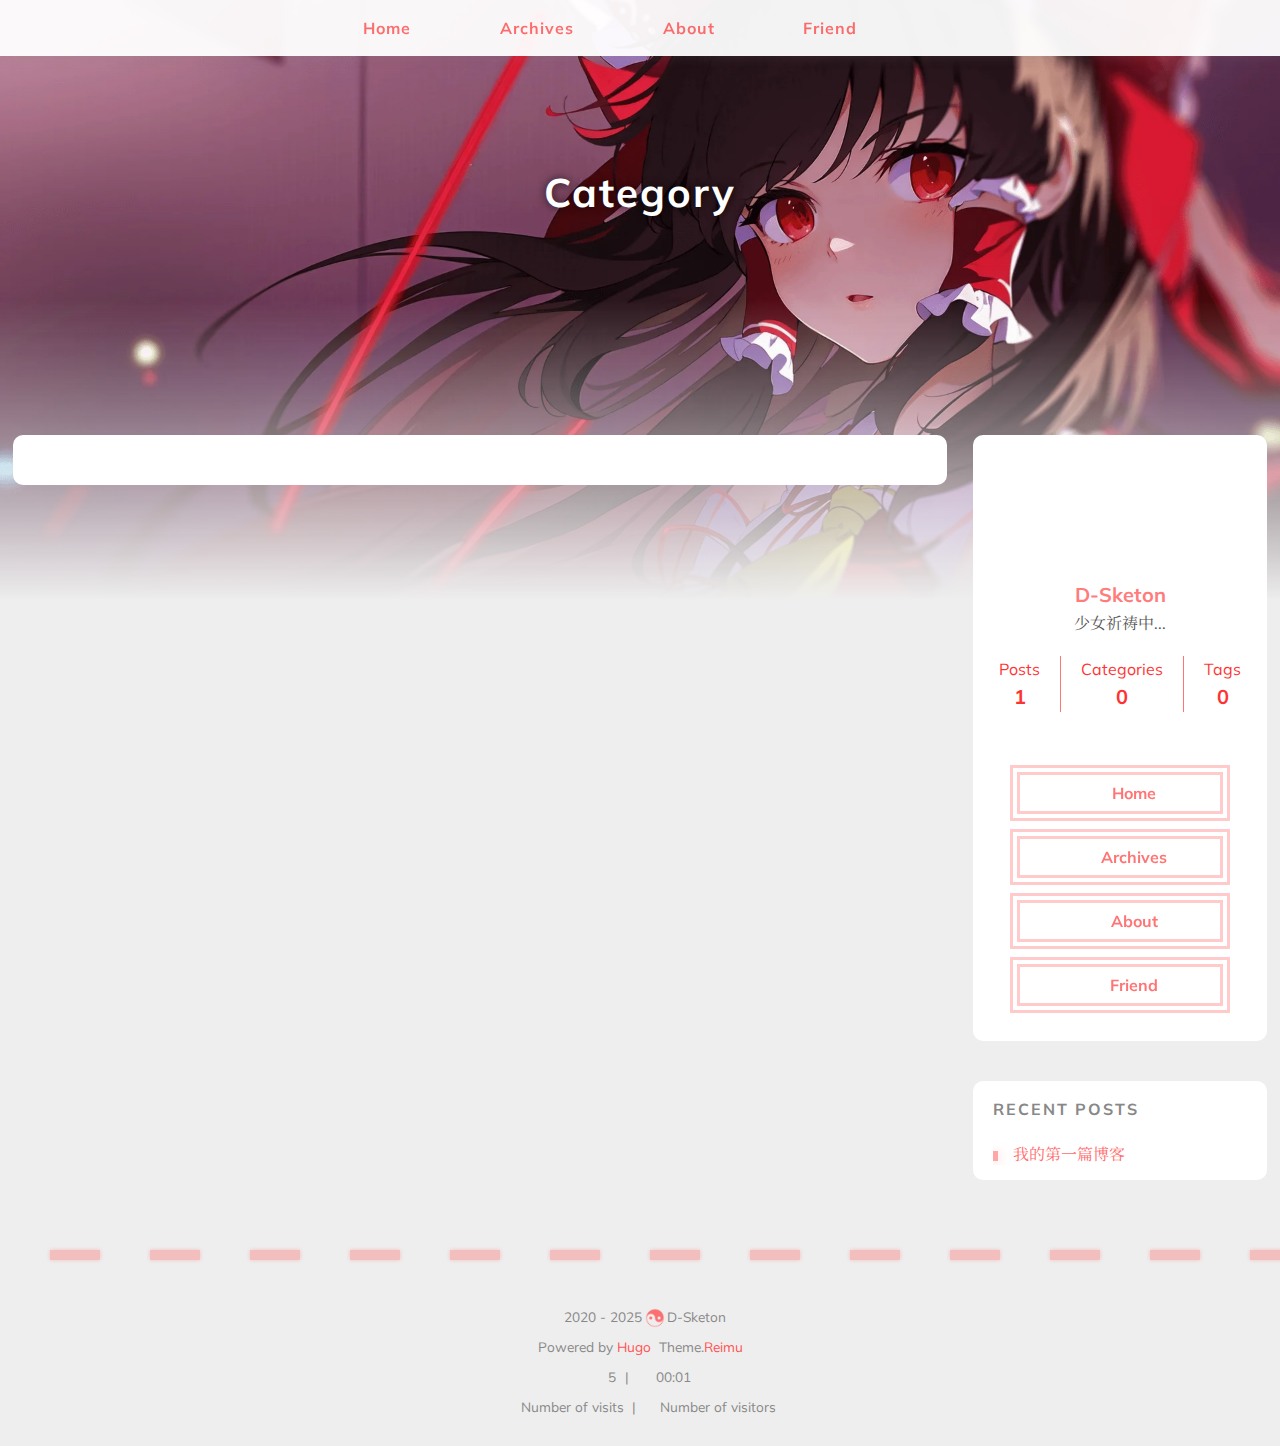
==== categories/index.html @ f2ee666e "test" ====
<!doctype html>
<html
  lang="zh-CN" 
  
    data-theme-mode="auto"
  
>
  <head><script src="/livereload.js?mindelay=10&amp;v=2&amp;port=1313&amp;path=livereload" data-no-instant defer></script>
    
    <meta charset="utf-8" />
<meta
  name="viewport"
  content="width=device-width, initial-scale=1, shrink-to-fit=no"
/>







  
    
  

<title>
  Category | D-Sketon
</title>
<meta
  name="description"
  content="少女祈祷中..."
/>










<script>
  window.siteConfig = JSON.parse("{\"anchor_icon\":null,\"clipboard\":{\"copyright\":{\"content\":\"本文版权：本博客所有文章除特别声明外，均采用 BY-NC-SA 许可协议。转载请注明出处！\",\"count\":50,\"enable\":false},\"fail\":\"复制失败 (ﾟ⊿ﾟ)ﾂ\",\"success\":\"复制成功(*^▽^*)\"},\"code_block\":{\"expand\":true},\"icon_font\":\"4552607_0khxww3tj3q9\",\"outdate\":{\"daysago\":180,\"enable\":false,\"message\":\"本文最后更新于 {time}，请注意文中内容可能已经发生变化。\"}}");
</script>











  
  
  
    
  

  
  
  
    
  

  
    

<link rel="preconnect" href="https://fonts.gstatic.com" crossorigin />
<link
  rel="preload"
  as="style"
  href="https://fonts.googleapis.com/css?family=Mulish:400,400italic,700,700italic%7cNoto%20Serif%20SC:400,400italic,700,700italic%7c&amp;display=swap"
/>
<link
  rel="stylesheet"
  href="https://fonts.googleapis.com/css?family=Mulish:400,400italic,700,700italic%7cNoto%20Serif%20SC:400,400italic,700,700italic%7c&amp;display=swap"
  media="print"
  onload="this.media='all'"
/>






  <link
    rel="preload"
    href="//at.alicdn.com/t/c/font_4552607_0khxww3tj3q9.woff2"
    as="font"
    type="font/woff2"
    crossorigin="anonymous"
  />



  






 <link rel="stylesheet" href="/css/loader.css" />




  <meta property="og:type" content="website" />
  <meta property="og:title" content="Category | D-Sketon" />
  <meta
    property="og:description"
    content="少女祈祷中..."
  />
  <meta property="og:url" content="http://localhost:1313/categories/" />
  <meta
    property="og:site_name"
    content="My New Hugo Site"
  />
  <meta
    property="og:image"
    content="/"
  />
  <meta property="article:author" content="D-Sketon" />
  <meta property="article:published_time" content="0001-01-01T00:00:00&#43;00:00" />
  <meta property="article:modified_time" content="0001-01-01T00:00:00&#43;00:00" />
  
  
  <meta name="twitter:card" content="summary" />
  <meta name="twitter:image" content="/" />
  
  
  
  
  


<link rel="alternate" type="application/rss+xml" href="http://localhost:1313/categories/index.xml" title="My New Hugo Site">


<link rel="shortcut icon" href="/favicon.ico">







 <link rel="stylesheet" href="/css/main.css" />





  <link
    rel="preload"
    as="style"
    href="https://npm.webcache.cn/photoswipe@5.4.4/dist/photoswipe.css"
    onload="this.onload=null;this.rel='stylesheet'"
  />






  <link
    rel="preload"
    as="style"
    href="https://npm.webcache.cn/katex@0.16.9/dist/katex.min.css"
    onload="this.onload=null;this.rel='stylesheet'"
  />








  

  
  
  
  
  
  
  <script
    src="https://npm.webcache.cn/pace-js@1.2.4/pace.min.js"
    
    
    
    
    integrity="sha384-k6YtvFUEIuEFBdrLKJ3YAUbBki333tj1CSUisai5Cswsg9wcLNaPzsTHDswp4Az8" crossorigin="anonymous"
  ></script>





  


  <link rel="stylesheet" href="https://npm.webcache.cn/@reimujs/aos@0.1.0/dist/aos.css" />





    
  </head>
  <body>
    
    
  <div id='loader'>
    <div class="loading-left-bg loading-bg"></div>
    <div class="loading-right-bg loading-bg"></div>
    <div class="spinner-box">
      <div class="loading-taichi">
        
          <svg width="150" height="150" viewBox="0 0 1024 1024" class="icon" version="1.1" xmlns="https://www.w3.org/2000/svg" shape-rendering="geometricPrecision">
            <path d="M303.5 432A80 80 0 0 1 291.5 592A80 80 0 0 1 303.5 432z" fill="var(--red-1, #ff5252)" />
            <path d="M512 65A447 447 0 0 1 512 959L512 929A417 417 0 0 0 512 95A417 417 0 0 0 512 929L512 959A447 447 0 0 1 512 65z 
          M512 95A417 417 0 0 1 929 512A208.5 208.5 0 0 1 720.5 720.5L720.5 592A80 80 0 0 0 720.5 432A80 80 0 0 0 720.5 592L720.5 720.5A208.5 208.5 0 0 1 512 512A208.5 208.5 0 0 0 303.5 303.5A208.5 208.5 0 0 0 95 512A417 417 0 0 1 512 95z" fill="var(--red-1, #ff5252)" />
          </svg>
        
      </div>
      <div class="loading-word">少女祈祷中...</div>
    </div>
  </div>
  </div>
  <script>
    var time = null;
    var startLoading = () => {
      time = Date.now();
      document.getElementById('loader').classList.remove("loading");
    }
    var endLoading = () => {
      if (!time) {
        document.body.style.overflow = 'auto';
        document.getElementById('loader').classList.add("loading");
      } else {
        if (Date.now() - time > 500) {
          time = null;
          document.body.style.overflow = 'auto';
          document.getElementById('loader').classList.add("loading");
        } else {
          setTimeout(endLoading, 500 - (Date.now() - time));
          time = null;
        }
      }
    }
    window.addEventListener('DOMContentLoaded', endLoading);
    document.getElementById('loader').addEventListener('click', endLoading);
  </script>


<div id="copy-tooltip" style="pointer-events: none; opacity: 0; transition: all 0.2s ease; position: fixed;top: 50%;left: 50%;z-index: 999;transform: translate(-50%, -50%);color: white;background: rgba(0, 0, 0, 0.5);padding: 10px 15px;border-radius: 10px;">
</div>


    <div id="container">
      <div id="wrap">
        
<div id="header-nav">
  <nav id="main-nav">
    
      <span class="main-nav-link-wrap">
        <div class='main-nav-icon icon rotate'>
          
            
              &#xe62b;
            
          
        </div>
        <a class="main-nav-link" href="/">Home</a>
      </span>
    
      <span class="main-nav-link-wrap">
        <div class='main-nav-icon icon rotate'>
          
            
              &#xe62b;
            
          
        </div>
        <a class="main-nav-link" href="/archives">Archives</a>
      </span>
    
      <span class="main-nav-link-wrap">
        <div class='main-nav-icon icon rotate'>
          
            
              &#xe62b;
            
          
        </div>
        <a class="main-nav-link" href="/about">About</a>
      </span>
    
      <span class="main-nav-link-wrap">
        <div class='main-nav-icon icon rotate'>
          
            
              &#xe62b;
            
          
        </div>
        <a class="main-nav-link" href="/friend">Friend</a>
      </span>
    
    <a id="main-nav-toggle" class="nav-icon"></a>
  </nav>
  <nav id="sub-nav">
    <a id="nav-rss-link" class="nav-icon" href="http://localhost:1313/categories/index.xml" title="RSS Feed" target="_blank"></a>
    
    
  </nav>
</div>
<header id="header">
  
    
      <picture>
        
      </picture>
      
        <img  fetchpriority="high" src="/images/banner.webp" alt="Categories">
      
    
  

  <div id="header-outer">
    <div id="header-title">
      
        
        
          
        
  
        
          <a href="/" id="logo">
            <h1 data-aos="slide-up">Category</h1>
          </a>
        
      
  
      
        
        
        <h2 id="subtitle-wrap" data-aos="slide-down">
          
        </h2>
      
    </div>
  </div>
</header>
        <div id="content"
          
          class="sidebar-right"  >
          <aside id="sidebar">
  
  
  
  <div class="sidebar-wrapper ">
    <div
      class="sidebar-wrap"
      data-aos="fade-up"
    >
      
        
<div class="sidebar-author">
  <img
    data-src="/avatar/avatar.webp"
    data-sizes="auto"
    alt="D-Sketon"
    class="lazyload"
  />
  <div class="sidebar-author-name">D-Sketon</div>
  <div class="sidebar-description">少女祈祷中...</div>
</div>
<div class="sidebar-state">
  <div class="sidebar-state-article">
    <div>Posts</div>
    
    <div class="sidebar-state-number">1</div>
  </div>
  <div class="sidebar-state-category">
    <div>Categories</div>
    <div class="sidebar-state-number">
      0
    </div>
  </div>
  <div class="sidebar-state-tag">
    <div>Tags</div>
    <div class="sidebar-state-number">0</div>
  </div>
</div>
<div class="sidebar-social">
  
</div>
<div class="sidebar-menu">
  
    <div class="sidebar-menu-link-wrap">
      <a
        class="sidebar-menu-link-dummy"
        href="/"
        aria-label="Home"
      ></a>
      <div class='sidebar-menu-icon icon rotate'>
        
          
            &#xe62b;
          
        
      </div>
      <div class="sidebar-menu-link">Home</div>
    </div>
  
    <div class="sidebar-menu-link-wrap">
      <a
        class="sidebar-menu-link-dummy"
        href="/archives"
        aria-label="Archives"
      ></a>
      <div class='sidebar-menu-icon icon rotate'>
        
          
            &#xe62b;
          
        
      </div>
      <div class="sidebar-menu-link">Archives</div>
    </div>
  
    <div class="sidebar-menu-link-wrap">
      <a
        class="sidebar-menu-link-dummy"
        href="/about"
        aria-label="About"
      ></a>
      <div class='sidebar-menu-icon icon rotate'>
        
          
            &#xe62b;
          
        
      </div>
      <div class="sidebar-menu-link">About</div>
    </div>
  
    <div class="sidebar-menu-link-wrap">
      <a
        class="sidebar-menu-link-dummy"
        href="/friend"
        aria-label="Friend"
      ></a>
      <div class='sidebar-menu-icon icon rotate'>
        
          
            &#xe62b;
          
        
      </div>
      <div class="sidebar-menu-link">Friend</div>
    </div>
  
</div>

      

      
    </div>
  </div>

  <div class="sidebar-widget">
    
      
        

      
        

      
        
      
        
  
  <div class="widget-wrapper">
    <div
      class="widget-wrap"
      data-aos="fade-up"
    >
      <h3 class="widget-title">Recent Posts</h3>
      <div class="widget">
        <ul>
          
            <li>
              <a href="http://localhost:1313/post/%E6%88%91%E7%9A%84%E7%AC%AC%E4%B8%80%E7%AF%87%E5%8D%9A%E5%AE%A2/">我的第一篇博客</a>
            </li>
          
        </ul>
      </div>
    </div>
  </div>


      
    
  </div>
  
</aside>

          <section id="main">
  <div
    class="archives-outer-wrap"
    data-aos="fade-up"
  >
    <div
      class="
        category-wrap
      "
    >
      
    </div>
  </div>
</section>
        </div>
        
        
        



  
  



<footer id="footer">
  <div style="width: 100%; overflow: hidden">
    <div class="footer-line"></div>
  </div>
  <div id="footer-info">
    
    <div>
      <span class="icon-copyright"></span>
      2020 -
      2025
      <span class="footer-info-sep rotate"></span>
      D-Sketon
    </div>
    
      <div>
        Powered by&nbsp;<a
          href="https://gohugo.io/"
          target="_blank"
          >Hugo</a
        >&nbsp; Theme.<a
          href="https://github.com/D-Sketon/hugo-theme-reimu"
          target="_blank"
          >Reimu</a
        >
      </div>
    
    
      <div>
        <span class="icon-brush"
          >&nbsp;
            5
          </span
        >
        &nbsp;|&nbsp;
        <span class="icon-coffee">&nbsp;
          
          

          00:01
        </span>
      </div>
    
    
    
    
      <div>
        <span class="icon-eye"></span>
        <span id="busuanzi_container_site_pv"
          >Number of visits&nbsp;<span
            id="busuanzi_value_site_pv"
          ></span
        ></span>
        &nbsp;|&nbsp;
        <span class="icon-user"></span>
        <span id="busuanzi_container_site_uv"
          >Number of visitors&nbsp;<span
            id="busuanzi_value_site_uv"
          ></span
        ></span>
      </div>
    
  </div>
</footer>

        
          <div class="sidebar-top">
            <div class="sidebar-top-taichi rotate"></div>
            <div class="arrow-up"></div>
          </div>
        
        <div id="mask" class="hide"></div>
      </div>
      <nav id="mobile-nav">
  <div class="sidebar-wrap">
    
      
<div class="sidebar-author">
  <img
    data-src="/avatar/avatar.webp"
    data-sizes="auto"
    alt="D-Sketon"
    class="lazyload"
  />
  <div class="sidebar-author-name">D-Sketon</div>
  <div class="sidebar-description">少女祈祷中...</div>
</div>
<div class="sidebar-state">
  <div class="sidebar-state-article">
    <div>Posts</div>
    
    <div class="sidebar-state-number">1</div>
  </div>
  <div class="sidebar-state-category">
    <div>Categories</div>
    <div class="sidebar-state-number">
      0
    </div>
  </div>
  <div class="sidebar-state-tag">
    <div>Tags</div>
    <div class="sidebar-state-number">0</div>
  </div>
</div>
<div class="sidebar-social">
  
</div>
<div class="sidebar-menu">
  
    <div class="sidebar-menu-link-wrap">
      <a
        class="sidebar-menu-link-dummy"
        href="/"
        aria-label="Home"
      ></a>
      <div class='sidebar-menu-icon icon rotate'>
        
          
            &#xe62b;
          
        
      </div>
      <div class="sidebar-menu-link">Home</div>
    </div>
  
    <div class="sidebar-menu-link-wrap">
      <a
        class="sidebar-menu-link-dummy"
        href="/archives"
        aria-label="Archives"
      ></a>
      <div class='sidebar-menu-icon icon rotate'>
        
          
            &#xe62b;
          
        
      </div>
      <div class="sidebar-menu-link">Archives</div>
    </div>
  
    <div class="sidebar-menu-link-wrap">
      <a
        class="sidebar-menu-link-dummy"
        href="/about"
        aria-label="About"
      ></a>
      <div class='sidebar-menu-icon icon rotate'>
        
          
            &#xe62b;
          
        
      </div>
      <div class="sidebar-menu-link">About</div>
    </div>
  
    <div class="sidebar-menu-link-wrap">
      <a
        class="sidebar-menu-link-dummy"
        href="/friend"
        aria-label="Friend"
      ></a>
      <div class='sidebar-menu-icon icon rotate'>
        
          
            &#xe62b;
          
        
      </div>
      <div class="sidebar-menu-link">Friend</div>
    </div>
  
</div>

    
  </div>
  
</nav>

    </div>
    
    






  
  
  
  
  
  
  <script
    src="https://npm.webcache.cn/lazysizes@5.3.2/lazysizes.min.js"
    
    
    
    
    integrity="sha384-3gT/vsepWkfz/ff7PpWNUeMzeWoH3cDhm/A8jM7ouoAK0/fP/9bcHHR5kHq2nf&#43;e" crossorigin="anonymous"
  ></script>




  
  
  
  
  
  
  <script
    src="https://npm.webcache.cn/clipboard@2.0.11/dist/clipboard.min.js"
    
    
    
    
    integrity="sha384-J08i8An/QeARD9ExYpvphB8BsyOj3Gh2TSh1aLINKO3L0cMSH2dN3E22zFoXEi0Q" crossorigin="anonymous"
  ></script>











  
      
      <script src="/js/main.js" ></script>
      



  





  
      
      <script src="/js/aos.js" ></script>
      

  <script>
    var aosInit = () => {
      AOS.init({
        duration: 1000,
        easing: "ease",
        once: true,
        offset: 50,
      });
    };
    if (document.readyState === "loading") {
      document.addEventListener("DOMContentLoaded", aosInit);
    } else {
      aosInit();
    }
  </script>








  
      
      <script src="/js/pjax_main.js" data-pjax></script>
      





  

  
  
  
  
  
  
  <script
    src="https://npm.webcache.cn/mouse-firework@0.1.1/dist/index.umd.js"
    
    
    
    
    integrity="sha384-8LyaidD9GPxQQgLJO/WRw/O2h3BoNq/ApI/ecpvM6RsrCz2qP2ppBXUKihP4V/2d" crossorigin="anonymous"
  ></script>


<script>
  if (window.firework) {
    const options = JSON.parse("{\"excludeelements\":[\"a\",\"button\"],\"particles\":[{\"colors\":[\"var(--red-1)\",\"var(--red-2)\",\"var(--red-3)\",\"var(--red-4)\"],\"duration\":[1200,1800],\"easing\":\"easeOutExpo\",\"move\":[\"emit\"],\"number\":20,\"shape\":\"circle\",\"shapeOptions\":{\"alpha\":[0.3,0.5],\"radius\":[16,32]}},{\"colors\":[\"var(--red-0)\"],\"duration\":[1200,1800],\"easing\":\"easeOutExpo\",\"move\":[\"diffuse\"],\"number\":1,\"shape\":\"circle\",\"shapeOptions\":{\"alpha\":[0.2,0.5],\"lineWidth\":6,\"radius\":20}}]}");
    options.excludeElements = options.excludeelements;
    delete options.excludeelements;
    window.firework(options);
  }
</script>








<div id="lazy-script">
  <div>
    
      
      
        
      
      <script data-pjax>
        window.REIMU_POST = {
          author: "D-Sketon",
          title: "Categories",
          url: "http:\/\/localhost:1313\/categories\/",
          description: "",
          cover: "http:\/\/localhost:1313\/images\/banner.webp",
        };
      </script>
    
    
    
      





  
      
      <script src="/js/insert_highlight.js" data-pjax></script>
      

      
      
      
      
      <script type="module" data-pjax>
        const PhotoSwipeLightbox = (await safeImport("https:\/\/npm.webcache.cn\/photoswipe@5.4.4\/dist\/photoswipe-lightbox.esm.min.js", "sha384-DiL6M\/gG\u002bwmTxmCRZyD1zee6lIhawn5TGvED0FOh7fXcN9B0aZ9dexSF\/N6lrZi\/")).default;

        const pswp = () => {
          if (_$$('.article-entry a.article-gallery-item').length > 0) {
            new PhotoSwipeLightbox({
              gallery: '.article-entry',
              children: 'a.article-gallery-item',
              pswpModule: () => safeImport("https:\/\/npm.webcache.cn\/photoswipe@5.4.4\/dist\/photoswipe.esm.min.js", "sha384-WkkO3GCmgkC3VQWpaV8DqhKJqpzpF9JoByxDmnV8\u002boTJ7m3DfYEWX1fu1scuS4\u002bs")
            }).init();
          }
          if(_$$('.article-gallery a.article-gallery-item').length > 0) {
            new PhotoSwipeLightbox({
              gallery: '.article-gallery',
              children: 'a.article-gallery-item',
              pswpModule: () => safeImport("https:\/\/npm.webcache.cn\/photoswipe@5.4.4\/dist\/photoswipe.esm.min.js", "sha384-WkkO3GCmgkC3VQWpaV8DqhKJqpzpF9JoByxDmnV8\u002boTJ7m3DfYEWX1fu1scuS4\u002bs")
            }).init();
          }
          window.lightboxStatus = 'done';
          window.removeEventListener('lightbox:ready', pswp);
        }
        if(window.lightboxStatus === 'ready') {
          pswp()
        } else {
          window.addEventListener('lightbox:ready', pswp);
        }
      </script>
      












      
    
    
  </div>
</div>




  

  
  
  
  
  
  
  <script
    src="https://npm.webcache.cn/busuanzi@2.3.0/bsz.pure.mini.js"
    
    async
    
    
    integrity="sha384-0M75wtSkhjIInv4coYlaJU83&#43;OypaRCIq2SukQVQX04eGTCBXJDuWAbJet56id&#43;S" crossorigin="anonymous"
  ></script>





  <script>
    if ('serviceWorker' in navigator) {
      navigator.serviceWorker.getRegistrations().then((registrations) => {
        for (let registration of registrations) {
          registration.unregister();
        }
      });
    }
  </script>


<script>
  const reimuCopyright = String.raw`
   ______     ______     __     __    __     __  __    
  /\  == \   /\  ___\   /\ \   /\ "-./  \   /\ \/\ \   
  \ \  __<   \ \  __\   \ \ \  \ \ \-./\ \  \ \ \_\ \  
   \ \_\ \_\  \ \_____\  \ \_\  \ \_\ \ \_\  \ \_____\ 
    \/_/ /_/   \/_____/   \/_/   \/_/  \/_/   \/_____/ 
                                                    
  `;
  console.log(String.raw`%c ${reimuCopyright}`, "color: #ff5252;");
  console.log(
    "%c Theme.Reimu" + " %c https://github.com/D-Sketon/hugo-theme-reimu ",
    "color: white; background: #ff5252; padding:5px 0;",
    "padding:4px;border:1px solid #ff5252;",
  );
</script>






    
  </body>
</html>
---- css/loader.css ----
[data-theme="dark"] #loader .loading-bg {
  background-color: rgba(37, 37, 37, 0.9);
}

[data-theme="dark"] #loader .spinner-box .loading-word {
  color: var(--red-1, #ff5252);
}

#loader .loading-bg {
  position: fixed;
  z-index: 1000;
  width: 50%;
  height: 100%;
  background-color: rgba(255, 255, 255, 0.9);
  transition: 0.8s;
}

#loader .loading-right-bg {
  right: 0;
}

#loader .spinner-box {
  position: fixed;
  z-index: 1001;
  display: flex;
  justify-content: center;
  align-items: center;
  width: 100%;
  height: 100vh;
  opacity: 1;
  transition: 0.5s;
}

#loader .spinner-box .loading-taichi {
  opacity: 0.8;
  animation: rotate-all 2s linear infinite;
}

#loader .spinner-box .loading-word {
  position: absolute;
  color: var(--red-1, #ff5252);
  top: calc(50% + 110px);
  left: 50%;
  transform: translate(-50%, -50%);
  font: 700 1.2rem Mulish, "Noto Serif SC", "Noto Serif JP", -apple-system, "PingFang SC", "Microsoft YaHei", sans-serif;
}

#loader.loading .loading-left-bg {
  transform: translate(-100%, 0);
}

#loader.loading .loading-right-bg {
  transform: translate(100%, 0);
}

#loader.loading .spinner-box {
  opacity: 0;
  visibility: hidden;
}

@keyframes rotate-all {
  100% {
    transform: rotate(360deg);
  }
}
---- css/main.css ----
@charset "UTF-8";
:root {
  --footer-icon: url(../images/taichi.png);
  --top-icon: url(../images/taichi.png);
  --sponsor-icon: url(../images/taichi.png);
}

:root {
  --red-0: #ff0000;
  --red-1: #ff5252;
  --red-2: #ff7c7c;
  --red-3: #ffafaf;
  --red-4: #ffd0d0;
  --red-5: #ffecec;
  --red-5-5: #fff3f3;
  --red-6: #fff7f7;
  --grey-9: #888;
  --grey-7: var(--color-default);
  --color-archive-year: black;
  --color-default: #555;
  --color-border: var(--red-3);
  --color-link: var(--red-1);
  --color-background: #eee;
  --color-code-background: #f8f8f8;
  --color-header-background: rgba(255, 255, 255, 0.9);
  --color-footer-background: #fff;
  --color-mobile-nav-background: #fff;
  --color-wrap: #fff;
  --color-sticky: #fff;
  --color-h2-border: #eee;
  --color-meta-shadow: var(--red-6);
  --color-hover-shadow: rgba(120, 120, 120, 0.15);
  --color-h2-after: var(--red-1);
  --color-red-6-shadow: rgba(255, 78, 78, 0.6);
  --color-red-3-shadow: rgba(255, 78, 78, 0.3);
  --highlight-nav: #e6e6e6;
  --highlight-scrollbar: #d6d6d6;
  --highlight-background: #f7f7f7;
  --highlight-current-line: #dadada;
  --highlight-selection: #e9e9e9;
  --highlight-foreground: #4d4d4d;
  --highlight-comment: #7d7d7d;
  --highlight-red: #c8362b;
  --highlight-orange: #b66014;
  --highlight-yellow: #cb911d;
  --highlight-green: #2ea52e;
  --highlight-aqua: #479d9d;
  --highlight-blue: #1973b8;
  --highlight-purple: #7135ac;
  --cursor-default: url(../images/cursor/reimu-cursor-default.png), auto;
  --cursor-pointer: url(../images/cursor/reimu-cursor-pointer.png), pointer;
  --cursor-text: url(../images/cursor/reimu-cursor-text.png), text;
}

[data-theme="dark"]:root {
  --red-0: var(--red-1);
  --red-4: rgba(255, 208, 208, 0.5);
  --red-5: rgba(255,228,228,0.15);
  --red-5-5: rgba(255,236,236,0.05);
  --red-6: rgba(255, 243, 243, 0.2);
  --color-archive-year: #999;
  --color-default: #999;
  --color-border: var(--red-5);
  --color-background: #21252b;
  --color-code-background: rgba(232, 232, 232, 0.1);
  --color-header-background: #222222;
  --color-footer-background: #21252b;
  --color-mobile-nav-background: #21252b;
  --color-wrap: #272b30;
  --color-h2-border: #47474a;
  --color-meta-shadow: rgba(0, 0, 0, 0.2);
  --color-hover-shadow: rgba(0, 0, 0, 0.2);
  --highlight-nav: #2e353f;
  --highlight-scrollbar: #454d59;
  --highlight-background: #22272e;
  --highlight-current-line: #393939;
  --highlight-selection: #515151;
  --highlight-foreground: #cccccc;
  --highlight-comment: #999999;
  --highlight-red: #f47067;
  --highlight-orange: #f69d50;
  --highlight-yellow: #ffcc66;
  --highlight-green: #99cc99;
  --highlight-aqua: #66cccc;
  --highlight-blue: #54b6ff;
  --highlight-purple: #dcbdfb;
}

[data-theme="dark"] img {
  filter: brightness(70%);
}

[data-theme="dark"] .pswp__img {
  opacity: 1;
  filter: none;
  animation: none;
}

[data-theme="dark"] img.lazyloaded {
  opacity: 1;
  animation: blur-darken 0.8s ease-in-out forwards !important;
}

@keyframes blur {
  0% {
    filter: blur(10px);
  }
  to {
    filter: blur(0);
  }
}

@keyframes blur-darken {
  0% {
    filter: blur(10px) brightness(70%);
  }
  to {
    filter: blur(0) brightness(70%);
  }
}

@keyframes rotate-all {
  100% {
    transform: rotate(360deg);
  }
}

@keyframes transform-all {
  100% {
    transform: translateX(-100px);
  }
}

body [data-aos="fade-up"] {
  transform: translate3d(0, 30px, 0);
}

body [data-aos="zoom-in"] {
  transform: scale(0.8);
}

[data-aos^="fade"],
[data-aos^="zoom"] {
  transition-property: all !important;
}

@font-face {
  font-family: "iconfont";
  src: url("//at.alicdn.com/t/c/font_4552607_0khxww3tj3q9.woff2") format("woff2");
  font-display: swap;
}

.tag-wrap .archives-tag-list-link:before {
  font-family: "iconfont";
  content: "\e622";
}

.category-wrap .archives-category-list-link:before {
  font-family: "iconfont";
  content: "\e604";
}

.article-date-link:before {
  font-family: "iconfont";
  content: "\e606";
}

.article-category-link:before {
  font-family: "iconfont";
  content: "\e604";
}

.article-tag-list-link:before {
  font-family: "iconfont";
  content: "\e622";
}

.article-comment-link:before {
  font-family: "iconfont";
  content: "\e608";
}

.icon-copyright:before {
  font-family: "iconfont";
  content: "\e60a";
}

.icon-brush:before {
  font-family: "iconfont";
  content: "\e618";
}

.icon-coffee:before {
  font-family: "iconfont";
  content: "\e607";
}

.icon-eye:before {
  font-family: "iconfont";
  content: "\e60f";
}

.icon-user:before {
  font-family: "iconfont";
  content: "\e628";
}

#main-nav-toggle:before {
  font-family: "iconfont";
  content: "\e62f";
}

#nav-rss-link:before {
  font-family: "iconfont";
  content: "\e61f";
}

#nav-search-btn:before {
  font-family: "iconfont";
  content: "\e631";
}

#nav-sun-btn:before {
  font-family: "iconfont";
  content: "\e621";
}

#nav-moon-btn:before {
  font-family: "iconfont";
  content: "\e617";
}

#nav-circle-half-stroke-btn:before {
  font-family: "iconfont";
  content: "\e641";
}

.icon-copy:before {
  font-family: "iconfont";
  content: "\e60c";
}

.icon-chevron-down:before {
  font-family: "iconfont";
  content: "\e609";
}

.icon-check:before {
  font-family: "iconfont";
  content: "\e636";
}

.icon-times:before {
  font-family: "iconfont";
  content: "\e637";
}

.icon-calendar:before {
  font-family: "iconfont";
  content: "\e605";
}

.icon-pencil:before {
  font-family: "iconfont";
  content: "\e61b";
}

.icon-clock:before {
  font-family: "iconfont";
  content: "\e613";
}

.post-sticky:before {
  font-family: "iconfont";
  content: "\e627";
}

.reimu-popup .popup-btn-close:before {
  font-family: "iconfont";
  content: "\e626";
}

.reimu-search-input-icon:before {
  font-family: "iconfont";
  content: "\e631";
}

.ais-pagination--item__previous a:before {
  font-family: "iconfont";
  content: "\e601";
}

.ais-pagination--item__next a:before {
  font-family: "iconfont";
  content: "\e630";
}

.sidebar-btn-wrapper .sidebar-toc-btn:before {
  font-family: "iconfont";
  content: "\e633";
}

.sidebar-btn-wrapper .sidebar-common-btn:before {
  font-family: "iconfont";
  content: "\e632";
}

.sidebar-top .arrow-up:before {
  font-family: "iconfont";
  content: "\e634";
}

.icon-link:before {
  font-family: "iconfont";
  content: "\e639";
}

.icon-globe:before {
  font-family: "iconfont";
  content: "\e638";
}

.icon-creative-commons:before {
  font-family: "iconfont";
  content: "\e63a";
}

.icon-taichi:before {
  font-family: "iconfont";
  content: "\e62b";
}

.icon-image:before {
  font-family: "iconfont";
  content: "\e63f";
}

.icon {
  font-family: "iconfont";
}

html, body, div, span, applet, object, iframe,
h1, h2, h3, h4, h5, h6, p, blockquote, pre,
a, abbr, acronym, address, big, cite, code,
del, dfn, em, img, ins, kbd, q, s, samp,
small, strike, strong, sub, sup, tt, var,
dl, dt, dd, ol, ul, li,
fieldset, form, label, legend,
table, caption, tbody, tfoot, thead, tr, th, td {
  margin: 0;
  padding: 0;
  border: 0;
  outline: 0;
  font-weight: inherit;
  font-style: inherit;
  font-family: inherit;
  font-size: 100%;
  vertical-align: baseline;
}

body {
  line-height: 1;
  color: black;
  background: white;
}

ol, ul {
  list-style: none;
}

table {
  border-collapse: separate;
  border-spacing: 0;
  vertical-align: middle;
}

caption, th, td {
  text-align: left;
  font-weight: normal;
  vertical-align: middle;
}

a img {
  border: none;
}

h1, h2, h3, h4, h5, h6 {
  font-family: "Mulish", "Noto Serif SC", "-apple-system", "PingFang SC", "Microsoft YaHei", "sans-serif";
  font-weight: 700;
}

input, button {
  margin: 0;
  padding: 0;
}

input::-moz-focus-inner, button::-moz-focus-inner {
  border: 0;
  padding: 0;
}

html, body, #container {
  height: 100%;
  scroll-behavior: smooth;
  cursor: var(--cursor-default);
}

body {
  width: 100%;
  background: var(--color-background);
  -webkit-text-size-adjust: 100%;
  -webkit-font-smoothing: antialiased;
  text-size-adjust: 100%;
  font-family: "Mulish", "Noto Serif SC", "-apple-system", "PingFang SC", "Microsoft YaHei", "sans-serif";
  transition: background 1s;
}

body ::selection {
  background: var(--red-1);
  color: #fff;
}

a, .main-nav-icon, .popup-btn-close {
  cursor: var(--cursor-pointer) !important;
}

.site-search input {
  cursor: var(--cursor-text) !important;
}

#main span, #main p, #main code, #main kbd, #main input, #main textarea {
  cursor: var(--cursor-text) !important;
}

#main nav span {
  cursor: var(--cursor-default) !important;
}

.code-copy, .code-lang, .code-expand {
  cursor: var(--cursor-pointer) !important;
}

.reimu-powered {
  cursor: var(--cursor-default) !important;
}

#container {
  position: relative;
}

.mobile-nav-on {
  overflow: hidden !important;
}

#wrap {
  position: absolute;
  z-index: 1;
  top: 0;
  left: 0;
  height: 100%;
  width: 100%;
  transition: 1s;
  background: var(--color-background);
}

#main {
  flex: 1;
  padding: 0 10px;
  max-width: 100%;
  box-sizing: border-box;
}

@media screen and (max-width: 959px) {
  #main {
    min-width: 100%;
  }
}

#content {
  position: relative;
  display: flex;
  padding-top: 5px;
  align-items: stretch;
  max-width: 1350px;
  margin: 0 auto;
  overflow: visible;
}

@media screen and (min-width: 960px) {
  .sidebar-left #main,
.sidebar-right #main {
    padding: 0;
    width: 73%;
    margin: 0 1%;
  }
}

#content.sidebar-right {
  flex-direction: row-reverse;
}

#mask {
  z-index: 1000;
  position: fixed;
  top: 0;
  left: 0;
  width: 100%;
  height: 100%;
  background: rgba(0, 0, 0, 0.3);
  backdrop-filter: blur(3px);
  -webkit-backdrop-filter: blur(3px);
  opacity: 1;
  transition: 0.3s;
}

#mask.hide {
  opacity: 0;
  visibility: hidden;
}

#header {
  min-height: 400px;
  height: 35vh;
  position: relative;
}

#header img {
  position: absolute;
  top: 0;
  left: 0;
  width: 100%;
  height: 150%;
  z-index: -2;
  user-select: none;
  display: block;
  object-fit: cover;
  transition: 0.3s;
  -webkit-mask: linear-gradient(to top, transparent, #fff 50%);
  mask: linear-gradient(to top, transparent, #fff 50%);
}

@media screen and (max-width: 959px) {
  #header img {
    height: 120%;
  }
}

@media screen and (max-width: 767px) {
  #header img {
    height: 100%;
  }
}

#header-outer {
  height: 100%;
  position: relative;
  max-width: 100%;
}

[data-theme="dark"] #header-nav:hover {
  background: var(--color-header-background);
}

#header-nav {
  position: fixed;
  top: 0;
  left: 0;
  right: 0;
  display: flex;
  justify-content: center;
  overflow: hidden;
  background: var(--color-header-background);
  box-shadow: 0 0 10px 3px var(--color-hover-shadow);
  transition: background 1s, top 0.3s;
  z-index: 200;
}

#header-nav:hover {
  background: rgba(255, 255, 255, 0.95);
}

#header-nav.header-nav-hidden {
  top: -80px;
}

#header-title {
  font-family: "Mulish", "Noto Serif SC", "-apple-system", "PingFang SC", "Microsoft YaHei", "sans-serif";
  font-weight: 700;
  text-align: center;
  position: absolute;
  top: 50%;
  margin: -20px 2.5% 0;
  width: 95%;
}

#logo {
  text-decoration: none;
  color: #fff;
  font-size: 40px;
  font-weight: 700;
  letter-spacing: 2px;
  display: inline-block;
  transform: translateY(-20%);
  text-shadow: 0 0 0.5rem rgba(0, 0, 0, 0.7);
}

@media screen and (max-width: 959px) {
  #logo {
    font-size: 35px;
  }
}

@media screen and (min-width: 480px) and (max-width: 767px) {
  #logo {
    font-size: 30px;
  }
}

@media screen and (max-width: 479px) {
  #logo {
    font-size: 30px;
  }
}

#subtitle {
  text-decoration: none;
  color: #fff;
  font-size: 18px;
  font-weight: 400;
  letter-spacing: 1px;
  text-shadow: 0 0 5px rgba(0, 0, 0, 0.7);
}

@media screen and (max-width: 959px) {
  #subtitle {
    font-size: 15px;
  }
}

@media screen and (min-width: 480px) and (max-width: 767px) {
  #subtitle {
    font-size: 14px;
  }
}

@media screen and (max-width: 479px) {
  #subtitle {
    font-size: 13px;
  }
}

#subtitle-wrap {
  margin-top: 18px;
}

#main-nav {
  display: flex;
  align-items: center;
}

.nav-icon {
  color: var(--red-0);
  opacity: 0.8;
  text-decoration: none;
  transition: 0.2s;
  padding: 20px 15px;
  text-align: center;
  font-size: 14px;
  width: 14px;
  height: 14px;
  will-change: transform;
}

.nav-icon:hover {
  opacity: 1;
  transform: scale(1.1);
}

[data-theme="dark"] .main-nav-link,
[data-theme="dark"] .nav-icon,
[data-theme="dark"] .main-nav-link-wrap {
  color: var(--red-2);
}

.main-nav-link-wrap {
  color: var(--red-0);
  opacity: 0.8;
  text-decoration: none;
  transition: 0.2s;
  padding: 20px 15px;
  padding: 0 15px;
  display: flex;
  transition: 0.3s;
}

.main-nav-link-wrap:hover {
  opacity: 1;
}

@media screen and (max-width: 959px) {
  .main-nav-link-wrap {
    padding: 0 10px;
  }
}

@media screen and (max-width: 767px) {
  .main-nav-link-wrap {
    padding: 0 4px;
  }
}

@media screen and (max-width: 767px) {
  .main-nav-link-wrap {
    display: none;
  }
}

.main-nav-link-wrap:hover .main-nav-icon:before {
  transform: rotate(90deg) scale(1.1);
}

.main-nav-link-wrap:hover .main-nav-icon {
  transform: scale(1.1);
}

.main-nav-link-wrap:hover .main-nav-icon.rotate {
  transform: rotate(90deg) scale(1.1);
}

.main-nav-link {
  color: var(--red-0);
  opacity: 0.8;
  text-decoration: none;
  transition: 0.2s;
  padding: 20px 15px;
  letter-spacing: 1px;
  font-weight: 700;
  opacity: 0.7;
}

.main-nav-icon {
  color: var(--red-0);
  opacity: 0.8;
  text-decoration: none;
  transition: 0.2s;
  padding: 20px 15px;
  cursor: var(--cursor-pointer);
  padding: 15px 5px;
  display: flex;
  align-items: center;
  font-size: 24px;
  font-weight: 400;
  transition: transform 0.3s, color 0.3s;
  will-change: transform;
}

.main-nav-icon.rotate {
  transform: rotate(90deg);
}

.main-nav-icon:before {
  font-size: 24px;
  font-weight: 400;
  transform: rotate(90deg);
  transition: transform 0.3s;
  will-change: transform;
}

#main-nav-toggle {
  display: none;
}

@media screen and (max-width: 767px) {
  #main-nav-toggle {
    display: block;
  }
}

#sub-nav {
  display: flex;
  align-items: center;
}

#nav-sun-btn:before,
#nav-moon-btn:before,
#nav-circle-half-stroke-btn:before {
  font-weight: 700;
}

#footer {
  background-color: linear-gradient(to top, var(--color-footer-background) 50%, transparent);
  padding: 40px 0 20px;
  color: var(--grey-9);
  transition: 1s;
}

#footer:hover .footer-line {
  opacity: 0.5;
}

#footer a {
  color: var(--color-link);
  text-decoration: none;
}

#footer a:hover {
  text-decoration: underline;
}

#footer .footer-beian a {
  color: var(--grey-9);
}

.footer-line {
  margin: 20px 0 40px;
  opacity: 0.3;
  width: 200%;
  height: 10px;
  background: linear-gradient(to left, var(--red-1) 50%, transparent 0%) repeat-x 0 0/100px 10px;
  transition: opacity 0.3s;
  animation: transform-all 3s linear infinite;
  filter: drop-shadow(0px 0px 2px var(--red-1));
}

#footer-info {
  line-height: 1.8em;
  font-size: 0.85em;
}

#footer-info div {
  margin: 5px 0;
  display: flex;
  justify-content: center;
}

.icon-brush,
.icon-coffee,
.icon-eye,
.icon-user {
  margin: 0 5px;
}

.footer-info-sep {
  width: 25px;
  opacity: 0.8;
}

.footer-info-sep.rotate {
  animation: rotate-all 3s linear infinite;
}

@supports (-webkit-mask: var(--footer-icon) no-repeat center/80%) {
  .footer-info-sep {
    background-color: var(--red-1);
    -webkit-mask: var(--footer-icon) no-repeat center/80%;
  }
}

@supports (mask: var(--footer-icon) no-repeat center/80%) {
  .footer-info-sep {
    background-color: var(--red-1);
    mask: var(--footer-icon) no-repeat center/80%;
  }
}

@supports not ((mask: var(--footer-icon) no-repeat center/80%) and (-webkit-mask: var(--footer-icon) no-repeat center/80%)) {
  .footer-info-sep {
    background: var(--footer-icon) no-repeat center/80%;
  }
}

.article-copyright {
  background: var(--red-5-5);
  border-left: 6px var(--red-4) solid;
  margin: 1.8em 0;
  border-radius: 10px;
  transition: 0.3s;
  padding: 5px 10px;
  box-shadow: 0 0 5px 2px var(--color-meta-shadow);
  position: relative;
  overflow: hidden;
  word-break: break-all;
}

.article-copyright .icon {
  margin: 0 4px;
}

.article-copyright p {
  font-size: 14px;
  line-height: 2;
  color: var(--color-default);
}

.article-copyright p strong {
  font-weight: 700;
}

.article-copyright a {
  color: var(--color-default);
  text-decoration: none;
}

.article-copyright a:hover {
  text-decoration: underline;
}

.article-copyright-bg {
  font-size: 120px;
  color: var(--red-3);
  opacity: 0.2;
  position: absolute;
  right: -15px;
  bottom: -40px;
}

.archives-outer-wrap {
  background: var(--color-wrap);
  border-radius: 10px;
  padding: 15px 0;
}

.archives-wrap {
  padding: 20px 50px;
}

.archive-year-wrap {
  margin-bottom: 2em;
  position: relative;
}

.archive-year-wrap:before {
  content: "";
  width: 100%;
  border-bottom: 1px solid var(--color-h2-border);
  position: absolute;
  bottom: -15px;
  transition: 1s;
}

.archive-year-wrap:after {
  content: "";
  position: absolute;
  background: var(--color-h2-after);
  width: 1em;
  height: 7px;
  bottom: -18px;
  left: 0;
  border-radius: 10px;
  box-shadow: 0 2px 12px var(--color-red-6-shadow);
  transition: 0.3s;
}

.archive-year-wrap:hover:after {
  width: 3em;
}

.archive-year {
  text-decoration: none;
  color: var(--color-archive-year);
  margin-bottom: 15px;
  font-weight: bold;
  font-size: 25px;
}

.archive-article {
  padding: 15px 0 15px 25px;
  display: flex;
  align-items: center;
}

.archive-article:before {
  content: "";
  display: inline-block;
  vertical-align: middle;
  width: 6px;
  height: 15px;
  background: var(--color-h2-after);
  margin: -2px 11px 0 -25px;
  box-shadow: 0 2px 12px var(--color-red-6-shadow);
  opacity: 0.5;
  transition: 0.2s;
  flex-shrink: 0;
}

.archive-article:hover:before {
  width: 6px;
  height: 6px;
  border-radius: 50%;
  opacity: 1;
}

.archive-article:hover .archive-article-title {
  opacity: 1;
}

.archive-article-date-wrap {
  flex-shrink: 0;
}

.archive-article-date-wrap a {
  text-decoration: none;
}

.dt-published {
  color: var(--grey-9);
  margin-left: 5px;
}

.archive-article-title {
  display: inline-block;
  text-decoration: none;
  font-weight: bold;
  color: var(--red-0);
  transition: 0.3s;
  opacity: 0.7;
  margin-left: 15px;
}

.tag-wrap,
.category-wrap {
  display: flex;
  flex-wrap: wrap;
  padding: 10px 50px;
}

.tag-wrap a,
.category-wrap a {
  text-decoration: none;
}

.archives-tag-list-item,
.archives-category-list-item {
  display: flex;
  text-transform: uppercase;
  background: var(--red-5);
  border-radius: 10px;
  padding: 8px 15px;
  margin: 5px;
  box-shadow: 0 0 5px 2px var(--color-meta-shadow);
}

.archives-tag-list-link,
.archives-category-list-link {
  color: var(--red-1);
  font-size: 12px;
}

.archives-tag-list-link:before,
.archives-category-list-link:before {
  margin-right: 10px;
}

.archives-category-list-item {
  background: var(--red-5-5);
  padding: 10px 20px;
}

.archives-category-list-link {
  font-size: 14px;
}

.archives-category-list-link:before {
  font-weight: 700;
}

.post-link {
  position: absolute;
  top: 0;
  left: 0;
  width: 100%;
  height: 100%;
}

[data-theme="dark"] .post-wrap-left,
[data-theme="dark"] .post-wrap-right {
  box-shadow: 0 0 10px 3px var(--color-hover-shadow);
}

.post-wrapper {
  border-radius: 10px;
  transition: 0.3s;
}

.post-wrapper .aos-animate {
  transition-property: initial !important;
}

@media screen and (min-width: 768px) {
  .post-wrapper .aos-animate:hover {
    box-shadow: 0 0 10px 3px var(--color-hover-shadow);
  }
}

.post-wrapper img {
  will-change: transform;
}

@media screen and (min-width: 768px) {
  .post-wrapper:hover {
    transform: scale(1.01);
  }
  .post-wrapper:hover img {
    transform: scale(1.05);
  }
}

.post-wrap-right {
  flex-direction: row-reverse;
}

.post-wrap-left,
.post-wrap-right {
  width: 100%;
  height: 230px;
  margin-bottom: 40px;
  position: relative;
  border-radius: 10px;
  background: var(--color-wrap);
  display: flex;
  transition: 0.3s;
}

@media screen and (max-width: 767px) {
  .post-wrap-left,
.post-wrap-right {
    flex-direction: column;
    height: 400px;
  }
}

.post-info {
  height: 100%;
  width: 100%;
  padding: 20px;
  overflow: hidden;
  box-sizing: border-box;
}

.post-meta {
  display: flex;
  justify-content: flex-end;
  margin: 5px 0;
}

.post-meta span {
  font-size: 14px;
  color: var(--grey-7);
  margin: 0 8px;
  white-space: nowrap;
  text-overflow: ellipsis;
  overflow: hidden;
}

.post-meta span:before {
  margin: 0 10px;
}

@media screen and (max-width: 767px) {
  .post-meta span:before {
    margin: 0;
  }
}

.post-article {
  display: -webkit-box;
  -webkit-box-orient: vertical;
  -webkit-line-clamp: 3;
  line-clamp: 3;
  overflow: hidden;
  line-height: 30px;
  font-size: 15px;
  color: var(--grey-7);
}

.post-article a {
  color: var(--color-link);
}

.post-cover-left {
  width: 40%;
  position: relative;
  overflow: hidden;
  min-height: 95px;
  background-color: var(--color-wrap);
  flex-shrink: 0;
  pointer-events: none;
}

@media screen and (min-width: 768px) {
  .post-cover-left {
    border-radius: 10px 0 0 10px;
    -webkit-clip-path: polygon(0 0, 92% 0%, 100% 100%, 0% 100%);
    clip-path: polygon(0 0, 92% 0%, 100% 100%, 0% 100%);
  }
}

@media screen and (max-width: 767px) {
  .post-cover-left {
    border-radius: 10px 10px 0 0;
  }
}

@media screen and (max-width: 767px) {
  .post-cover-left {
    width: 100%;
    height: 45%;
  }
}

.post-cover-left img {
  display: block;
  opacity: 0;
  transition: 0.2s;
  position: absolute;
  left: 0;
  top: 0;
  object-fit: cover;
  width: 100%;
  height: 100%;
}

.post-cover-left img.lazyloaded {
  opacity: 1;
  animation: blur 0.8s forwards;
}

.post-cover-right {
  width: 40%;
  position: relative;
  overflow: hidden;
  min-height: 95px;
  background-color: var(--color-wrap);
  flex-shrink: 0;
  pointer-events: none;
}

@media screen and (min-width: 768px) {
  .post-cover-right {
    border-radius: 0 10px 10px 0;
    -webkit-clip-path: polygon(0 0, 100% 0%, 100% 100%, 8% 100%);
    clip-path: polygon(0 0, 100% 0%, 100% 100%, 8% 100%);
  }
}

@media screen and (max-width: 767px) {
  .post-cover-right {
    border-radius: 10px 10px 0 0;
  }
}

@media screen and (max-width: 767px) {
  .post-cover-right {
    width: 100%;
    height: 45%;
  }
}

.post-cover-right img {
  display: block;
  opacity: 0;
  transition: 0.2s;
  position: absolute;
  left: 0;
  top: 0;
  object-fit: cover;
  width: 100%;
  height: 100%;
}

.post-cover-right img.lazyloaded {
  opacity: 1;
  animation: blur 0.8s forwards;
}

.post-title {
  padding: 20px 0;
  color: var(--color-link);
  font-size: 25px;
  letter-spacing: 1px;
  white-space: nowrap;
  overflow: hidden;
  text-overflow: ellipsis;
  transition: color 0.3s;
}

.post-sticky {
  position: absolute;
  display: flex;
  justify-content: center;
  align-items: center;
  top: 0;
  left: 0;
  width: 70px;
  height: 35px;
  background: var(--color-sticky);
  color: var(--red-1);
  font-weight: bold;
  font-size: 15px;
  z-index: 1;
  transition: 0.3s;
  border-top-left-radius: 10px;
  border-bottom-right-radius: 10px;
}

.post-sticky:before {
  margin-right: 5px;
}

#page-nav {
  margin: 50px auto;
  background: var(--color-wrap);
  border-radius: 10px;
  text-align: center;
  color: var(--grey-9);
  overflow: hidden;
  transition: 1s;
}

#page-nav:hover {
  box-shadow: 0 0 10px 2px var(--color-hover-shadow);
}

#page-nav a,
#page-nav span {
  padding: 10px 15px;
}

#page-nav a {
  color: var(--grey-9);
  text-decoration: none;
  transition: 0.2s;
}

#page-nav a:hover {
  background: var(--red-2);
  box-shadow: 0 0 10px var(--color-red-6-shadow);
  color: #fff;
}

#page-nav .prev {
  float: left;
  padding: 15px;
}

#page-nav .next {
  float: right;
  padding: 15px;
}

#page-nav .page-number {
  display: inline-block;
  border-radius: 10px;
  margin: 5px;
}

@media screen and (max-width: 479px) {
  #page-nav .page-number {
    display: none;
  }
}

#page-nav .current {
  background: var(--red-1);
  color: white;
  font-weight: bold;
  box-shadow: 0 0 10px var(--color-red-6-shadow);
}

@media screen and (max-width: 479px) {
  #page-nav .current {
    display: inline-block;
  }
}

.hr-line {
  margin: 10px 35px;
  opacity: 0.3;
  height: 4px;
  background-image: linear-gradient(to right, var(--red-0) 50%, transparent 0%);
  background-size: 50px 4px;
  background-repeat: repeat-x;
  filter: drop-shadow(0px 0px 2px var(--red-1));
  transition: opacity 0.3s, color 0.3s;
}

.hr-line:hover {
  opacity: 0.5;
}

.article-inner {
  background: var(--color-wrap);
  border-radius: 10px;
  display: flow-root;
  transition: 0.3s;
}

.article-meta {
  display: flex;
  flex-direction: column;
  padding: 20px 35px 0;
}

.article-date {
  display: flex;
}

.article-date-link {
  text-decoration: none;
  text-transform: uppercase;
  font-size: 14px;
  color: var(--red-1);
  background: var(--red-5);
  border-radius: 10px;
  padding: 10px 18px;
  margin: 0 12px 1em 0;
  box-shadow: 0 0 5px 2px var(--color-meta-shadow);
  transition: 0.3s;
}

.article-date-link:before {
  margin-right: 10px;
}

.article-category {
  display: flex;
  flex-wrap: wrap;
}

.article-category-link {
  text-decoration: none;
  text-transform: uppercase;
  font-size: 14px;
  color: var(--red-1);
  background: var(--red-5);
  border-radius: 10px;
  padding: 10px 18px;
  margin: 0 12px 1em 0;
  box-shadow: 0 0 5px 2px var(--color-meta-shadow);
  transition: 0.3s;
}

.article-category-link:before {
  font-weight: 700;
  margin-right: 10px;
}

.article-entry {
  color: var(--color-default);
  padding: 0 35px;
}

.article-entry h1 {
  font-size: 2em;
}

.article-entry h2 {
  font-size: 1.5em;
  position: relative;
}

.article-entry h2:before {
  content: "";
  position: absolute;
  width: 100%;
  border-bottom: 1px solid var(--color-h2-border);
  bottom: -15px;
  box-sizing: unset;
  transition: 1s;
}

.article-entry h2:after {
  content: "";
  position: absolute;
  background: var(--color-h2-after);
  width: 1em;
  height: 7px;
  bottom: -18px;
  left: 0;
  border-radius: 10px;
  box-shadow: 0 2px 12px var(--color-red-6-shadow);
  transition: 0.3s;
}

.article-entry h2:hover:after {
  width: 3em;
}

.article-entry h3 {
  font-size: 1.3em;
}

.article-entry h4 {
  font-size: 1.2em;
}

.article-entry h5 {
  font-size: 1em;
}

.article-entry h6 {
  font-size: 1em;
  color: var(--grey-9);
}

.article-entry hr {
  margin: 10px 0;
  opacity: 0.3;
  height: 4px;
  background-image: linear-gradient(to right, var(--red-0) 50%, transparent 0%);
  background-size: 50px 4px;
  background-repeat: repeat-x;
  border: none;
  filter: drop-shadow(0px 0px 2px var(--red-1));
  transition: opacity 0.3s, color 0.3s;
}

.article-entry hr:hover {
  opacity: 0.5;
}

.article-entry strong {
  font-weight: bold;
}

.article-entry em,
.article-entry cite {
  font-style: italic;
}

.article-entry sup,
.article-entry sub {
  font-size: 0.75em;
  line-height: 0;
  position: relative;
  vertical-align: baseline;
}

.article-entry sup {
  top: -0.5em;
}

.article-entry sub {
  bottom: -0.2em;
}

.article-entry small {
  font-size: 0.85em;
}

.article-entry acronym,
.article-entry abbr {
  text-decoration: none;
  border-bottom: 1px dotted;
}

.article-entry ul,
.article-entry ol,
.article-entry dl {
  margin: 0 20px;
  line-height: 1.8em;
}

.article-entry ul ul,
.article-entry ul ol,
.article-entry ol ul,
.article-entry ol ol {
  margin-top: 0;
  margin-bottom: 0;
}

.article-entry ul {
  list-style: disc;
}

.article-entry ol {
  list-style: decimal;
}

.article-entry dt {
  font-weight: bold;
}

.article-entry:before, .article-entry:after {
  content: "";
  display: table;
}

.article-entry:after {
  clear: both;
}

@media screen and (max-width: 767px) {
  .article-entry {
    padding: 0 20px;
  }
}

.article-entry p,
.article-entry table {
  line-height: 1.8em;
  margin: 1.2em 0;
}

.article-entry h1,
.article-entry h2,
.article-entry h3,
.article-entry h4,
.article-entry h5,
.article-entry h6 {
  font-weight: bold;
  line-height: 1.2em;
  margin: 1.2em 0 0.8em;
}

.article-entry h1:before,
.article-entry h2:before,
.article-entry h3:before,
.article-entry h4:before,
.article-entry h5:before,
.article-entry h6:before {
  font-family: "iconfont";
  font-weight: normal;
}

.article-entry h1 a,
.article-entry h2 a,
.article-entry h3 a,
.article-entry h4 a,
.article-entry h5 a,
.article-entry h6 a {
  font-family: "iconfont";
  opacity: 0.5;
  margin-right: 5px;
  transition: 0.3s;
}

.article-entry h1 a:hover,
.article-entry h2 a:hover,
.article-entry h3 a:hover,
.article-entry h4 a:hover,
.article-entry h5 a:hover,
.article-entry h6 a:hover {
  opacity: 0.8;
  text-decoration: none !important;
}

.article-entry h2 {
  margin-bottom: 40px;
}

.article-entry a {
  color: var(--color-link);
  text-decoration: none;
  word-break: break-word;
}

.article-entry a:hover {
  text-decoration: underline;
}

.article-entry ul,
.article-entry ol,
.article-entry dl {
  margin-top: 1.2em;
  margin-bottom: 1.2em;
}

.article-entry li:hover::marker {
  transition: color 0.2s;
  color: var(--red-1);
}

.article-entry img {
  opacity: 0;
  transition: 0.3s;
}

.article-entry img,
.article-entry video {
  max-width: 100%;
  height: auto;
  display: block;
  margin: auto;
}

.article-entry img.lazyloaded {
  opacity: 1;
  animation: blur 0.8s ease-in-out forwards;
}

.article-entry iframe {
  border: none;
}

.article-entry table {
  width: 100%;
  border-collapse: collapse;
  border-spacing: 0;
}

.article-entry th {
  font-weight: bold;
  border-bottom: 3px solid var(--color-border);
  padding-bottom: 0.5em;
}

.article-entry td {
  border-bottom: 1px solid var(--color-border);
  padding: 10px 0;
}

.article-entry blockquote {
  background: var(--red-5-5);
  border-left: 6px var(--red-4) solid;
  margin: 1.2em 0;
  border-radius: 10px;
  transition: 0.3s;
  padding: 1px 10px;
  box-shadow: 0 0 5px 2px var(--color-meta-shadow);
}

.article-entry blockquote:hover {
  box-shadow: 0 0 6px 4px var(--color-meta-shadow);
}

.article-entry blockquote footer {
  font-size: 14px;
  margin: 1.8em 0;
}

.article-entry blockquote footer cite:before {
  content: "—";
  padding: 0 0.5em;
}

.article-entry details {
  margin: 1.8em 0px;
  padding: 18px 12px;
  border-radius: 10px;
  background-color: var(--red-5-5);
  box-shadow: 0 0 5px 2px var(--color-meta-shadow);
  transition: 0.3s;
}

.article-entry details:hover {
  box-shadow: 0 0 6px 4px var(--color-meta-shadow);
}

.article-entry summary {
  font-size: 1.1em;
  font-weight: bold;
  cursor: pointer;
  padding: 8px;
  border: none;
  border-radius: 10px;
  transition: 0.3s;
}

.article-entry summary:hover {
  background-color: var(--red-5);
}

.article-entry details[open] summary {
  background-color: var(--red-5);
}

.article-entry details[open] summary:hover {
  background-color: var(--red-5);
}

.article-entry details p {
  margin: 20px 0 0;
  padding: 10px;
  background-color: var(--color-footer-background);
  border-radius: 10px;
  transition: 0.3s;
}

.article-entry .caption {
  color: var(--grey-9);
  display: block;
  font-size: 0.9em;
  margin-top: 0.5em;
  position: relative;
  text-align: center;
}

.article-entry .video-container {
  position: relative;
  padding-top: calc(9 / 16 * 100%);
  height: 0;
  overflow: hidden;
}

.article-entry .video-container iframe,
.article-entry .video-container object,
.article-entry .video-container embed {
  position: absolute;
  top: 0;
  left: 0;
  width: 100%;
  height: 100%;
  margin-top: 0;
}

.article-more-link a {
  display: inline-block;
  line-height: 1em;
  padding: 10px 18px;
  border-radius: 10px;
  background: var(--red-5);
  color: var(--red-1);
  text-decoration: none;
  box-shadow: 0 0 5px 2px var(--color-meta-shadow);
  transition: 0.3s;
}

.article-more-link a:hover {
  background: var(--color-link);
  color: #fff;
  text-decoration: none;
}

.article-footer {
  font-size: 14px;
  margin: 0 35px 20px;
}

.article-footer:before, .article-footer:after {
  content: "";
  display: table;
}

.article-footer:after {
  clear: both;
}

@media screen and (max-width: 767px) {
  .article-footer {
    margin: 0 20px 20px;
  }
}

.article-footer:hover .article-footer:before {
  opacity: 0.5;
}

.article-footer:before {
  content: "";
  display: block;
  margin-top: 10px;
  opacity: 0.3;
  height: 4px;
  background-image: linear-gradient(to right, var(--red-0) 50%, transparent 0%);
  background-size: 50px 4px;
  background-repeat: repeat-x;
  filter: drop-shadow(0px 0px 2px var(--red-1));
  transition: 0.3s;
}

.article-footer a {
  text-decoration: none;
}

.article-tag-list-link,
.article-comment-link,
.article-visitor-link {
  color: var(--red-1);
  margin-top: 20px;
}

.article-tag-list-item {
  float: left;
  text-decoration: none;
  text-transform: uppercase;
  background: var(--red-5);
  border-radius: 10px;
  padding: 8px 15px;
  margin-top: 20px;
  margin-right: 10px;
  box-shadow: 0 0 5px 2px var(--color-meta-shadow);
}

.article-tag-list-link:before {
  margin-right: 10px;
}

.article-comment-link {
  float: right;
  background: var(--red-5);
  margin-left: 20px;
  border-radius: 10px;
  padding: 8px 15px;
}

.article-comment-link:before {
  margin-right: 10px;
}

.article-visitor-link {
  float: right;
  font-size: 14px;
  background: var(--red-5);
  border-radius: 10px;
  padding: 8px 15px;
}

#article-nav {
  margin-top: 10px;
  display: flex;
  flex-direction: column;
  border-radius: 10px;
  overflow: hidden;
}

@media screen and (min-width: 768px) {
  #article-nav {
    flex-direction: row;
  }
}

.article-nav-link-wrap {
  color: white;
  position: relative;
  flex: 1;
  display: flex;
  flex-direction: column;
  justify-content: center;
  padding-left: 20px;
  opacity: 0.9;
  transition: opacity 0.3s;
  height: 150px;
  min-height: 150px;
  flex-shrink: 0;
}

.article-nav-link-wrap a,
.article-nav-link-wrap img {
  position: absolute;
  top: 0;
  left: 0;
  width: 100%;
  height: 100%;
  filter: brightness(70%);
}

.article-nav-link-wrap img {
  display: block;
  opacity: 0;
  object-fit: cover;
  z-index: -1;
}

.article-nav-link-wrap img.lazyloaded {
  opacity: 1;
}

.article-nav-link-wrap:hover {
  opacity: 1;
}

.article-nav-link-right {
  align-items: flex-end;
  padding-right: 20px;
}

.article-nav-caption {
  text-transform: uppercase;
  letter-spacing: 2px;
  font-weight: bold;
}

.article-nav-title {
  font-size: 1.2em;
  line-height: 1.8em;
  margin-top: 0.8em;
  text-shadow: 0 0.2rem 0.3rem rgba(0, 0, 0, 0.5);
}

.article-gallery {
  background: #000;
  position: relative;
}

.article-gallery-photos {
  position: relative;
  overflow: hidden;
}

.article-gallery-img {
  display: none;
  max-width: 100%;
}

.article-gallery-img:first-child {
  display: block;
}

.article-gallery-img.loaded {
  position: absolute;
  display: block;
}

.article-gallery-img img {
  display: block;
  max-width: 100%;
  margin: 0 auto;
}

.katex-display {
  overflow-x: auto;
  overflow-y: hidden;
}

.katex {
  width: calc(100% - 2px);
}

.katex-html {
  padding: 3px;
}

.katex-html .base {
  margin: 0 auto;
}

.katex-html:has(span.tag) {
  display: flex !important;
}

.katex-display > .katex > .katex-html > .tag {
  position: relative !important;
  float: right;
  margin-left: 0.25rem;
}

.article-entry .mermaid {
  background: transparent;
}

.article-entry pre,
.article-entry code,
.article-entry kbd {
  font-family: "Menlo", "Monaco", "Consolas", "monospace", "Menlo", "Monaco", "Consolas", "monospace";
  font-size: 95%;
  transition: 0.3s;
  word-break: break-word;
}

.article-entry code,
.article-entry kbd {
  background: var(--color-code-background);
  padding: 1px 5px;
  border-radius: 5px;
  color: var(--color-link);
}

.article-entry pre {
  background: var(--highlight-background);
  padding: 0 20px 15px;
  border-radius: 10px;
  color: var(--highlight-foreground);
  line-height: 1.8em;
  border-radius: 0;
}

.article-entry pre code {
  background: none;
  text-shadow: none;
  color: var(--highlight-foreground);
  padding: 0;
}

.article-entry div.highlight {
  background: var(--highlight-background);
  padding: 0 20px 15px;
  border-radius: 10px;
  color: var(--highlight-foreground);
  line-height: 1.8em;
  margin-block-start: 1.2em;
  margin-block-end: 1.2em;
  margin-inline-start: 0;
  margin-inline-end: 0;
  transition: 0.3s;
  interpolate-size: allow-keywords;
  box-shadow: 0 0 10px 2px var(--color-hover-shadow);
}

.article-entry div.highlight.code-closed pre {
  height: 0;
  opacity: 0;
  overflow: hidden;
}

.article-entry div.highlight:hover {
  box-shadow: 0 0 10px 4px var(--color-hover-shadow);
}

.article-entry div.highlight ::-webkit-scrollbar {
  width: 10px;
  height: 10px;
  background-color: transparent;
}

.article-entry div.highlight ::-webkit-scrollbar-track {
  border-radius: 10px;
  background-color: transparent;
}

.article-entry div.highlight ::-webkit-scrollbar-thumb {
  border-radius: 10px;
  background-color: var(--highlight-scrollbar);
}

.article-entry div.highlight pre {
  border: none;
  margin: 0;
  padding: 0;
  border-radius: 0;
}

.article-entry div.highlight table {
  margin: 0;
  table-layout: fixed;
}

.article-entry div.highlight td {
  border: none;
  padding: 0;
}

.article-entry div.highlight tr td:first-of-type {
  width: 30px;
  padding-right: 10px;
  vertical-align: top;
}

.article-entry div.highlight tr td:first-of-type pre code {
  color: #666;
}

.article-entry div.highlight tr td:last-of-type {
  overflow: auto;
}

.article-entry div.highlight > pre {
  overflow: auto;
}

.code-area {
  width: 100%;
  overflow: auto;
  transition: 0.3s;
}

.code-figcaption {
  width: 100%;
  display: flex;
  justify-content: space-between;
  height: 40px;
  align-items: center;
  flex-shrink: 0;
  background: linear-gradient(to right, transparent 0%, var(--highlight-nav) 50%, transparent 100%);
  margin-bottom: 10px;
}

.code-decoration {
  width: 70px;
}

.code-decoration:after {
  content: " ";
  position: absolute;
  border-radius: 50%;
  background: #ff5f56;
  width: 12px;
  height: 12px;
  box-shadow: 20px 0 #ffbd2e, 40px 0 #27c93f;
}

.code-left-wrap,
.code-right-wrap {
  display: flex;
}

.code-copy {
  margin: 5px;
  z-index: 1;
  filter: invert(50%);
  color: #fff;
  transition: 0.3s;
}

.code-copy:hover {
  opacity: 0.7;
}

.code-lang {
  margin: 5px;
  line-height: 0;
  font-weight: bold;
  z-index: 1;
  filter: invert(50%);
}

.code-expand {
  margin: 5px;
  filter: invert(50%);
  z-index: 1;
  transition: 0.3s;
  transform: rotate(0deg);
  color: #fff;
}

.code-expand:hover {
  opacity: 0.7;
}

.code-closed .code-expand {
  transform: rotate(-180deg) !important;
  transition: 0.3s;
}

.chroma .s,
.chroma .sa,
.chroma .sb,
.chroma .sc,
.chroma .dl,
.chroma .sd,
.chroma .s2,
.chroma .se,
.chroma .sh,
.chroma .si,
.chroma .sx,
.chroma .sr,
.chroma .s1,
.chroma .ss {
  color: var(--highlight-green);
}

.chroma .m,
.chroma .mb,
.chroma .mf,
.chroma .mh,
.chroma .mi,
.chroma .il,
.chroma .mo {
  color: var(--highlight-orange);
}

.chroma .c,
.chroma .ch,
.chroma .cm,
.chroma .c1,
.chroma .cs,
.chroma .cp,
.chroma .cpf {
  color: var(--highlight-comment);
}

.chroma .k,
.chroma .kc,
.chroma .kd,
.chroma .kn,
.chroma .kp,
.chroma .kr,
.chroma .kt {
  color: var(--highlight-purple);
}

.chroma .nb,
.chroma .nl,
.chroma .nt {
  color: var(--highlight-orange);
}

.chroma .n,
.chroma .na,
.chroma .nc,
.chroma .no,
.chroma .nd,
.chroma .ni,
.chroma .ne,
.chroma .fm,
.chroma .nn,
.chroma .nx,
.chroma .py {
  color: var(--highlight-comment);
}

.chroma .hl {
  background-color: var(--highlight-selection);
}

.chroma .lnt,
.chroma .ln {
  white-space: pre;
  -webkit-user-select: none;
  user-select: none;
}

.chroma .hl:has(.lnt) {
  background-color: inherit;
}

.chroma .gd {
  background: #ff5e5e80;
}

.chroma .gi {
  background: #5eff667a;
}

.sponsor-wrapper {
  display: flex;
  justify-content: center;
  flex-direction: column;
  align-items: center;
  margin: 5px 0;
  margin-top: 10px;
}

.sponsor-title {
  font-size: 18px;
  letter-spacing: 2px;
  color: var(--color-link);
  opacity: 0.8;
  text-decoration: none;
  transition: opacity 0.2s;
  display: block;
  padding: 10px 0;
  font-weight: 700;
  user-select: none;
}

.sponsor-icon {
  width: 30px;
  margin: 0 10px;
  opacity: 0.8;
}

.sponsor-icon.rotate {
  animation: rotate-all 3s linear infinite;
}

@supports (-webkit-mask: var(--sponsor-icon) no-repeat center/80%) {
  .sponsor-icon {
    background-color: var(--red-1);
    -webkit-mask: var(--sponsor-icon) no-repeat center/80%;
  }
}

@supports (mask: var(--sponsor-icon) no-repeat center/80%) {
  .sponsor-icon {
    background-color: var(--red-1);
    mask: var(--sponsor-icon) no-repeat center/80%;
  }
}

@supports not ((mask: var(--sponsor-icon) no-repeat center/80%) and (-webkit-mask: var(--sponsor-icon) no-repeat center/80%)) {
  .sponsor-icon {
    background: var(--sponsor-icon) no-repeat center/80%;
  }
}

.sponsor-button-wrapper {
  margin: 8px 50px;
  display: flex;
  position: relative;
  width: fit-content;
  justify-content: center;
  border: 10px var(--color-red-3-shadow) double;
  transition: border 0.5s;
  cursor: var(--cursor-pointer);
}

.sponsor-button-wrapper:hover {
  border: 10px var(--color-h2-after) double;
}

.sponsor-button-wrapper:hover + .sponsor-tip {
  opacity: 0.8;
}

.sponsor-button-wrapper.active {
  border: 10px var(--color-h2-after) double;
}

.sponsor-tip {
  transition: opacity 0.2s;
  color: var(--color-link);
  opacity: 0;
  font-size: 14px;
  font-weight: 700;
  letter-spacing: 1px;
}

.sponsor-tip.active {
  opacity: 0.8;
}

.sponsor-qr {
  gap: 5px;
  width: 100%;
  flex-wrap: wrap;
  justify-content: center;
  display: none;
  margin-top: 5px;
}

.sponsor-qr.active {
  display: flex;
}

.sponsor-qr-image-wrapper {
  display: flex;
  flex-direction: column;
  align-items: center;
}

.sponsor-qr-name {
  font-size: 14px;
  opacity: 0.9;
  color: var(--color-default);
  margin-top: 8px;
}

#comments {
  background: var(--color-wrap);
  padding: 20px;
  border-radius: 10px;
  margin: 10px 0;
}

#comments a {
  color: var(--color-link);
}

.gscomment {
  width: auto;
}

.wl-emoji-popup {
  max-width: calc(100vw - 90px) !important;
}

.wl-count {
  color: var(--color-default);
}

.gtcomment {
  color: var(--color-default);
}

.wl-header input {
  font-size: revert !important;
}

@media screen and (min-width: 960px) {
  #mobile-nav {
    display: none;
  }
}

@media screen and (max-width: 959px) {
  #mobile-nav {
    position: fixed;
    top: 0;
    left: -280px;
    width: 280px;
    height: 100%;
    background: var(--color-mobile-nav-background);
    z-index: 1001;
    transition: 0.3s;
  }
  .mobile-nav-on #mobile-nav {
    left: 0;
  }
}

#mobile-nav .sidebar-wrap {
  background: var(--color-mobile-nav-background);
}

.friend-wrap {
  display: flex;
  flex-wrap: wrap;
  margin-bottom: 30px;
}

.friend-item-wrap {
  width: 48%;
  height: 100px;
  background: var(--color-wrap);
  box-shadow: 0 0 10px 2px var(--color-hover-shadow);
  border-radius: 10px;
  position: relative;
  display: flex;
  margin: 1%;
  transition: 0.3s;
}

.friend-item-wrap:hover {
  transform: scale(1.015);
  box-shadow: 0 0 10px 4px var(--color-hover-shadow);
}

@media screen and (max-width: 767px) {
  .friend-item-wrap {
    width: 98%;
  }
}

.friend-item-wrap a {
  position: absolute;
  width: 100%;
  height: 100%;
  top: 0;
  left: 0;
}

.friend-icon-wrap {
  width: 100px;
  height: 100%;
  pointer-events: none;
  flex-shrink: 0;
}

.friend-icon {
  height: 0;
  width: 100%;
  padding-bottom: 100%;
  position: relative;
}

.friend-icon img {
  display: block;
  opacity: 0;
  transition: opacity 0.2s;
  position: absolute;
  left: 15%;
  top: 15%;
  object-fit: cover;
  border-radius: 50%;
  width: 70%;
  height: 70%;
}

.friend-icon img.lazyloaded {
  opacity: 1;
  animation: blur 0.8s forwards;
}

.friend-info-wrap {
  display: flex;
  justify-content: center;
  flex-direction: column;
  padding: 0 8px;
  overflow: hidden;
}

.friend-info-wrap div {
  margin: 10px 0;
  overflow: hidden;
  text-overflow: ellipsis;
}

.friend-name {
  color: var(--red-2);
  font-size: 18px;
  font-weight: bold;
  white-space: nowrap;
}

.friend-desc {
  color: var(--grey-9);
  font-size: 14px;
  -webkit-line-clamp: 2;
  line-clamp: 2;
  display: -webkit-box;
  -webkit-box-orient: vertical;
}

.post-link-card-wrap {
  display: flex;
  justify-content: center;
  margin: 20px 0;
}

.post-link-card {
  display: flex;
  padding: 10px;
  border-radius: 10px;
  overflow: hidden;
  position: relative;
  transition: 0.3s;
  box-shadow: 0 0 10px 2px var(--color-hover-shadow);
  width: 60%;
}

@media screen and (max-width: 767px) {
  .post-link-card {
    width: 95%;
  }
}

.post-link-card:hover {
  transform: scale(1.015);
  box-shadow: 0 0 10px 4px var(--color-hover-shadow);
}

.post-link-card a {
  position: absolute;
  width: 100%;
  height: 100%;
  top: 0;
  left: 0;
}

.post-link-card-cover-wrap {
  height: 66px;
  width: 68px;
  padding-right: 20px;
  flex-shrink: 0;
  pointer-events: none;
}

.post-link-card-cover-wrap img {
  width: 100%;
  height: 100%;
  border-radius: 10px;
  object-fit: cover;
}

.post-link-card-cover-wrap.auto {
  background: var(--color-background);
  display: flex;
  align-items: center;
  justify-content: center;
  border-radius: 10px;
  padding-right: 0;
  margin-right: 20px;
}

.post-link-card-cover-wrap .icon-globe {
  font-size: 20px;
}

@media screen and (max-width: 767px) {
  .post-link-card-cover-wrap {
    display: none !important;
  }
}

.post-link-card-item-wrap {
  display: flex;
  flex-direction: column;
  justify-content: center;
  overflow: hidden;
}

.post-link-card-item-wrap div {
  padding: 5px 0;
  text-overflow: ellipsis;
  white-space: nowrap;
  overflow: hidden;
}

.post-link-card-title {
  font-size: 18px;
  font-weight: 700;
  color: var(--red-1);
}

.post-link-card-excerpt {
  font-size: 14px;
  color: var(--grey-9);
}

.post-link-card-excerpt .icon-link {
  font-size: 12px;
  margin-right: 5px;
}

#sidebar {
  display: none;
}

.sidebar-left #sidebar,
.sidebar-right #sidebar {
  display: block;
}

@media screen and (max-width: 959px) {
  .sidebar-left #sidebar,
.sidebar-right #sidebar {
    display: none;
  }
}

@media screen and (min-width: 960px) {
  .sidebar-left #sidebar,
.sidebar-right #sidebar {
    width: 23%;
    margin: 0 1%;
    height: inherit;
  }
}

[data-theme="dark"] .sidebar-wrap {
  box-shadow: 0 0 10px 3px var(--color-hover-shadow);
}

[data-theme="dark"] #mobile-nav .sidebar-wrap {
  box-shadow: 0 0 0 0;
}

.sidebar-wrapper {
  transition: 0.3s;
}

.sidebar-wrapper .aos-animate {
  transition-property: initial !important;
}

.sidebar-wrapper .aos-animate:hover {
  box-shadow: 0 0 10px 3px var(--color-hover-shadow);
}

.sidebar-wrapper:hover {
  transform: scale(1.015);
}

.sidebar-wrapper.wrap-sticky {
  position: sticky;
  top: 5px;
}

.sidebar-wrap {
  width: 100%;
  border-radius: 10px;
  background: var(--color-wrap);
  display: flex;
  flex-shrink: 0;
  flex-direction: column;
  justify-content: center;
  align-items: center;
  transition: 0.3s;
  interpolate-size: allow-keywords;
}

.sidebar-wrap .hidden {
  display: none;
}

.sidebar-author {
  display: flex;
  flex-shrink: 0;
  flex-direction: column;
  align-items: center;
}

.sidebar-author img {
  display: block;
  min-width: 100px;
  min-height: 100px;
  width: 100px;
  height: 100px;
  border-radius: 50%;
  transition: all 0.3s;
  opacity: 0;
  object-fit: cover;
  margin: 20px;
  box-shadow: 0 0 15px 5px var(--color-red-6-shadow);
  will-change: transform;
}

.sidebar-author img:hover {
  transform: scale(1.05);
}

.sidebar-author img.lazyloaded {
  opacity: 1;
  animation: blur 0.8s forwards;
}

.sidebar-author .sidebar-author-name {
  font-weight: bold;
  font-size: 20px;
  color: var(--red-2);
  margin: 10px;
}

.sidebar-author .sidebar-description {
  color: var(--grey-7);
  margin: 0 20px;
}

.sidebar-state {
  display: flex;
  justify-content: center;
  padding: 25px 0;
  color: var(--red-0);
  opacity: 0.8;
  transition: opacity 0.5s, color 0.5s;
}

.sidebar-state:hover {
  opacity: 1;
}

.sidebar-state .sidebar-state-article {
  display: flex;
  flex-direction: column;
  flex-shrink: 0;
  align-items: center;
  padding: 0 20px;
  border-right: 1px solid var(--red-1);
}

.sidebar-state .sidebar-state-article div {
  margin: 5px 0;
}

.sidebar-state .sidebar-state-category {
  display: flex;
  flex-direction: column;
  flex-shrink: 0;
  align-items: center;
  padding: 0 20px;
}

.sidebar-state .sidebar-state-category div {
  margin: 5px 0;
}

.sidebar-state .sidebar-state-tag {
  display: flex;
  flex-direction: column;
  flex-shrink: 0;
  align-items: center;
  padding: 0 20px;
  border-left: 1px solid var(--red-1);
}

.sidebar-state .sidebar-state-tag div {
  margin: 5px 0;
}

.sidebar-state .sidebar-state-number {
  font-weight: bold;
  font-size: 20px;
}

.sidebar-social {
  display: flex;
  flex-shrink: 0;
  justify-content: center;
  width: 70%;
  flex-wrap: wrap;
}

.sidebar-social div a {
  position: absolute;
  top: 0;
  left: 0;
  width: 100%;
  height: 100%;
}

.sidebar-social-icon {
  position: relative;
  display: flex;
  justify-content: center;
  align-items: center;
  width: 36px;
  height: 25px;
  font: 20px "iconfont";
  transition: transform 0.2s;
  will-change: transform;
}

.sidebar-social-icon:hover {
  transform: scale(1.2);
}

.sidebar-menu {
  margin: 20px 0;
  width: 100%;
}

.sidebar-menu-link-wrap {
  display: flex;
  position: relative;
  justify-content: center;
  border: 10px var(--color-red-3-shadow) double;
  transition: border 0.5s, background 0.5s, color 0.5s;
  width: 70%;
  max-width: 200px;
  margin: 8px auto;
}

.sidebar-menu-link-wrap:hover {
  border: 10px var(--color-h2-after) double;
}

.sidebar-menu-link-wrap:hover .sidebar-menu-icon:before {
  transform: rotate(90deg) scale(1.1);
}

.sidebar-menu-link-wrap:hover .sidebar-menu-icon {
  transform: scale(1.1);
}

.sidebar-menu-link-wrap:hover .sidebar-menu-icon.rotate {
  transform: rotate(90deg) scale(1.1);
}

.sidebar-menu-icon {
  color: var(--color-link);
  opacity: 0.8;
  text-decoration: none;
  transition: opacity 0.2s, color 0.2s;
  display: block;
  padding: 10px 15px;
  font-weight: 700;
  font-size: 24px;
  font-weight: 400;
  transition: transform 0.3s, color 0.3s, opacity 0.3s;
  will-change: transform;
  pointer-events: none;
  padding: 5px 5px;
  display: flex;
  align-items: center;
}

.sidebar-menu-icon.rotate {
  transform: rotate(90deg);
}

.sidebar-menu-icon:before {
  font-size: 24px;
  font-weight: 400;
  transform: rotate(90deg);
  transition: transform 0.3s;
  will-change: transform;
}

.sidebar-menu-link-dummy {
  position: absolute;
  width: 100%;
  height: 100%;
  top: 0;
  left: 0;
}

.sidebar-menu-link {
  color: var(--color-link);
  opacity: 0.8;
  text-decoration: none;
  transition: opacity 0.2s, color 0.2s;
  display: block;
  padding: 10px 15px;
  font-weight: 700;
  pointer-events: none;
}

.link-active {
  background: var(--red-0);
  border: 10px var(--color-wrap) double;
  box-shadow: 0 0 10px 3px var(--color-red-6-shadow);
  opacity: 0.8;
}

.link-active:hover {
  opacity: 1;
}

.link-active .sidebar-menu-link {
  color: #fff;
  opacity: 1;
}

.link-active .sidebar-menu-icon {
  opacity: 1;
  color: #fff;
}

.sidebar-toc {
  width: 100%;
  padding: 10px 20px;
  box-sizing: border-box;
}

.sidebar-toc-wrapper {
  color: var(--color-link);
  max-height: calc(100vh - 150px);
  overflow: auto;
}

.sidebar-toc-wrapper::-webkit-scrollbar {
  width: 5px;
  height: 5px;
}

.sidebar-toc-wrapper a {
  color: var(--color-link);
  text-decoration: none;
  opacity: 0.8;
  transition: 0.3s;
}

.sidebar-toc-wrapper a:hover {
  color: var(--red-0);
}

.sidebar-toc-wrapper ul, .sidebar-toc-wrapper ol {
  margin-left: 15px;
  list-style: none;
}

.sidebar-toc-wrapper li {
  margin: 7px 0;
  padding: 2px 0;
}

.sidebar-toc-wrapper li:before {
  content: "";
  width: 5px;
  height: 10px;
  background: var(--color-h2-after);
  display: inline-block;
  vertical-align: middle;
  margin-right: 11px;
  box-shadow: 0 2px 12px var(--color-red-6-shadow);
  opacity: 0.5;
  transition: 0.3s;
}

.sidebar-toc-wrapper li:hover:before {
  width: 5px;
  height: 5px;
  border-radius: 50%;
  opacity: 1;
}

.sidebar-toc-wrapper nav > ul ul,
.sidebar-toc-wrapper nav > ol ol {
  transform: scaleY(0);
  height: 0;
  overflow: hidden;
  transition: 0.3s;
  transform-origin: top;
}

.sidebar-toc-wrapper nav > ul ul > li:last-child,
.sidebar-toc-wrapper nav > ol ol > li:last-child {
  margin-bottom: 0;
}

.sidebar-toc-wrapper .active > ul,
.sidebar-toc-wrapper .current > ul,
.sidebar-toc-wrapper .active > ol,
.sidebar-toc-wrapper .current > ol {
  height: auto;
  transform: scaleY(1);
}

.sidebar-toc-wrapper .active > a,
.sidebar-toc-wrapper .current > a {
  color: var(--red-0);
  opacity: 1;
}

.sidebar-toc-wrapper li {
  overflow: hidden;
  text-overflow: ellipsis;
  white-space: nowrap;
}

.toc-title {
  letter-spacing: 2px;
  color: var(--grey-9);
  line-height: 1em;
  font-weight: bold;
  padding: 10px 0;
}

.sidebar-btn-wrapper {
  display: flex;
  justify-content: center;
  position: absolute;
  bottom: 10px;
  left: 0;
  right: 0;
}

.sidebar-btn-wrapper .sidebar-toc-btn,
.sidebar-btn-wrapper .sidebar-common-btn {
  display: flex;
  justify-content: center;
  align-items: center;
  width: 40px;
  height: 40px;
  background: var(--red-3);
  color: white;
  font-weight: bold;
  box-shadow: 0 0 10px var(--color-red-6-shadow);
  border-radius: 10px;
  margin: 20px;
  transition: 0.3s;
  will-change: transform;
}

.sidebar-btn-wrapper .sidebar-toc-btn:hover,
.sidebar-btn-wrapper .sidebar-common-btn:hover {
  transform: scale(1.05);
}

[data-theme="dark"] .sidebar-btn-wrapper .sidebar-toc-btn, [data-theme="dark"] .sidebar-btn-wrapper .sidebar-common-btn {
  filter: brightness(0.8);
}

.sidebar-btn-wrapper .current {
  background: var(--red-1);
}

.sidebar-common-sidebar {
  display: flex;
  flex-direction: column;
  width: 100%;
  align-items: center;
  overflow-y: auto;
  max-height: calc(100vh - 120px);
}

.sidebar-common-sidebar::-webkit-scrollbar {
  width: 5px;
  height: 5px;
}

.sidebar-toc-sidebar {
  width: 100%;
}

.sidebar-top {
  position: fixed;
  bottom: 30px;
  right: 30px;
  width: 50px;
  height: 50px;
  background-color: var(--color-wrap);
  border-radius: 50%;
  font-family: "iconfont";
  box-shadow: 0 0 10px 4px var(--color-hover-shadow);
  z-index: 999;
}

.sidebar-top .sidebar-top-taichi {
  width: 50px;
  height: 50px;
  transition: 0.3s;
  border-radius: 50%;
}

.sidebar-top .sidebar-top-taichi.rotate {
  animation: rotate-all 3s linear infinite;
}

.sidebar-top .arrow-up {
  transition: 0.3s;
  opacity: 0;
}

.sidebar-top .arrow-up:before {
  width: 50px;
  height: 50px;
  position: absolute;
  color: var(--red-1);
  font-size: 20px;
  top: 0;
  text-align: center;
  line-height: 50px;
}

.sidebar-top:hover .sidebar-top-taichi {
  opacity: 0;
}

.sidebar-top:hover .arrow-up {
  opacity: 1;
}

@supports (-webkit-mask: var(--top-icon) no-repeat center/100%) {
  .sidebar-top-taichi {
    background-color: var(--red-1);
    -webkit-mask: var(--top-icon) no-repeat center/100%;
  }
}

@supports (-webkit-mask: var(--top-icon) no-repeat center/100%) {
  .sidebar-top-taichi {
    background-color: var(--red-1);
    mask: var(--top-icon) no-repeat center/100%;
  }
}

@supports not ((mask: var(--top-icon) no-repeat center/100%) and (-webkit-mask: var(--top-icon) no-repeat center/100%)) {
  .sidebar-top-taichi {
    background: var(--top-icon) no-repeat center/100%;
  }
}

.tagcloud a {
  display: inline-block;
  margin: 5px 5px 0 0;
}

[data-theme="dark"] .widget-wrap {
  box-shadow: 0 0 10px 3px var(--color-hover-shadow);
}

.widget-wrap {
  margin: 40px 0;
  background: var(--color-wrap);
  border-radius: 10px;
  transition: 0.3s;
}

.widget-wrapper {
  transition: 0.3s;
}

.widget-wrapper .aos-animate {
  transition-property: initial !important;
}

.widget-wrapper .aos-animate:hover {
  box-shadow: 0 0 10px 3px var(--color-hover-shadow);
}

.widget-wrapper:hover {
  transform: scale(1.015);
}

.widget-title {
  text-transform: uppercase;
  letter-spacing: 2px;
  color: var(--grey-9);
  padding: 20px 20px 10px;
}

.widget-link {
  text-decoration: none;
  color: var(--grey-9);
  font-size: 14px;
  padding: 20px 20px 10px;
}

.widget {
  color: var(--grey-7);
  padding: 10px 20px;
}

.widget li {
  color: var(--color-link);
  overflow: hidden;
  text-overflow: ellipsis;
  white-space: nowrap;
}

.widget a,
.widget span {
  color: var(--color-link);
  text-decoration: none;
  opacity: 0.85;
  transition: 0.3s;
}

.widget a:hover,
.widget span:hover {
  opacity: 1;
  color: var(--red-0);
}

.widget span {
  margin-left: 5px;
}

.widget ul ul,
.widget ul ol,
.widget ul dl,
.widget ol ul,
.widget ol ol,
.widget ol dl,
.widget dl ul,
.widget dl ol,
.widget dl dl {
  margin-left: 15px;
  list-style: none;
}

.widget li {
  margin: 5px 0;
  line-height: normal;
}

.widget li:before {
  content: "";
  display: inline-block;
  width: 5px;
  height: 10px;
  background: var(--color-h2-after);
  vertical-align: middle;
  margin-right: 11px;
  box-shadow: 0 2px 12px var(--color-red-6-shadow);
  opacity: 0.5;
  transition: 0.3s;
}

.widget li:hover:before {
  width: 5px;
  height: 5px;
  border-radius: 50%;
  opacity: 1;
}

[data-theme="dark"] ::-webkit-scrollbar, [data-theme="dark"] ::-webkit-scrollbar-track {
  background-color: #616161;
}

::-webkit-scrollbar {
  width: 10px;
  height: 10px;
  background-color: #f5f5f5;
}

::-webkit-scrollbar-track {
  border-radius: 10px;
  background-color: #f5f5f5;
}

::-webkit-scrollbar-thumb {
  border-radius: 10px;
  background-color: var(--red-3);
}

.pace {
  pointer-events: none;
  -webkit-user-select: none;
  -moz-user-select: none;
  user-select: none;
}

.pace-inactive {
  display: none;
}

.pace .pace-progress {
  position: fixed;
  z-index: 2000;
  top: 0;
  right: 100%;
  width: 100%;
  height: 2px;
  background: var(--red-1);
}
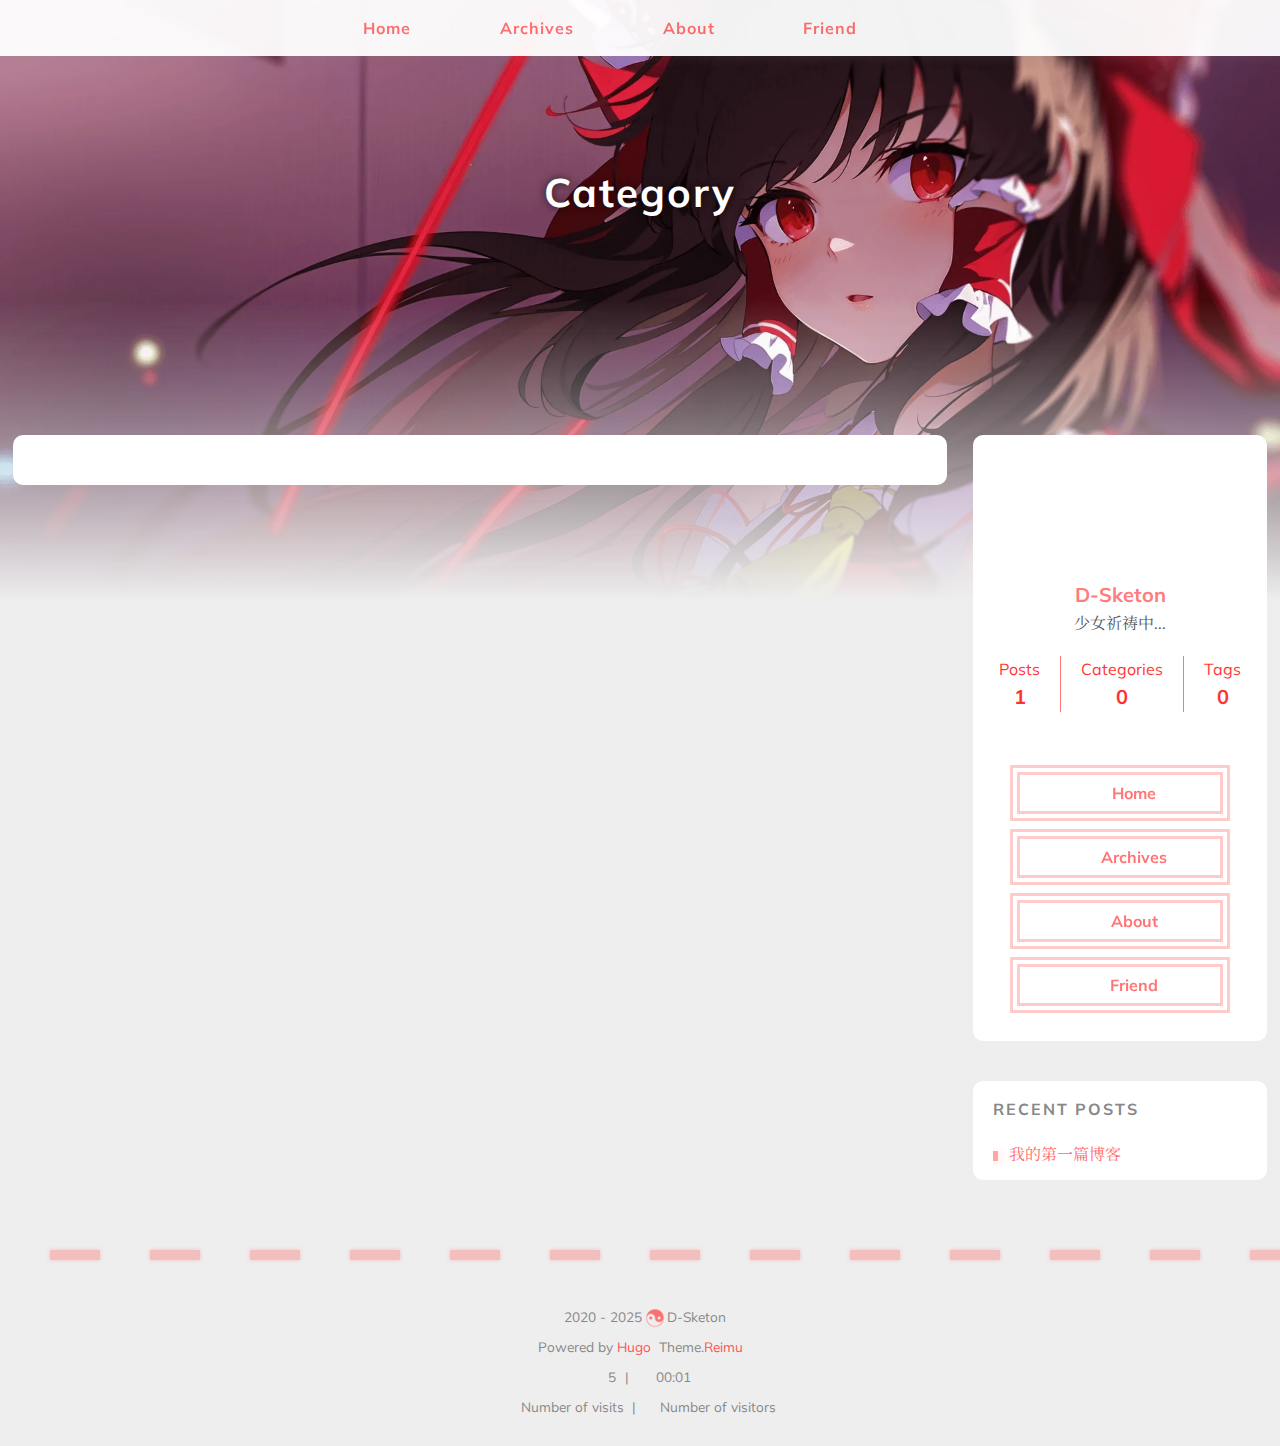
==== commit efca9974: "测试" ====
--- a/categories/index.html
+++ b/categories/index.html
@@ -1,895 +1,21 @@
-<!doctype html>
-<html
-  lang="zh-CN" 
-  
-    data-theme-mode="auto"
-  
->
-  <head><script src="/livereload.js?mindelay=10&amp;v=2&amp;port=1313&amp;path=livereload" data-no-instant defer></script>
-    
-    <meta charset="utf-8" />
-<meta
-  name="viewport"
-  content="width=device-width, initial-scale=1, shrink-to-fit=no"
-/>
-
-
-
-
-
-
-
-  
-    
-  
-
-<title>
-  Category | D-Sketon
-</title>
-<meta
-  name="description"
-  content="少女祈祷中..."
-/>
-
-
-
-
-
-
-
-
-
-
-<script>
-  window.siteConfig = JSON.parse("{\"anchor_icon\":null,\"clipboard\":{\"copyright\":{\"content\":\"本文版权：本博客所有文章除特别声明外，均采用 BY-NC-SA 许可协议。转载请注明出处！\",\"count\":50,\"enable\":false},\"fail\":\"复制失败 (ﾟ⊿ﾟ)ﾂ\",\"success\":\"复制成功(*^▽^*)\"},\"code_block\":{\"expand\":true},\"icon_font\":\"4552607_0khxww3tj3q9\",\"outdate\":{\"daysago\":180,\"enable\":false,\"message\":\"本文最后更新于 {time}，请注意文中内容可能已经发生变化。\"}}");
-</script>
-
-
-
-
-
-
-
-
-
-
-
-  
-  
-  
-    
-  
-
-  
-  
-  
-    
-  
-
-  
-    
-
-<link rel="preconnect" href="https://fonts.gstatic.com" crossorigin />
-<link
-  rel="preload"
-  as="style"
-  href="https://fonts.googleapis.com/css?family=Mulish:400,400italic,700,700italic%7cNoto%20Serif%20SC:400,400italic,700,700italic%7c&amp;display=swap"
-/>
-<link
-  rel="stylesheet"
-  href="https://fonts.googleapis.com/css?family=Mulish:400,400italic,700,700italic%7cNoto%20Serif%20SC:400,400italic,700,700italic%7c&amp;display=swap"
-  media="print"
-  onload="this.media='all'"
-/>
-
-
-
-
-
-
-  <link
-    rel="preload"
-    href="//at.alicdn.com/t/c/font_4552607_0khxww3tj3q9.woff2"
-    as="font"
-    type="font/woff2"
-    crossorigin="anonymous"
-  />
-
-
-
-  
-
-
-
-
-
-
- <link rel="stylesheet" href="/css/loader.css" />
-
-
-
-
-  <meta property="og:type" content="website" />
-  <meta property="og:title" content="Category | D-Sketon" />
-  <meta
-    property="og:description"
-    content="少女祈祷中..."
-  />
-  <meta property="og:url" content="http://localhost:1313/categories/" />
-  <meta
-    property="og:site_name"
-    content="My New Hugo Site"
-  />
-  <meta
-    property="og:image"
-    content="/"
-  />
-  <meta property="article:author" content="D-Sketon" />
-  <meta property="article:published_time" content="0001-01-01T00:00:00&#43;00:00" />
-  <meta property="article:modified_time" content="0001-01-01T00:00:00&#43;00:00" />
-  
-  
-  <meta name="twitter:card" content="summary" />
-  <meta name="twitter:image" content="/" />
-  
-  
-  
-  
-  
-
-
-<link rel="alternate" type="application/rss+xml" href="http://localhost:1313/categories/index.xml" title="My New Hugo Site">
-
-
-<link rel="shortcut icon" href="/favicon.ico">
-
-
-
-
-
-
-
- <link rel="stylesheet" href="/css/main.css" />
-
-
-
-
-
-  <link
-    rel="preload"
-    as="style"
-    href="https://npm.webcache.cn/photoswipe@5.4.4/dist/photoswipe.css"
-    onload="this.onload=null;this.rel='stylesheet'"
-  />
-
-
-
-
-
-
-  <link
-    rel="preload"
-    as="style"
-    href="https://npm.webcache.cn/katex@0.16.9/dist/katex.min.css"
-    onload="this.onload=null;this.rel='stylesheet'"
-  />
-
-
-
-
-
-
-
-
-  
-
-  
-  
-  
-  
-  
-  
-  <script
-    src="https://npm.webcache.cn/pace-js@1.2.4/pace.min.js"
-    
-    
-    
-    
-    integrity="sha384-k6YtvFUEIuEFBdrLKJ3YAUbBki333tj1CSUisai5Cswsg9wcLNaPzsTHDswp4Az8" crossorigin="anonymous"
-  ></script>
-
-
-
-
-
-  
-
-
-  <link rel="stylesheet" href="https://npm.webcache.cn/@reimujs/aos@0.1.0/dist/aos.css" />
-
-
-
-
-
-    
-  </head>
-  <body>
-    
-    
-  <div id='loader'>
-    <div class="loading-left-bg loading-bg"></div>
-    <div class="loading-right-bg loading-bg"></div>
-    <div class="spinner-box">
-      <div class="loading-taichi">
-        
-          <svg width="150" height="150" viewBox="0 0 1024 1024" class="icon" version="1.1" xmlns="https://www.w3.org/2000/svg" shape-rendering="geometricPrecision">
-            <path d="M303.5 432A80 80 0 0 1 291.5 592A80 80 0 0 1 303.5 432z" fill="var(--red-1, #ff5252)" />
-            <path d="M512 65A447 447 0 0 1 512 959L512 929A417 417 0 0 0 512 95A417 417 0 0 0 512 929L512 959A447 447 0 0 1 512 65z 
-          M512 95A417 417 0 0 1 929 512A208.5 208.5 0 0 1 720.5 720.5L720.5 592A80 80 0 0 0 720.5 432A80 80 0 0 0 720.5 592L720.5 720.5A208.5 208.5 0 0 1 512 512A208.5 208.5 0 0 0 303.5 303.5A208.5 208.5 0 0 0 95 512A417 417 0 0 1 512 95z" fill="var(--red-1, #ff5252)" />
-          </svg>
-        
-      </div>
-      <div class="loading-word">少女祈祷中...</div>
-    </div>
-  </div>
-  </div>
-  <script>
-    var time = null;
-    var startLoading = () => {
-      time = Date.now();
-      document.getElementById('loader').classList.remove("loading");
-    }
-    var endLoading = () => {
-      if (!time) {
-        document.body.style.overflow = 'auto';
-        document.getElementById('loader').classList.add("loading");
-      } else {
-        if (Date.now() - time > 500) {
-          time = null;
-          document.body.style.overflow = 'auto';
-          document.getElementById('loader').classList.add("loading");
-        } else {
-          setTimeout(endLoading, 500 - (Date.now() - time));
-          time = null;
-        }
-      }
-    }
-    window.addEventListener('DOMContentLoaded', endLoading);
-    document.getElementById('loader').addEventListener('click', endLoading);
-  </script>
-
-
-<div id="copy-tooltip" style="pointer-events: none; opacity: 0; transition: all 0.2s ease; position: fixed;top: 50%;left: 50%;z-index: 999;transform: translate(-50%, -50%);color: white;background: rgba(0, 0, 0, 0.5);padding: 10px 15px;border-radius: 10px;">
-</div>
-
-
-    <div id="container">
-      <div id="wrap">
-        
-<div id="header-nav">
-  <nav id="main-nav">
-    
-      <span class="main-nav-link-wrap">
-        <div class='main-nav-icon icon rotate'>
-          
-            
-              &#xe62b;
-            
-          
-        </div>
-        <a class="main-nav-link" href="/">Home</a>
-      </span>
-    
-      <span class="main-nav-link-wrap">
-        <div class='main-nav-icon icon rotate'>
-          
-            
-              &#xe62b;
-            
-          
-        </div>
-        <a class="main-nav-link" href="/archives">Archives</a>
-      </span>
-    
-      <span class="main-nav-link-wrap">
-        <div class='main-nav-icon icon rotate'>
-          
-            
-              &#xe62b;
-            
-          
-        </div>
-        <a class="main-nav-link" href="/about">About</a>
-      </span>
-    
-      <span class="main-nav-link-wrap">
-        <div class='main-nav-icon icon rotate'>
-          
-            
-              &#xe62b;
-            
-          
-        </div>
-        <a class="main-nav-link" href="/friend">Friend</a>
-      </span>
-    
-    <a id="main-nav-toggle" class="nav-icon"></a>
-  </nav>
-  <nav id="sub-nav">
-    <a id="nav-rss-link" class="nav-icon" href="http://localhost:1313/categories/index.xml" title="RSS Feed" target="_blank"></a>
-    
-    
-  </nav>
-</div>
-<header id="header">
-  
-    
-      <picture>
-        
-      </picture>
-      
-        <img  fetchpriority="high" src="/images/banner.webp" alt="Categories">
-      
-    
-  
-
-  <div id="header-outer">
-    <div id="header-title">
-      
-        
-        
-          
-        
-  
-        
-          <a href="/" id="logo">
-            <h1 data-aos="slide-up">Category</h1>
-          </a>
-        
-      
-  
-      
-        
-        
-        <h2 id="subtitle-wrap" data-aos="slide-down">
-          
-        </h2>
-      
-    </div>
-  </div>
-</header>
-        <div id="content"
-          
-          class="sidebar-right"  >
-          <aside id="sidebar">
-  
-  
-  
-  <div class="sidebar-wrapper ">
-    <div
-      class="sidebar-wrap"
-      data-aos="fade-up"
-    >
-      
-        
-<div class="sidebar-author">
-  <img
-    data-src="/avatar/avatar.webp"
-    data-sizes="auto"
-    alt="D-Sketon"
-    class="lazyload"
-  />
-  <div class="sidebar-author-name">D-Sketon</div>
-  <div class="sidebar-description">少女祈祷中...</div>
-</div>
-<div class="sidebar-state">
-  <div class="sidebar-state-article">
-    <div>Posts</div>
-    
-    <div class="sidebar-state-number">1</div>
-  </div>
-  <div class="sidebar-state-category">
-    <div>Categories</div>
-    <div class="sidebar-state-number">
-      0
-    </div>
-  </div>
-  <div class="sidebar-state-tag">
-    <div>Tags</div>
-    <div class="sidebar-state-number">0</div>
-  </div>
-</div>
-<div class="sidebar-social">
-  
-</div>
-<div class="sidebar-menu">
-  
-    <div class="sidebar-menu-link-wrap">
-      <a
-        class="sidebar-menu-link-dummy"
-        href="/"
-        aria-label="Home"
-      ></a>
-      <div class='sidebar-menu-icon icon rotate'>
-        
-          
-            &#xe62b;
-          
-        
-      </div>
-      <div class="sidebar-menu-link">Home</div>
-    </div>
-  
-    <div class="sidebar-menu-link-wrap">
-      <a
-        class="sidebar-menu-link-dummy"
-        href="/archives"
-        aria-label="Archives"
-      ></a>
-      <div class='sidebar-menu-icon icon rotate'>
-        
-          
-            &#xe62b;
-          
-        
-      </div>
-      <div class="sidebar-menu-link">Archives</div>
-    </div>
-  
-    <div class="sidebar-menu-link-wrap">
-      <a
-        class="sidebar-menu-link-dummy"
-        href="/about"
-        aria-label="About"
-      ></a>
-      <div class='sidebar-menu-icon icon rotate'>
-        
-          
-            &#xe62b;
-          
-        
-      </div>
-      <div class="sidebar-menu-link">About</div>
-    </div>
-  
-    <div class="sidebar-menu-link-wrap">
-      <a
-        class="sidebar-menu-link-dummy"
-        href="/friend"
-        aria-label="Friend"
-      ></a>
-      <div class='sidebar-menu-icon icon rotate'>
-        
-          
-            &#xe62b;
-          
-        
-      </div>
-      <div class="sidebar-menu-link">Friend</div>
-    </div>
-  
-</div>
-
-      
-
-      
-    </div>
-  </div>
-
-  <div class="sidebar-widget">
-    
-      
-        
-
-      
-        
-
-      
-        
-      
-        
-  
-  <div class="widget-wrapper">
-    <div
-      class="widget-wrap"
-      data-aos="fade-up"
-    >
-      <h3 class="widget-title">Recent Posts</h3>
-      <div class="widget">
-        <ul>
-          
-            <li>
-              <a href="http://localhost:1313/post/%E6%88%91%E7%9A%84%E7%AC%AC%E4%B8%80%E7%AF%87%E5%8D%9A%E5%AE%A2/">我的第一篇博客</a>
-            </li>
-          
-        </ul>
-      </div>
-    </div>
-  </div>
-
-
-      
-    
-  </div>
-  
-</aside>
-
-          <section id="main">
-  <div
-    class="archives-outer-wrap"
-    data-aos="fade-up"
-  >
-    <div
-      class="
-        category-wrap
-      "
-    >
-      
-    </div>
-  </div>
-</section>
-        </div>
-        
-        
-        
-
-
-
-  
-  
-
-
-
-<footer id="footer">
-  <div style="width: 100%; overflow: hidden">
-    <div class="footer-line"></div>
-  </div>
-  <div id="footer-info">
-    
-    <div>
-      <span class="icon-copyright"></span>
-      2020 -
-      2025
-      <span class="footer-info-sep rotate"></span>
-      D-Sketon
-    </div>
-    
-      <div>
-        Powered by&nbsp;<a
-          href="https://gohugo.io/"
-          target="_blank"
-          >Hugo</a
-        >&nbsp; Theme.<a
-          href="https://github.com/D-Sketon/hugo-theme-reimu"
-          target="_blank"
-          >Reimu</a
-        >
-      </div>
-    
-    
-      <div>
-        <span class="icon-brush"
-          >&nbsp;
-            5
-          </span
-        >
-        &nbsp;|&nbsp;
-        <span class="icon-coffee">&nbsp;
-          
-          
-
-          00:01
-        </span>
-      </div>
-    
-    
-    
-    
-      <div>
-        <span class="icon-eye"></span>
-        <span id="busuanzi_container_site_pv"
-          >Number of visits&nbsp;<span
-            id="busuanzi_value_site_pv"
-          ></span
-        ></span>
-        &nbsp;|&nbsp;
-        <span class="icon-user"></span>
-        <span id="busuanzi_container_site_uv"
-          >Number of visitors&nbsp;<span
-            id="busuanzi_value_site_uv"
-          ></span
-        ></span>
-      </div>
-    
-  </div>
-</footer>
-
-        
-          <div class="sidebar-top">
-            <div class="sidebar-top-taichi rotate"></div>
-            <div class="arrow-up"></div>
-          </div>
-        
-        <div id="mask" class="hide"></div>
-      </div>
-      <nav id="mobile-nav">
-  <div class="sidebar-wrap">
-    
-      
-<div class="sidebar-author">
-  <img
-    data-src="/avatar/avatar.webp"
-    data-sizes="auto"
-    alt="D-Sketon"
-    class="lazyload"
-  />
-  <div class="sidebar-author-name">D-Sketon</div>
-  <div class="sidebar-description">少女祈祷中...</div>
-</div>
-<div class="sidebar-state">
-  <div class="sidebar-state-article">
-    <div>Posts</div>
-    
-    <div class="sidebar-state-number">1</div>
-  </div>
-  <div class="sidebar-state-category">
-    <div>Categories</div>
-    <div class="sidebar-state-number">
-      0
-    </div>
-  </div>
-  <div class="sidebar-state-tag">
-    <div>Tags</div>
-    <div class="sidebar-state-number">0</div>
-  </div>
-</div>
-<div class="sidebar-social">
-  
-</div>
-<div class="sidebar-menu">
-  
-    <div class="sidebar-menu-link-wrap">
-      <a
-        class="sidebar-menu-link-dummy"
-        href="/"
-        aria-label="Home"
-      ></a>
-      <div class='sidebar-menu-icon icon rotate'>
-        
-          
-            &#xe62b;
-          
-        
-      </div>
-      <div class="sidebar-menu-link">Home</div>
-    </div>
-  
-    <div class="sidebar-menu-link-wrap">
-      <a
-        class="sidebar-menu-link-dummy"
-        href="/archives"
-        aria-label="Archives"
-      ></a>
-      <div class='sidebar-menu-icon icon rotate'>
-        
-          
-            &#xe62b;
-          
-        
-      </div>
-      <div class="sidebar-menu-link">Archives</div>
-    </div>
-  
-    <div class="sidebar-menu-link-wrap">
-      <a
-        class="sidebar-menu-link-dummy"
-        href="/about"
-        aria-label="About"
-      ></a>
-      <div class='sidebar-menu-icon icon rotate'>
-        
-          
-            &#xe62b;
-          
-        
-      </div>
-      <div class="sidebar-menu-link">About</div>
-    </div>
-  
-    <div class="sidebar-menu-link-wrap">
-      <a
-        class="sidebar-menu-link-dummy"
-        href="/friend"
-        aria-label="Friend"
-      ></a>
-      <div class='sidebar-menu-icon icon rotate'>
-        
-          
-            &#xe62b;
-          
-        
-      </div>
-      <div class="sidebar-menu-link">Friend</div>
-    </div>
-  
-</div>
-
-    
-  </div>
-  
-</nav>
-
-    </div>
-    
-    
-
-
-
-
-
-
-  
-  
-  
-  
-  
-  
-  <script
-    src="https://npm.webcache.cn/lazysizes@5.3.2/lazysizes.min.js"
-    
-    
-    
-    
-    integrity="sha384-3gT/vsepWkfz/ff7PpWNUeMzeWoH3cDhm/A8jM7ouoAK0/fP/9bcHHR5kHq2nf&#43;e" crossorigin="anonymous"
-  ></script>
-
-
-
-
-  
-  
-  
-  
-  
-  
-  <script
-    src="https://npm.webcache.cn/clipboard@2.0.11/dist/clipboard.min.js"
-    
-    
-    
-    
-    integrity="sha384-J08i8An/QeARD9ExYpvphB8BsyOj3Gh2TSh1aLINKO3L0cMSH2dN3E22zFoXEi0Q" crossorigin="anonymous"
-  ></script>
-
-
-
-
-
-
-
-
-
-
-
-  
-      
-      <script src="/js/main.js" ></script>
-      
-
-
-
-  
-
-
-
-
-
-  
-      
-      <script src="/js/aos.js" ></script>
-      
-
-  <script>
-    var aosInit = () => {
-      AOS.init({
-        duration: 1000,
-        easing: "ease",
-        once: true,
-        offset: 50,
-      });
-    };
-    if (document.readyState === "loading") {
-      document.addEventListener("DOMContentLoaded", aosInit);
-    } else {
-      aosInit();
-    }
-  </script>
-
-
-
-
-
-
-
-
-  
-      
-      <script src="/js/pjax_main.js" data-pjax></script>
-      
-
-
-
-
-
-  
-
-  
-  
-  
-  
-  
-  
-  <script
-    src="https://npm.webcache.cn/mouse-firework@0.1.1/dist/index.umd.js"
-    
-    
-    
-    
-    integrity="sha384-8LyaidD9GPxQQgLJO/WRw/O2h3BoNq/ApI/ecpvM6RsrCz2qP2ppBXUKihP4V/2d" crossorigin="anonymous"
-  ></script>
-
-
-<script>
-  if (window.firework) {
-    const options = JSON.parse("{\"excludeelements\":[\"a\",\"button\"],\"particles\":[{\"colors\":[\"var(--red-1)\",\"var(--red-2)\",\"var(--red-3)\",\"var(--red-4)\"],\"duration\":[1200,1800],\"easing\":\"easeOutExpo\",\"move\":[\"emit\"],\"number\":20,\"shape\":\"circle\",\"shapeOptions\":{\"alpha\":[0.3,0.5],\"radius\":[16,32]}},{\"colors\":[\"var(--red-0)\"],\"duration\":[1200,1800],\"easing\":\"easeOutExpo\",\"move\":[\"diffuse\"],\"number\":1,\"shape\":\"circle\",\"shapeOptions\":{\"alpha\":[0.2,0.5],\"lineWidth\":6,\"radius\":20}}]}");
-    options.excludeElements = options.excludeelements;
-    delete options.excludeelements;
-    window.firework(options);
-  }
-</script>
-
-
-
-
-
-
-
-
-<div id="lazy-script">
-  <div>
-    
-      
-      
-        
-      
-      <script data-pjax>
-        window.REIMU_POST = {
-          author: "D-Sketon",
-          title: "Categories",
-          url: "http:\/\/localhost:1313\/categories\/",
-          description: "",
-          cover: "http:\/\/localhost:1313\/images\/banner.webp",
-        };
-      </script>
-    
-    
-    
-      
-
-
-
-
-
-  
-      
-      <script src="/js/insert_highlight.js" data-pjax></script>
-      
-
-      
-      
-      
-      
-      <script type="module" data-pjax>
+<!doctype html><html lang=zh-CN data-theme-mode=auto><head><meta charset=utf-8><meta name=viewport content="width=device-width,initial-scale=1,shrink-to-fit=no"><title>Category | D-Sketon
+</title><meta name=description content="少女祈祷中..."><script>window.siteConfig=JSON.parse('{"anchor_icon":null,"clipboard":{"copyright":{"content":"本文版权：本博客所有文章除特别声明外，均采用 BY-NC-SA 许可协议。转载请注明出处！","count":50,"enable":false},"fail":"复制失败 (ﾟ⊿ﾟ)ﾂ","success":"复制成功(*^▽^*)"},"code_block":{"expand":true},"icon_font":"4552607_0khxww3tj3q9","outdate":{"daysago":180,"enable":false,"message":"本文最后更新于 {time}，请注意文中内容可能已经发生变化。"}}')</script><link rel=preconnect href=https://fonts.gstatic.com crossorigin><link rel=preload as=style href="https://fonts.googleapis.com/css?family=Mulish:400,400italic,700,700italic%7cNoto%20Serif%20SC:400,400italic,700,700italic%7c&amp;display=swap"><link rel=stylesheet href="https://fonts.googleapis.com/css?family=Mulish:400,400italic,700,700italic%7cNoto%20Serif%20SC:400,400italic,700,700italic%7c&amp;display=swap" media=print onload='this.media="all"'><link rel=preload href=//at.alicdn.com/t/c/font_4552607_0khxww3tj3q9.woff2 as=font type=font/woff2 crossorigin=anonymous><link rel=stylesheet href=/css/loader.min.2ad0e9bbffb534e893c0ecefc44787a277cf851387e8ad9dccfbc3a5f0886dbe.css><meta property="og:type" content="website"><meta property="og:title" content="Category | D-Sketon"><meta property="og:description" content="少女祈祷中..."><meta property="og:url" content="https://Xtfcpdx.github.io/categories/"><meta property="og:site_name" content="My New Hugo Site"><meta property="og:image" content="/"><meta property="article:author" content="D-Sketon"><meta property="article:published_time" content="0001-01-01T00:00:00+00:00"><meta property="article:modified_time" content="0001-01-01T00:00:00+00:00"><meta name=twitter:card content="summary"><meta name=twitter:image content="/"><link rel=alternate type=application/rss+xml href=https://Xtfcpdx.github.io/categories/index.xml title="My New Hugo Site"><link rel="shortcut icon" href=/favicon.ico><link rel=stylesheet href=/css/main.min.bfa36cba7c9a2c83dc22bc022dd7a8295b4505067b26defd88d488bc2eb41e15.css><link rel=preload as=style href=https://npm.webcache.cn/photoswipe@5.4.4/dist/photoswipe.css onload='this.onload=null,this.rel="stylesheet"'><link rel=preload as=style href=https://npm.webcache.cn/katex@0.16.9/dist/katex.min.css onload='this.onload=null,this.rel="stylesheet"'><script src=https://npm.webcache.cn/pace-js@1.2.4/pace.min.js integrity=sha384-k6YtvFUEIuEFBdrLKJ3YAUbBki333tj1CSUisai5Cswsg9wcLNaPzsTHDswp4Az8 crossorigin=anonymous></script><link rel=stylesheet href=https://npm.webcache.cn/@reimujs/aos@0.1.0/dist/aos.css></head><body><div id=loader><div class="loading-left-bg loading-bg"></div><div class="loading-right-bg loading-bg"></div><div class=spinner-box><div class=loading-taichi><svg width="150" height="150" viewBox="0 0 1024 1024" class="icon" shape-rendering="geometricPrecision"><path d="M303.5 432a80 80 0 01-12 160 80 80 0 0112-160z" fill="var(--red-1, #ff5252)"/><path d="M512 65a447 447 0 010 894V929a417 417 0 000-834 417 417 0 000 834v30a447 447 0 010-894zm0 30A417 417 0 01929 512 208.5 208.5.0 01720.5 720.5V592a80 80 0 000-160 80 80 0 000 160V720.5A208.5 208.5.0 01512 512 208.5 208.5.0 00303.5 303.5 208.5 208.5.0 0095 512 417 417 0 01512 95z" fill="var(--red-1, #ff5252)"/></svg></div><div class=loading-word>少女祈祷中...</div></div></div></div><script>var time=null,startLoading=()=>{time=Date.now(),document.getElementById("loader").classList.remove("loading")},endLoading=()=>{time?Date.now()-time>500?(time=null,document.body.style.overflow="auto",document.getElementById("loader").classList.add("loading")):(setTimeout(endLoading,500-(Date.now()-time)),time=null):(document.body.style.overflow="auto",document.getElementById("loader").classList.add("loading"))};window.addEventListener("DOMContentLoaded",endLoading),document.getElementById("loader").addEventListener("click",endLoading)</script><div id=copy-tooltip style="pointer-events:none;opacity:0;transition:all .2s ease;position:fixed;top:50%;left:50%;z-index:999;transform:translate(-50%,-50%);color:#fff;background:rgba(0,0,0,.5);padding:10px 15px;border-radius:10px"></div><div id=container><div id=wrap><div id=header-nav><nav id=main-nav><span class=main-nav-link-wrap><div class='main-nav-icon icon rotate'>&#xe62b;</div><a class=main-nav-link href=/>Home</a>
+</span><span class=main-nav-link-wrap><div class='main-nav-icon icon rotate'>&#xe62b;</div><a class=main-nav-link href=/archives>Archives</a>
+</span><span class=main-nav-link-wrap><div class='main-nav-icon icon rotate'>&#xe62b;</div><a class=main-nav-link href=/about>About</a>
+</span><span class=main-nav-link-wrap><div class='main-nav-icon icon rotate'>&#xe62b;</div><a class=main-nav-link href=/friend>Friend</a>
+</span><a id=main-nav-toggle class=nav-icon></a></nav><nav id=sub-nav><a id=nav-rss-link class=nav-icon href=https://Xtfcpdx.github.io/categories/index.xml title="RSS Feed" target=_blank></a></nav></div><header id=header><picture></picture><img fetchpriority=high src=/images/banner.webp alt=Categories><div id=header-outer><div id=header-title><a href=/ id=logo><h1 data-aos=slide-up>Category</h1></a><h2 id=subtitle-wrap data-aos=slide-down></h2></div></div></header><div id=content class=sidebar-right><aside id=sidebar><div class=sidebar-wrapper><div class=sidebar-wrap data-aos=fade-up><div class=sidebar-author><img data-src=/avatar/avatar.webp data-sizes=auto alt=D-Sketon class=lazyload><div class=sidebar-author-name>D-Sketon</div><div class=sidebar-description>少女祈祷中...</div></div><div class=sidebar-state><div class=sidebar-state-article><div>Posts</div><div class=sidebar-state-number>1</div></div><div class=sidebar-state-category><div>Categories</div><div class=sidebar-state-number>0</div></div><div class=sidebar-state-tag><div>Tags</div><div class=sidebar-state-number>0</div></div></div><div class=sidebar-social></div><div class=sidebar-menu><div class=sidebar-menu-link-wrap><a class=sidebar-menu-link-dummy href=/ aria-label=Home></a><div class='sidebar-menu-icon icon rotate'>&#xe62b;</div><div class=sidebar-menu-link>Home</div></div><div class=sidebar-menu-link-wrap><a class=sidebar-menu-link-dummy href=/archives aria-label=Archives></a><div class='sidebar-menu-icon icon rotate'>&#xe62b;</div><div class=sidebar-menu-link>Archives</div></div><div class=sidebar-menu-link-wrap><a class=sidebar-menu-link-dummy href=/about aria-label=About></a><div class='sidebar-menu-icon icon rotate'>&#xe62b;</div><div class=sidebar-menu-link>About</div></div><div class=sidebar-menu-link-wrap><a class=sidebar-menu-link-dummy href=/friend aria-label=Friend></a><div class='sidebar-menu-icon icon rotate'>&#xe62b;</div><div class=sidebar-menu-link>Friend</div></div></div></div></div><div class=sidebar-widget><div class=widget-wrapper><div class=widget-wrap data-aos=fade-up><h3 class=widget-title>Recent Posts</h3><div class=widget><ul><li><a href=https://Xtfcpdx.github.io/post/%E6%88%91%E7%9A%84%E7%AC%AC%E4%B8%80%E7%AF%87%E5%8D%9A%E5%AE%A2/>我的第一篇博客</a></li></ul></div></div></div></div></aside><section id=main><div class=archives-outer-wrap data-aos=fade-up><div class=category-wrap></div></div></section></div><footer id=footer><div style=width:100%;overflow:hidden><div class=footer-line></div></div><div id=footer-info><div><span class=icon-copyright></span>
+2020 -
+2025
+<span class="footer-info-sep rotate"></span>
+D-Sketon</div><div>Powered by&nbsp;<a href=https://gohugo.io/ target=_blank>Hugo</a>&nbsp; Theme.<a href=https://github.com/D-Sketon/hugo-theme-reimu target=_blank>Reimu</a></div><div><span class=icon-brush>&nbsp;
+5
+</span>&nbsp;|&nbsp;
+<span class=icon-coffee>&nbsp;
+00:01</span></div><div><span class=icon-eye></span>
+<span id=busuanzi_container_site_pv>Number of visits&nbsp;<span id=busuanzi_value_site_pv></span></span>
+&nbsp;|&nbsp;
+<span class=icon-user></span>
+<span id=busuanzi_container_site_uv>Number of visitors&nbsp;<span id=busuanzi_value_site_uv></span></span></div></div></footer><div class=sidebar-top><div class="sidebar-top-taichi rotate"></div><div class=arrow-up></div></div><div id=mask class=hide></div></div><nav id=mobile-nav><div class=sidebar-wrap><div class=sidebar-author><img data-src=/avatar/avatar.webp data-sizes=auto alt=D-Sketon class=lazyload><div class=sidebar-author-name>D-Sketon</div><div class=sidebar-description>少女祈祷中...</div></div><div class=sidebar-state><div class=sidebar-state-article><div>Posts</div><div class=sidebar-state-number>1</div></div><div class=sidebar-state-category><div>Categories</div><div class=sidebar-state-number>0</div></div><div class=sidebar-state-tag><div>Tags</div><div class=sidebar-state-number>0</div></div></div><div class=sidebar-social></div><div class=sidebar-menu><div class=sidebar-menu-link-wrap><a class=sidebar-menu-link-dummy href=/ aria-label=Home></a><div class='sidebar-menu-icon icon rotate'>&#xe62b;</div><div class=sidebar-menu-link>Home</div></div><div class=sidebar-menu-link-wrap><a class=sidebar-menu-link-dummy href=/archives aria-label=Archives></a><div class='sidebar-menu-icon icon rotate'>&#xe62b;</div><div class=sidebar-menu-link>Archives</div></div><div class=sidebar-menu-link-wrap><a class=sidebar-menu-link-dummy href=/about aria-label=About></a><div class='sidebar-menu-icon icon rotate'>&#xe62b;</div><div class=sidebar-menu-link>About</div></div><div class=sidebar-menu-link-wrap><a class=sidebar-menu-link-dummy href=/friend aria-label=Friend></a><div class='sidebar-menu-icon icon rotate'>&#xe62b;</div><div class=sidebar-menu-link>Friend</div></div></div></div></nav></div><script src=https://npm.webcache.cn/lazysizes@5.3.2/lazysizes.min.js integrity=sha384-3gT/vsepWkfz/ff7PpWNUeMzeWoH3cDhm/A8jM7ouoAK0/fP/9bcHHR5kHq2nf+e crossorigin=anonymous></script><script src=https://npm.webcache.cn/clipboard@2.0.11/dist/clipboard.min.js integrity=sha384-J08i8An/QeARD9ExYpvphB8BsyOj3Gh2TSh1aLINKO3L0cMSH2dN3E22zFoXEi0Q crossorigin=anonymous></script><script src=/js/main.js integrity crossorigin=anonymous></script><script src=/js/aos.js integrity crossorigin=anonymous></script><script>var aosInit=()=>{AOS.init({duration:1e3,easing:"ease",once:!0,offset:50})};document.readyState==="loading"?document.addEventListener("DOMContentLoaded",aosInit):aosInit()</script><script src=/js/pjax_main.js integrity crossorigin=anonymous data-pjax></script><script src=https://npm.webcache.cn/mouse-firework@0.1.1/dist/index.umd.js integrity=sha384-8LyaidD9GPxQQgLJO/WRw/O2h3BoNq/ApI/ecpvM6RsrCz2qP2ppBXUKihP4V/2d crossorigin=anonymous></script><script>if(window.firework){const e=JSON.parse('{"excludeelements":["a","button"],"particles":[{"colors":["var(--red-1)","var(--red-2)","var(--red-3)","var(--red-4)"],"duration":[1200,1800],"easing":"easeOutExpo","move":["emit"],"number":20,"shape":"circle","shapeOptions":{"alpha":[0.3,0.5],"radius":[16,32]}},{"colors":["var(--red-0)"],"duration":[1200,1800],"easing":"easeOutExpo","move":["diffuse"],"number":1,"shape":"circle","shapeOptions":{"alpha":[0.2,0.5],"lineWidth":6,"radius":20}}]}');e.excludeElements=e.excludeelements,delete e.excludeelements,window.firework(e)}</script><div id=lazy-script><div><script data-pjax>window.REIMU_POST={author:"D-Sketon",title:"Categories",url:"https://Xtfcpdx.github.io/categories/",description:"",cover:"https://Xtfcpdx.github.io/images/banner.webp"}</script><script src=/js/insert_highlight.js integrity crossorigin=anonymous data-pjax></script><script type=module data-pjax>
         const PhotoSwipeLightbox = (await safeImport("https:\/\/npm.webcache.cn\/photoswipe@5.4.4\/dist\/photoswipe-lightbox.esm.min.js", "sha384-DiL6M\/gG\u002bwmTxmCRZyD1zee6lIhawn5TGvED0FOh7fXcN9B0aZ9dexSF\/N6lrZi\/")).default;
 
         const pswp = () => {
@@ -915,83 +41,11 @@
         } else {
           window.addEventListener('lightbox:ready', pswp);
         }
-      </script>
-      
-
-
-
-
-
-
-
-
-
-
-
-
-      
-    
-    
-  </div>
-</div>
-
-
-
-
-  
-
-  
-  
-  
-  
-  
-  
-  <script
-    src="https://npm.webcache.cn/busuanzi@2.3.0/bsz.pure.mini.js"
-    
-    async
-    
-    
-    integrity="sha384-0M75wtSkhjIInv4coYlaJU83&#43;OypaRCIq2SukQVQX04eGTCBXJDuWAbJet56id&#43;S" crossorigin="anonymous"
-  ></script>
-
-
-
-
-
-  <script>
-    if ('serviceWorker' in navigator) {
-      navigator.serviceWorker.getRegistrations().then((registrations) => {
-        for (let registration of registrations) {
-          registration.unregister();
-        }
-      });
-    }
-  </script>
-
-
-<script>
-  const reimuCopyright = String.raw`
+      </script></div></div><script src=https://npm.webcache.cn/busuanzi@2.3.0/bsz.pure.mini.js async integrity=sha384-0M75wtSkhjIInv4coYlaJU83+OypaRCIq2SukQVQX04eGTCBXJDuWAbJet56id+S crossorigin=anonymous></script><script>"serviceWorker"in navigator&&navigator.serviceWorker.getRegistrations().then(e=>{for(let t of e)t.unregister()})</script><script>const reimuCopyright=String.raw`
    ______     ______     __     __    __     __  __    
   /\  == \   /\  ___\   /\ \   /\ "-./  \   /\ \/\ \   
   \ \  __<   \ \  __\   \ \ \  \ \ \-./\ \  \ \ \_\ \  
    \ \_\ \_\  \ \_____\  \ \_\  \ \_\ \ \_\  \ \_____\ 
     \/_/ /_/   \/_____/   \/_/   \/_/  \/_/   \/_____/ 
                                                     
-  `;
-  console.log(String.raw`%c ${reimuCopyright}`, "color: #ff5252;");
-  console.log(
-    "%c Theme.Reimu" + " %c https://github.com/D-Sketon/hugo-theme-reimu ",
-    "color: white; background: #ff5252; padding:5px 0;",
-    "padding:4px;border:1px solid #ff5252;",
-  );
-</script>
-
-
-
-
-
-
-    
-  </body>
-</html>
+  `;console.log(String.raw`%c ${reimuCopyright}`,"color: #ff5252;"),console.log("%c Theme.Reimu %c https://github.com/D-Sketon/hugo-theme-reimu ","color: white; background: #ff5252; padding:5px 0;","padding:4px;border:1px solid #ff5252;")</script></body></html>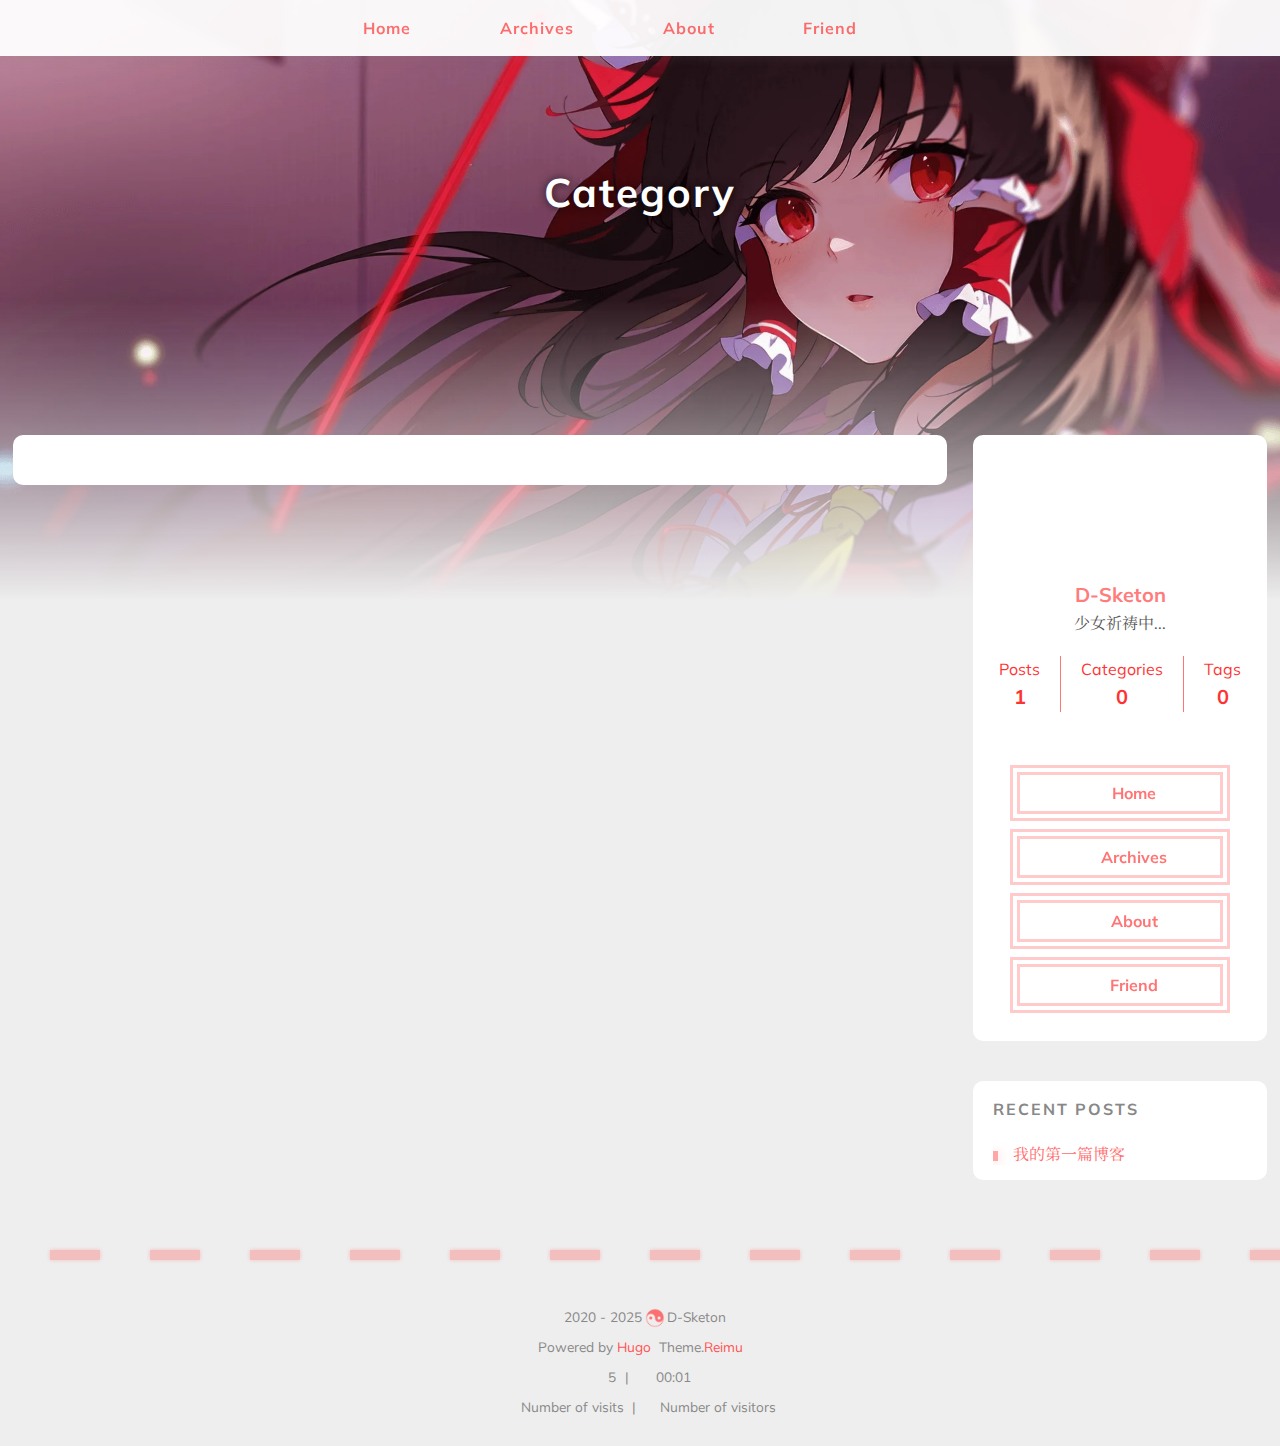
==== commit fbf7b719: "修改字体" ====
--- a/categories/index.html
+++ b/categories/index.html
@@ -1,21 +1,901 @@
-<!doctype html><html lang=zh-CN data-theme-mode=auto><head><meta charset=utf-8><meta name=viewport content="width=device-width,initial-scale=1,shrink-to-fit=no"><title>Category | D-Sketon
-</title><meta name=description content="少女祈祷中..."><script>window.siteConfig=JSON.parse('{"anchor_icon":null,"clipboard":{"copyright":{"content":"本文版权：本博客所有文章除特别声明外，均采用 BY-NC-SA 许可协议。转载请注明出处！","count":50,"enable":false},"fail":"复制失败 (ﾟ⊿ﾟ)ﾂ","success":"复制成功(*^▽^*)"},"code_block":{"expand":true},"icon_font":"4552607_0khxww3tj3q9","outdate":{"daysago":180,"enable":false,"message":"本文最后更新于 {time}，请注意文中内容可能已经发生变化。"}}')</script><link rel=preconnect href=https://fonts.gstatic.com crossorigin><link rel=preload as=style href="https://fonts.googleapis.com/css?family=Mulish:400,400italic,700,700italic%7cNoto%20Serif%20SC:400,400italic,700,700italic%7c&amp;display=swap"><link rel=stylesheet href="https://fonts.googleapis.com/css?family=Mulish:400,400italic,700,700italic%7cNoto%20Serif%20SC:400,400italic,700,700italic%7c&amp;display=swap" media=print onload='this.media="all"'><link rel=preload href=//at.alicdn.com/t/c/font_4552607_0khxww3tj3q9.woff2 as=font type=font/woff2 crossorigin=anonymous><link rel=stylesheet href=/css/loader.min.2ad0e9bbffb534e893c0ecefc44787a277cf851387e8ad9dccfbc3a5f0886dbe.css><meta property="og:type" content="website"><meta property="og:title" content="Category | D-Sketon"><meta property="og:description" content="少女祈祷中..."><meta property="og:url" content="https://Xtfcpdx.github.io/categories/"><meta property="og:site_name" content="My New Hugo Site"><meta property="og:image" content="/"><meta property="article:author" content="D-Sketon"><meta property="article:published_time" content="0001-01-01T00:00:00+00:00"><meta property="article:modified_time" content="0001-01-01T00:00:00+00:00"><meta name=twitter:card content="summary"><meta name=twitter:image content="/"><link rel=alternate type=application/rss+xml href=https://Xtfcpdx.github.io/categories/index.xml title="My New Hugo Site"><link rel="shortcut icon" href=/favicon.ico><link rel=stylesheet href=/css/main.min.bfa36cba7c9a2c83dc22bc022dd7a8295b4505067b26defd88d488bc2eb41e15.css><link rel=preload as=style href=https://npm.webcache.cn/photoswipe@5.4.4/dist/photoswipe.css onload='this.onload=null,this.rel="stylesheet"'><link rel=preload as=style href=https://npm.webcache.cn/katex@0.16.9/dist/katex.min.css onload='this.onload=null,this.rel="stylesheet"'><script src=https://npm.webcache.cn/pace-js@1.2.4/pace.min.js integrity=sha384-k6YtvFUEIuEFBdrLKJ3YAUbBki333tj1CSUisai5Cswsg9wcLNaPzsTHDswp4Az8 crossorigin=anonymous></script><link rel=stylesheet href=https://npm.webcache.cn/@reimujs/aos@0.1.0/dist/aos.css></head><body><div id=loader><div class="loading-left-bg loading-bg"></div><div class="loading-right-bg loading-bg"></div><div class=spinner-box><div class=loading-taichi><svg width="150" height="150" viewBox="0 0 1024 1024" class="icon" shape-rendering="geometricPrecision"><path d="M303.5 432a80 80 0 01-12 160 80 80 0 0112-160z" fill="var(--red-1, #ff5252)"/><path d="M512 65a447 447 0 010 894V929a417 417 0 000-834 417 417 0 000 834v30a447 447 0 010-894zm0 30A417 417 0 01929 512 208.5 208.5.0 01720.5 720.5V592a80 80 0 000-160 80 80 0 000 160V720.5A208.5 208.5.0 01512 512 208.5 208.5.0 00303.5 303.5 208.5 208.5.0 0095 512 417 417 0 01512 95z" fill="var(--red-1, #ff5252)"/></svg></div><div class=loading-word>少女祈祷中...</div></div></div></div><script>var time=null,startLoading=()=>{time=Date.now(),document.getElementById("loader").classList.remove("loading")},endLoading=()=>{time?Date.now()-time>500?(time=null,document.body.style.overflow="auto",document.getElementById("loader").classList.add("loading")):(setTimeout(endLoading,500-(Date.now()-time)),time=null):(document.body.style.overflow="auto",document.getElementById("loader").classList.add("loading"))};window.addEventListener("DOMContentLoaded",endLoading),document.getElementById("loader").addEventListener("click",endLoading)</script><div id=copy-tooltip style="pointer-events:none;opacity:0;transition:all .2s ease;position:fixed;top:50%;left:50%;z-index:999;transform:translate(-50%,-50%);color:#fff;background:rgba(0,0,0,.5);padding:10px 15px;border-radius:10px"></div><div id=container><div id=wrap><div id=header-nav><nav id=main-nav><span class=main-nav-link-wrap><div class='main-nav-icon icon rotate'>&#xe62b;</div><a class=main-nav-link href=/>Home</a>
-</span><span class=main-nav-link-wrap><div class='main-nav-icon icon rotate'>&#xe62b;</div><a class=main-nav-link href=/archives>Archives</a>
-</span><span class=main-nav-link-wrap><div class='main-nav-icon icon rotate'>&#xe62b;</div><a class=main-nav-link href=/about>About</a>
-</span><span class=main-nav-link-wrap><div class='main-nav-icon icon rotate'>&#xe62b;</div><a class=main-nav-link href=/friend>Friend</a>
-</span><a id=main-nav-toggle class=nav-icon></a></nav><nav id=sub-nav><a id=nav-rss-link class=nav-icon href=https://Xtfcpdx.github.io/categories/index.xml title="RSS Feed" target=_blank></a></nav></div><header id=header><picture></picture><img fetchpriority=high src=/images/banner.webp alt=Categories><div id=header-outer><div id=header-title><a href=/ id=logo><h1 data-aos=slide-up>Category</h1></a><h2 id=subtitle-wrap data-aos=slide-down></h2></div></div></header><div id=content class=sidebar-right><aside id=sidebar><div class=sidebar-wrapper><div class=sidebar-wrap data-aos=fade-up><div class=sidebar-author><img data-src=/avatar/avatar.webp data-sizes=auto alt=D-Sketon class=lazyload><div class=sidebar-author-name>D-Sketon</div><div class=sidebar-description>少女祈祷中...</div></div><div class=sidebar-state><div class=sidebar-state-article><div>Posts</div><div class=sidebar-state-number>1</div></div><div class=sidebar-state-category><div>Categories</div><div class=sidebar-state-number>0</div></div><div class=sidebar-state-tag><div>Tags</div><div class=sidebar-state-number>0</div></div></div><div class=sidebar-social></div><div class=sidebar-menu><div class=sidebar-menu-link-wrap><a class=sidebar-menu-link-dummy href=/ aria-label=Home></a><div class='sidebar-menu-icon icon rotate'>&#xe62b;</div><div class=sidebar-menu-link>Home</div></div><div class=sidebar-menu-link-wrap><a class=sidebar-menu-link-dummy href=/archives aria-label=Archives></a><div class='sidebar-menu-icon icon rotate'>&#xe62b;</div><div class=sidebar-menu-link>Archives</div></div><div class=sidebar-menu-link-wrap><a class=sidebar-menu-link-dummy href=/about aria-label=About></a><div class='sidebar-menu-icon icon rotate'>&#xe62b;</div><div class=sidebar-menu-link>About</div></div><div class=sidebar-menu-link-wrap><a class=sidebar-menu-link-dummy href=/friend aria-label=Friend></a><div class='sidebar-menu-icon icon rotate'>&#xe62b;</div><div class=sidebar-menu-link>Friend</div></div></div></div></div><div class=sidebar-widget><div class=widget-wrapper><div class=widget-wrap data-aos=fade-up><h3 class=widget-title>Recent Posts</h3><div class=widget><ul><li><a href=https://Xtfcpdx.github.io/post/%E6%88%91%E7%9A%84%E7%AC%AC%E4%B8%80%E7%AF%87%E5%8D%9A%E5%AE%A2/>我的第一篇博客</a></li></ul></div></div></div></div></aside><section id=main><div class=archives-outer-wrap data-aos=fade-up><div class=category-wrap></div></div></section></div><footer id=footer><div style=width:100%;overflow:hidden><div class=footer-line></div></div><div id=footer-info><div><span class=icon-copyright></span>
-2020 -
-2025
-<span class="footer-info-sep rotate"></span>
-D-Sketon</div><div>Powered by&nbsp;<a href=https://gohugo.io/ target=_blank>Hugo</a>&nbsp; Theme.<a href=https://github.com/D-Sketon/hugo-theme-reimu target=_blank>Reimu</a></div><div><span class=icon-brush>&nbsp;
-5
-</span>&nbsp;|&nbsp;
-<span class=icon-coffee>&nbsp;
-00:01</span></div><div><span class=icon-eye></span>
-<span id=busuanzi_container_site_pv>Number of visits&nbsp;<span id=busuanzi_value_site_pv></span></span>
-&nbsp;|&nbsp;
-<span class=icon-user></span>
-<span id=busuanzi_container_site_uv>Number of visitors&nbsp;<span id=busuanzi_value_site_uv></span></span></div></div></footer><div class=sidebar-top><div class="sidebar-top-taichi rotate"></div><div class=arrow-up></div></div><div id=mask class=hide></div></div><nav id=mobile-nav><div class=sidebar-wrap><div class=sidebar-author><img data-src=/avatar/avatar.webp data-sizes=auto alt=D-Sketon class=lazyload><div class=sidebar-author-name>D-Sketon</div><div class=sidebar-description>少女祈祷中...</div></div><div class=sidebar-state><div class=sidebar-state-article><div>Posts</div><div class=sidebar-state-number>1</div></div><div class=sidebar-state-category><div>Categories</div><div class=sidebar-state-number>0</div></div><div class=sidebar-state-tag><div>Tags</div><div class=sidebar-state-number>0</div></div></div><div class=sidebar-social></div><div class=sidebar-menu><div class=sidebar-menu-link-wrap><a class=sidebar-menu-link-dummy href=/ aria-label=Home></a><div class='sidebar-menu-icon icon rotate'>&#xe62b;</div><div class=sidebar-menu-link>Home</div></div><div class=sidebar-menu-link-wrap><a class=sidebar-menu-link-dummy href=/archives aria-label=Archives></a><div class='sidebar-menu-icon icon rotate'>&#xe62b;</div><div class=sidebar-menu-link>Archives</div></div><div class=sidebar-menu-link-wrap><a class=sidebar-menu-link-dummy href=/about aria-label=About></a><div class='sidebar-menu-icon icon rotate'>&#xe62b;</div><div class=sidebar-menu-link>About</div></div><div class=sidebar-menu-link-wrap><a class=sidebar-menu-link-dummy href=/friend aria-label=Friend></a><div class='sidebar-menu-icon icon rotate'>&#xe62b;</div><div class=sidebar-menu-link>Friend</div></div></div></div></nav></div><script src=https://npm.webcache.cn/lazysizes@5.3.2/lazysizes.min.js integrity=sha384-3gT/vsepWkfz/ff7PpWNUeMzeWoH3cDhm/A8jM7ouoAK0/fP/9bcHHR5kHq2nf+e crossorigin=anonymous></script><script src=https://npm.webcache.cn/clipboard@2.0.11/dist/clipboard.min.js integrity=sha384-J08i8An/QeARD9ExYpvphB8BsyOj3Gh2TSh1aLINKO3L0cMSH2dN3E22zFoXEi0Q crossorigin=anonymous></script><script src=/js/main.js integrity crossorigin=anonymous></script><script src=/js/aos.js integrity crossorigin=anonymous></script><script>var aosInit=()=>{AOS.init({duration:1e3,easing:"ease",once:!0,offset:50})};document.readyState==="loading"?document.addEventListener("DOMContentLoaded",aosInit):aosInit()</script><script src=/js/pjax_main.js integrity crossorigin=anonymous data-pjax></script><script src=https://npm.webcache.cn/mouse-firework@0.1.1/dist/index.umd.js integrity=sha384-8LyaidD9GPxQQgLJO/WRw/O2h3BoNq/ApI/ecpvM6RsrCz2qP2ppBXUKihP4V/2d crossorigin=anonymous></script><script>if(window.firework){const e=JSON.parse('{"excludeelements":["a","button"],"particles":[{"colors":["var(--red-1)","var(--red-2)","var(--red-3)","var(--red-4)"],"duration":[1200,1800],"easing":"easeOutExpo","move":["emit"],"number":20,"shape":"circle","shapeOptions":{"alpha":[0.3,0.5],"radius":[16,32]}},{"colors":["var(--red-0)"],"duration":[1200,1800],"easing":"easeOutExpo","move":["diffuse"],"number":1,"shape":"circle","shapeOptions":{"alpha":[0.2,0.5],"lineWidth":6,"radius":20}}]}');e.excludeElements=e.excludeelements,delete e.excludeelements,window.firework(e)}</script><div id=lazy-script><div><script data-pjax>window.REIMU_POST={author:"D-Sketon",title:"Categories",url:"https://Xtfcpdx.github.io/categories/",description:"",cover:"https://Xtfcpdx.github.io/images/banner.webp"}</script><script src=/js/insert_highlight.js integrity crossorigin=anonymous data-pjax></script><script type=module data-pjax>
+<!doctype html>
+<html
+  lang="zh-CN" 
+  
+    data-theme-mode="auto"
+  
+>
+  <head><script src="/livereload.js?mindelay=10&amp;v=2&amp;port=1313&amp;path=livereload" data-no-instant defer></script>
+    
+    <meta charset="utf-8" />
+<meta
+  name="viewport"
+  content="width=device-width, initial-scale=1, shrink-to-fit=no"
+/>
+
+
+
+
+
+
+
+  
+    
+  
+
+<title>
+  Category | D-Sketon
+</title>
+<meta
+  name="description"
+  content="少女祈祷中..."
+/>
+
+
+
+
+
+
+
+
+
+
+<script>
+  window.siteConfig = JSON.parse("{\"anchor_icon\":null,\"clipboard\":{\"copyright\":{\"content\":\"本文版权：本博客所有文章除特别声明外，均采用 BY-NC-SA 许可协议。转载请注明出处！\",\"count\":50,\"enable\":false},\"fail\":\"复制失败 (ﾟ⊿ﾟ)ﾂ\",\"success\":\"复制成功(*^▽^*)\"},\"code_block\":{\"expand\":true},\"icon_font\":\"4552607_0khxww3tj3q9\",\"outdate\":{\"daysago\":180,\"enable\":false,\"message\":\"本文最后更新于 {time}，请注意文中内容可能已经发生变化。\"}}");
+</script>
+
+
+
+
+
+
+
+
+
+
+
+  
+  
+  
+    
+  
+
+  
+  
+  
+    
+  
+
+  
+  
+  
+    
+  
+
+  
+    
+
+<link rel="preconnect" href="https://fonts.gstatic.com" crossorigin />
+<link
+  rel="preload"
+  as="style"
+  href="https://fonts.googleapis.com/css?family=%e5%be%ae%e8%bd%af%e9%9b%85%e9%bb%91:400,400italic,700,700italic%7cMulish:400,400italic,700,700italic%7cNoto%20Serif%20SC:400,400italic,700,700italic%7c&amp;display=swap"
+/>
+<link
+  rel="stylesheet"
+  href="https://fonts.googleapis.com/css?family=%e5%be%ae%e8%bd%af%e9%9b%85%e9%bb%91:400,400italic,700,700italic%7cMulish:400,400italic,700,700italic%7cNoto%20Serif%20SC:400,400italic,700,700italic%7c&amp;display=swap"
+  media="print"
+  onload="this.media='all'"
+/>
+
+
+
+
+
+
+  <link
+    rel="preload"
+    href="//at.alicdn.com/t/c/font_4552607_0khxww3tj3q9.woff2"
+    as="font"
+    type="font/woff2"
+    crossorigin="anonymous"
+  />
+
+
+
+  
+
+
+
+
+
+
+ <link rel="stylesheet" href="/css/loader.css" />
+
+
+
+
+  <meta property="og:type" content="website" />
+  <meta property="og:title" content="Category | D-Sketon" />
+  <meta
+    property="og:description"
+    content="少女祈祷中..."
+  />
+  <meta property="og:url" content="https://Xtfcpdx.github.io:1313/categories/" />
+  <meta
+    property="og:site_name"
+    content="My New Hugo Site"
+  />
+  <meta
+    property="og:image"
+    content="/"
+  />
+  <meta property="article:author" content="D-Sketon" />
+  <meta property="article:published_time" content="0001-01-01T00:00:00&#43;00:00" />
+  <meta property="article:modified_time" content="0001-01-01T00:00:00&#43;00:00" />
+  
+  
+  <meta name="twitter:card" content="summary" />
+  <meta name="twitter:image" content="/" />
+  
+  
+  
+  
+  
+
+
+<link rel="alternate" type="application/rss+xml" href="https://Xtfcpdx.github.io:1313/categories/index.xml" title="My New Hugo Site">
+
+
+<link rel="shortcut icon" href="/favicon.ico">
+
+
+
+
+
+
+
+ <link rel="stylesheet" href="/css/main.css" />
+
+
+
+
+
+  <link
+    rel="preload"
+    as="style"
+    href="https://npm.webcache.cn/photoswipe@5.4.4/dist/photoswipe.css"
+    onload="this.onload=null;this.rel='stylesheet'"
+  />
+
+
+
+
+
+
+  <link
+    rel="preload"
+    as="style"
+    href="https://npm.webcache.cn/katex@0.16.9/dist/katex.min.css"
+    onload="this.onload=null;this.rel='stylesheet'"
+  />
+
+
+
+
+
+
+
+
+  
+
+  
+  
+  
+  
+  
+  
+  <script
+    src="https://npm.webcache.cn/pace-js@1.2.4/pace.min.js"
+    
+    
+    
+    
+    integrity="sha384-k6YtvFUEIuEFBdrLKJ3YAUbBki333tj1CSUisai5Cswsg9wcLNaPzsTHDswp4Az8" crossorigin="anonymous"
+  ></script>
+
+
+
+
+
+  
+
+
+  <link rel="stylesheet" href="https://npm.webcache.cn/@reimujs/aos@0.1.0/dist/aos.css" />
+
+
+
+
+
+    
+  </head>
+  <body>
+    
+    
+  <div id='loader'>
+    <div class="loading-left-bg loading-bg"></div>
+    <div class="loading-right-bg loading-bg"></div>
+    <div class="spinner-box">
+      <div class="loading-taichi">
+        
+          <svg width="150" height="150" viewBox="0 0 1024 1024" class="icon" version="1.1" xmlns="https://www.w3.org/2000/svg" shape-rendering="geometricPrecision">
+            <path d="M303.5 432A80 80 0 0 1 291.5 592A80 80 0 0 1 303.5 432z" fill="var(--red-1, #ff5252)" />
+            <path d="M512 65A447 447 0 0 1 512 959L512 929A417 417 0 0 0 512 95A417 417 0 0 0 512 929L512 959A447 447 0 0 1 512 65z 
+          M512 95A417 417 0 0 1 929 512A208.5 208.5 0 0 1 720.5 720.5L720.5 592A80 80 0 0 0 720.5 432A80 80 0 0 0 720.5 592L720.5 720.5A208.5 208.5 0 0 1 512 512A208.5 208.5 0 0 0 303.5 303.5A208.5 208.5 0 0 0 95 512A417 417 0 0 1 512 95z" fill="var(--red-1, #ff5252)" />
+          </svg>
+        
+      </div>
+      <div class="loading-word">少女祈祷中...</div>
+    </div>
+  </div>
+  </div>
+  <script>
+    var time = null;
+    var startLoading = () => {
+      time = Date.now();
+      document.getElementById('loader').classList.remove("loading");
+    }
+    var endLoading = () => {
+      if (!time) {
+        document.body.style.overflow = 'auto';
+        document.getElementById('loader').classList.add("loading");
+      } else {
+        if (Date.now() - time > 500) {
+          time = null;
+          document.body.style.overflow = 'auto';
+          document.getElementById('loader').classList.add("loading");
+        } else {
+          setTimeout(endLoading, 500 - (Date.now() - time));
+          time = null;
+        }
+      }
+    }
+    window.addEventListener('DOMContentLoaded', endLoading);
+    document.getElementById('loader').addEventListener('click', endLoading);
+  </script>
+
+
+<div id="copy-tooltip" style="pointer-events: none; opacity: 0; transition: all 0.2s ease; position: fixed;top: 50%;left: 50%;z-index: 999;transform: translate(-50%, -50%);color: white;background: rgba(0, 0, 0, 0.5);padding: 10px 15px;border-radius: 10px;">
+</div>
+
+
+    <div id="container">
+      <div id="wrap">
+        
+<div id="header-nav">
+  <nav id="main-nav">
+    
+      <span class="main-nav-link-wrap">
+        <div class='main-nav-icon icon rotate'>
+          
+            
+              &#xe62b;
+            
+          
+        </div>
+        <a class="main-nav-link" href="/">Home</a>
+      </span>
+    
+      <span class="main-nav-link-wrap">
+        <div class='main-nav-icon icon rotate'>
+          
+            
+              &#xe62b;
+            
+          
+        </div>
+        <a class="main-nav-link" href="/archives">Archives</a>
+      </span>
+    
+      <span class="main-nav-link-wrap">
+        <div class='main-nav-icon icon rotate'>
+          
+            
+              &#xe62b;
+            
+          
+        </div>
+        <a class="main-nav-link" href="/about">About</a>
+      </span>
+    
+      <span class="main-nav-link-wrap">
+        <div class='main-nav-icon icon rotate'>
+          
+            
+              &#xe62b;
+            
+          
+        </div>
+        <a class="main-nav-link" href="/friend">Friend</a>
+      </span>
+    
+    <a id="main-nav-toggle" class="nav-icon"></a>
+  </nav>
+  <nav id="sub-nav">
+    <a id="nav-rss-link" class="nav-icon" href="https://Xtfcpdx.github.io:1313/categories/index.xml" title="RSS Feed" target="_blank"></a>
+    
+    
+  </nav>
+</div>
+<header id="header">
+  
+    
+      <picture>
+        
+      </picture>
+      
+        <img  fetchpriority="high" src="/images/banner.webp" alt="Categories">
+      
+    
+  
+
+  <div id="header-outer">
+    <div id="header-title">
+      
+        
+        
+          
+        
+  
+        
+          <a href="/" id="logo">
+            <h1 data-aos="slide-up">Category</h1>
+          </a>
+        
+      
+  
+      
+        
+        
+        <h2 id="subtitle-wrap" data-aos="slide-down">
+          
+        </h2>
+      
+    </div>
+  </div>
+</header>
+        <div id="content"
+          
+          class="sidebar-right"  >
+          <aside id="sidebar">
+  
+  
+  
+  <div class="sidebar-wrapper ">
+    <div
+      class="sidebar-wrap"
+      data-aos="fade-up"
+    >
+      
+        
+<div class="sidebar-author">
+  <img
+    data-src="/avatar/avatar.webp"
+    data-sizes="auto"
+    alt="D-Sketon"
+    class="lazyload"
+  />
+  <div class="sidebar-author-name">D-Sketon</div>
+  <div class="sidebar-description">少女祈祷中...</div>
+</div>
+<div class="sidebar-state">
+  <div class="sidebar-state-article">
+    <div>Posts</div>
+    
+    <div class="sidebar-state-number">1</div>
+  </div>
+  <div class="sidebar-state-category">
+    <div>Categories</div>
+    <div class="sidebar-state-number">
+      0
+    </div>
+  </div>
+  <div class="sidebar-state-tag">
+    <div>Tags</div>
+    <div class="sidebar-state-number">0</div>
+  </div>
+</div>
+<div class="sidebar-social">
+  
+</div>
+<div class="sidebar-menu">
+  
+    <div class="sidebar-menu-link-wrap">
+      <a
+        class="sidebar-menu-link-dummy"
+        href="/"
+        aria-label="Home"
+      ></a>
+      <div class='sidebar-menu-icon icon rotate'>
+        
+          
+            &#xe62b;
+          
+        
+      </div>
+      <div class="sidebar-menu-link">Home</div>
+    </div>
+  
+    <div class="sidebar-menu-link-wrap">
+      <a
+        class="sidebar-menu-link-dummy"
+        href="/archives"
+        aria-label="Archives"
+      ></a>
+      <div class='sidebar-menu-icon icon rotate'>
+        
+          
+            &#xe62b;
+          
+        
+      </div>
+      <div class="sidebar-menu-link">Archives</div>
+    </div>
+  
+    <div class="sidebar-menu-link-wrap">
+      <a
+        class="sidebar-menu-link-dummy"
+        href="/about"
+        aria-label="About"
+      ></a>
+      <div class='sidebar-menu-icon icon rotate'>
+        
+          
+            &#xe62b;
+          
+        
+      </div>
+      <div class="sidebar-menu-link">About</div>
+    </div>
+  
+    <div class="sidebar-menu-link-wrap">
+      <a
+        class="sidebar-menu-link-dummy"
+        href="/friend"
+        aria-label="Friend"
+      ></a>
+      <div class='sidebar-menu-icon icon rotate'>
+        
+          
+            &#xe62b;
+          
+        
+      </div>
+      <div class="sidebar-menu-link">Friend</div>
+    </div>
+  
+</div>
+
+      
+
+      
+    </div>
+  </div>
+
+  <div class="sidebar-widget">
+    
+      
+        
+
+      
+        
+
+      
+        
+      
+        
+  
+  <div class="widget-wrapper">
+    <div
+      class="widget-wrap"
+      data-aos="fade-up"
+    >
+      <h3 class="widget-title">Recent Posts</h3>
+      <div class="widget">
+        <ul>
+          
+            <li>
+              <a href="https://Xtfcpdx.github.io:1313/post/%E6%88%91%E7%9A%84%E7%AC%AC%E4%B8%80%E7%AF%87%E5%8D%9A%E5%AE%A2/">我的第一篇博客</a>
+            </li>
+          
+        </ul>
+      </div>
+    </div>
+  </div>
+
+
+      
+    
+  </div>
+  
+</aside>
+
+          <section id="main">
+  <div
+    class="archives-outer-wrap"
+    data-aos="fade-up"
+  >
+    <div
+      class="
+        category-wrap
+      "
+    >
+      
+    </div>
+  </div>
+</section>
+        </div>
+        
+        
+        
+
+
+
+  
+  
+
+
+
+<footer id="footer">
+  <div style="width: 100%; overflow: hidden">
+    <div class="footer-line"></div>
+  </div>
+  <div id="footer-info">
+    
+    <div>
+      <span class="icon-copyright"></span>
+      2020 -
+      2025
+      <span class="footer-info-sep rotate"></span>
+      D-Sketon
+    </div>
+    
+      <div>
+        Powered by&nbsp;<a
+          href="https://gohugo.io/"
+          target="_blank"
+          >Hugo</a
+        >&nbsp; Theme.<a
+          href="https://github.com/D-Sketon/hugo-theme-reimu"
+          target="_blank"
+          >Reimu</a
+        >
+      </div>
+    
+    
+      <div>
+        <span class="icon-brush"
+          >&nbsp;
+            5
+          </span
+        >
+        &nbsp;|&nbsp;
+        <span class="icon-coffee">&nbsp;
+          
+          
+
+          00:01
+        </span>
+      </div>
+    
+    
+    
+    
+      <div>
+        <span class="icon-eye"></span>
+        <span id="busuanzi_container_site_pv"
+          >Number of visits&nbsp;<span
+            id="busuanzi_value_site_pv"
+          ></span
+        ></span>
+        &nbsp;|&nbsp;
+        <span class="icon-user"></span>
+        <span id="busuanzi_container_site_uv"
+          >Number of visitors&nbsp;<span
+            id="busuanzi_value_site_uv"
+          ></span
+        ></span>
+      </div>
+    
+  </div>
+</footer>
+
+        
+          <div class="sidebar-top">
+            <div class="sidebar-top-taichi rotate"></div>
+            <div class="arrow-up"></div>
+          </div>
+        
+        <div id="mask" class="hide"></div>
+      </div>
+      <nav id="mobile-nav">
+  <div class="sidebar-wrap">
+    
+      
+<div class="sidebar-author">
+  <img
+    data-src="/avatar/avatar.webp"
+    data-sizes="auto"
+    alt="D-Sketon"
+    class="lazyload"
+  />
+  <div class="sidebar-author-name">D-Sketon</div>
+  <div class="sidebar-description">少女祈祷中...</div>
+</div>
+<div class="sidebar-state">
+  <div class="sidebar-state-article">
+    <div>Posts</div>
+    
+    <div class="sidebar-state-number">1</div>
+  </div>
+  <div class="sidebar-state-category">
+    <div>Categories</div>
+    <div class="sidebar-state-number">
+      0
+    </div>
+  </div>
+  <div class="sidebar-state-tag">
+    <div>Tags</div>
+    <div class="sidebar-state-number">0</div>
+  </div>
+</div>
+<div class="sidebar-social">
+  
+</div>
+<div class="sidebar-menu">
+  
+    <div class="sidebar-menu-link-wrap">
+      <a
+        class="sidebar-menu-link-dummy"
+        href="/"
+        aria-label="Home"
+      ></a>
+      <div class='sidebar-menu-icon icon rotate'>
+        
+          
+            &#xe62b;
+          
+        
+      </div>
+      <div class="sidebar-menu-link">Home</div>
+    </div>
+  
+    <div class="sidebar-menu-link-wrap">
+      <a
+        class="sidebar-menu-link-dummy"
+        href="/archives"
+        aria-label="Archives"
+      ></a>
+      <div class='sidebar-menu-icon icon rotate'>
+        
+          
+            &#xe62b;
+          
+        
+      </div>
+      <div class="sidebar-menu-link">Archives</div>
+    </div>
+  
+    <div class="sidebar-menu-link-wrap">
+      <a
+        class="sidebar-menu-link-dummy"
+        href="/about"
+        aria-label="About"
+      ></a>
+      <div class='sidebar-menu-icon icon rotate'>
+        
+          
+            &#xe62b;
+          
+        
+      </div>
+      <div class="sidebar-menu-link">About</div>
+    </div>
+  
+    <div class="sidebar-menu-link-wrap">
+      <a
+        class="sidebar-menu-link-dummy"
+        href="/friend"
+        aria-label="Friend"
+      ></a>
+      <div class='sidebar-menu-icon icon rotate'>
+        
+          
+            &#xe62b;
+          
+        
+      </div>
+      <div class="sidebar-menu-link">Friend</div>
+    </div>
+  
+</div>
+
+    
+  </div>
+  
+</nav>
+
+    </div>
+    
+    
+
+
+
+
+
+
+  
+  
+  
+  
+  
+  
+  <script
+    src="https://npm.webcache.cn/lazysizes@5.3.2/lazysizes.min.js"
+    
+    
+    
+    
+    integrity="sha384-3gT/vsepWkfz/ff7PpWNUeMzeWoH3cDhm/A8jM7ouoAK0/fP/9bcHHR5kHq2nf&#43;e" crossorigin="anonymous"
+  ></script>
+
+
+
+
+  
+  
+  
+  
+  
+  
+  <script
+    src="https://npm.webcache.cn/clipboard@2.0.11/dist/clipboard.min.js"
+    
+    
+    
+    
+    integrity="sha384-J08i8An/QeARD9ExYpvphB8BsyOj3Gh2TSh1aLINKO3L0cMSH2dN3E22zFoXEi0Q" crossorigin="anonymous"
+  ></script>
+
+
+
+
+
+
+
+
+
+
+
+  
+      
+      <script src="/js/main.js" ></script>
+      
+
+
+
+  
+
+
+
+
+
+  
+      
+      <script src="/js/aos.js" ></script>
+      
+
+  <script>
+    var aosInit = () => {
+      AOS.init({
+        duration: 1000,
+        easing: "ease",
+        once: true,
+        offset: 50,
+      });
+    };
+    if (document.readyState === "loading") {
+      document.addEventListener("DOMContentLoaded", aosInit);
+    } else {
+      aosInit();
+    }
+  </script>
+
+
+
+
+
+
+
+
+  
+      
+      <script src="/js/pjax_main.js" data-pjax></script>
+      
+
+
+
+
+
+  
+
+  
+  
+  
+  
+  
+  
+  <script
+    src="https://npm.webcache.cn/mouse-firework@0.1.1/dist/index.umd.js"
+    
+    
+    
+    
+    integrity="sha384-8LyaidD9GPxQQgLJO/WRw/O2h3BoNq/ApI/ecpvM6RsrCz2qP2ppBXUKihP4V/2d" crossorigin="anonymous"
+  ></script>
+
+
+<script>
+  if (window.firework) {
+    const options = JSON.parse("{\"excludeelements\":[\"a\",\"button\"],\"particles\":[{\"colors\":[\"var(--red-1)\",\"var(--red-2)\",\"var(--red-3)\",\"var(--red-4)\"],\"duration\":[1200,1800],\"easing\":\"easeOutExpo\",\"move\":[\"emit\"],\"number\":20,\"shape\":\"circle\",\"shapeOptions\":{\"alpha\":[0.3,0.5],\"radius\":[16,32]}},{\"colors\":[\"var(--red-0)\"],\"duration\":[1200,1800],\"easing\":\"easeOutExpo\",\"move\":[\"diffuse\"],\"number\":1,\"shape\":\"circle\",\"shapeOptions\":{\"alpha\":[0.2,0.5],\"lineWidth\":6,\"radius\":20}}]}");
+    options.excludeElements = options.excludeelements;
+    delete options.excludeelements;
+    window.firework(options);
+  }
+</script>
+
+
+
+
+
+
+
+
+<div id="lazy-script">
+  <div>
+    
+      
+      
+        
+      
+      <script data-pjax>
+        window.REIMU_POST = {
+          author: "D-Sketon",
+          title: "Categories",
+          url: "https:\/\/Xtfcpdx.github.io:1313\/categories\/",
+          description: "",
+          cover: "https:\/\/Xtfcpdx.github.io:1313\/images\/banner.webp",
+        };
+      </script>
+    
+    
+    
+      
+
+
+
+
+
+  
+      
+      <script src="/js/insert_highlight.js" data-pjax></script>
+      
+
+      
+      
+      
+      
+      <script type="module" data-pjax>
         const PhotoSwipeLightbox = (await safeImport("https:\/\/npm.webcache.cn\/photoswipe@5.4.4\/dist\/photoswipe-lightbox.esm.min.js", "sha384-DiL6M\/gG\u002bwmTxmCRZyD1zee6lIhawn5TGvED0FOh7fXcN9B0aZ9dexSF\/N6lrZi\/")).default;
 
         const pswp = () => {
@@ -41,11 +921,83 @@
         } else {
           window.addEventListener('lightbox:ready', pswp);
         }
-      </script></div></div><script src=https://npm.webcache.cn/busuanzi@2.3.0/bsz.pure.mini.js async integrity=sha384-0M75wtSkhjIInv4coYlaJU83+OypaRCIq2SukQVQX04eGTCBXJDuWAbJet56id+S crossorigin=anonymous></script><script>"serviceWorker"in navigator&&navigator.serviceWorker.getRegistrations().then(e=>{for(let t of e)t.unregister()})</script><script>const reimuCopyright=String.raw`
+      </script>
+      
+
+
+
+
+
+
+
+
+
+
+
+
+      
+    
+    
+  </div>
+</div>
+
+
+
+
+  
+
+  
+  
+  
+  
+  
+  
+  <script
+    src="https://npm.webcache.cn/busuanzi@2.3.0/bsz.pure.mini.js"
+    
+    async
+    
+    
+    integrity="sha384-0M75wtSkhjIInv4coYlaJU83&#43;OypaRCIq2SukQVQX04eGTCBXJDuWAbJet56id&#43;S" crossorigin="anonymous"
+  ></script>
+
+
+
+
+
+  <script>
+    if ('serviceWorker' in navigator) {
+      navigator.serviceWorker.getRegistrations().then((registrations) => {
+        for (let registration of registrations) {
+          registration.unregister();
+        }
+      });
+    }
+  </script>
+
+
+<script>
+  const reimuCopyright = String.raw`
    ______     ______     __     __    __     __  __    
   /\  == \   /\  ___\   /\ \   /\ "-./  \   /\ \/\ \   
   \ \  __<   \ \  __\   \ \ \  \ \ \-./\ \  \ \ \_\ \  
    \ \_\ \_\  \ \_____\  \ \_\  \ \_\ \ \_\  \ \_____\ 
     \/_/ /_/   \/_____/   \/_/   \/_/  \/_/   \/_____/ 
                                                     
-  `;console.log(String.raw`%c ${reimuCopyright}`,"color: #ff5252;"),console.log("%c Theme.Reimu %c https://github.com/D-Sketon/hugo-theme-reimu ","color: white; background: #ff5252; padding:5px 0;","padding:4px;border:1px solid #ff5252;")</script></body></html>+  `;
+  console.log(String.raw`%c ${reimuCopyright}`, "color: #ff5252;");
+  console.log(
+    "%c Theme.Reimu" + " %c https://github.com/D-Sketon/hugo-theme-reimu ",
+    "color: white; background: #ff5252; padding:5px 0;",
+    "padding:4px;border:1px solid #ff5252;",
+  );
+</script>
+
+
+
+
+
+
+    
+  </body>
+</html>
--- a/css/loader.css
+++ b/css/loader.css
@@ -0,0 +1,65 @@
+[data-theme="dark"] #loader .loading-bg {
+  background-color: rgba(37, 37, 37, 0.9);
+}
+
+[data-theme="dark"] #loader .spinner-box .loading-word {
+  color: var(--red-1, #ff5252);
+}
+
+#loader .loading-bg {
+  position: fixed;
+  z-index: 1000;
+  width: 50%;
+  height: 100%;
+  background-color: rgba(255, 255, 255, 0.9);
+  transition: 0.8s;
+}
+
+#loader .loading-right-bg {
+  right: 0;
+}
+
+#loader .spinner-box {
+  position: fixed;
+  z-index: 1001;
+  display: flex;
+  justify-content: center;
+  align-items: center;
+  width: 100%;
+  height: 100vh;
+  opacity: 1;
+  transition: 0.5s;
+}
+
+#loader .spinner-box .loading-taichi {
+  opacity: 0.8;
+  animation: rotate-all 2s linear infinite;
+}
+
+#loader .spinner-box .loading-word {
+  position: absolute;
+  color: var(--red-1, #ff5252);
+  top: calc(50% + 110px);
+  left: 50%;
+  transform: translate(-50%, -50%);
+  font: 700 1.2rem Mulish, "Noto Serif SC", "Noto Serif JP", -apple-system, "PingFang SC", "Microsoft YaHei", sans-serif;
+}
+
+#loader.loading .loading-left-bg {
+  transform: translate(-100%, 0);
+}
+
+#loader.loading .loading-right-bg {
+  transform: translate(100%, 0);
+}
+
+#loader.loading .spinner-box {
+  opacity: 0;
+  visibility: hidden;
+}
+
+@keyframes rotate-all {
+  100% {
+    transform: rotate(360deg);
+  }
+}
--- a/css/main.css
+++ b/css/main.css
@@ -0,0 +1,3368 @@
+@charset "UTF-8";
+:root {
+  --footer-icon: url(../images/taichi.png);
+  --top-icon: url(../images/taichi.png);
+  --sponsor-icon: url(../images/taichi.png);
+}
+
+:root {
+  --red-0: #ff0000;
+  --red-1: #ff5252;
+  --red-2: #ff7c7c;
+  --red-3: #ffafaf;
+  --red-4: #ffd0d0;
+  --red-5: #ffecec;
+  --red-5-5: #fff3f3;
+  --red-6: #fff7f7;
+  --grey-9: #888;
+  --grey-7: var(--color-default);
+  --color-archive-year: black;
+  --color-default: #555;
+  --color-border: var(--red-3);
+  --color-link: var(--red-1);
+  --color-background: #eee;
+  --color-code-background: #f8f8f8;
+  --color-header-background: rgba(255, 255, 255, 0.9);
+  --color-footer-background: #fff;
+  --color-mobile-nav-background: #fff;
+  --color-wrap: #fff;
+  --color-sticky: #fff;
+  --color-h2-border: #eee;
+  --color-meta-shadow: var(--red-6);
+  --color-hover-shadow: rgba(120, 120, 120, 0.15);
+  --color-h2-after: var(--red-1);
+  --color-red-6-shadow: rgba(255, 78, 78, 0.6);
+  --color-red-3-shadow: rgba(255, 78, 78, 0.3);
+  --highlight-nav: #e6e6e6;
+  --highlight-scrollbar: #d6d6d6;
+  --highlight-background: #f7f7f7;
+  --highlight-current-line: #dadada;
+  --highlight-selection: #e9e9e9;
+  --highlight-foreground: #4d4d4d;
+  --highlight-comment: #7d7d7d;
+  --highlight-red: #c8362b;
+  --highlight-orange: #b66014;
+  --highlight-yellow: #cb911d;
+  --highlight-green: #2ea52e;
+  --highlight-aqua: #479d9d;
+  --highlight-blue: #1973b8;
+  --highlight-purple: #7135ac;
+  --cursor-default: url(../images/cursor/reimu-cursor-default.png), auto;
+  --cursor-pointer: url(../images/cursor/reimu-cursor-pointer.png), pointer;
+  --cursor-text: url(../images/cursor/reimu-cursor-text.png), text;
+}
+
+[data-theme="dark"]:root {
+  --red-0: var(--red-1);
+  --red-4: rgba(255, 208, 208, 0.5);
+  --red-5: rgba(255,228,228,0.15);
+  --red-5-5: rgba(255,236,236,0.05);
+  --red-6: rgba(255, 243, 243, 0.2);
+  --color-archive-year: #999;
+  --color-default: #999;
+  --color-border: var(--red-5);
+  --color-background: #21252b;
+  --color-code-background: rgba(232, 232, 232, 0.1);
+  --color-header-background: #222222;
+  --color-footer-background: #21252b;
+  --color-mobile-nav-background: #21252b;
+  --color-wrap: #272b30;
+  --color-h2-border: #47474a;
+  --color-meta-shadow: rgba(0, 0, 0, 0.2);
+  --color-hover-shadow: rgba(0, 0, 0, 0.2);
+  --highlight-nav: #2e353f;
+  --highlight-scrollbar: #454d59;
+  --highlight-background: #22272e;
+  --highlight-current-line: #393939;
+  --highlight-selection: #515151;
+  --highlight-foreground: #cccccc;
+  --highlight-comment: #999999;
+  --highlight-red: #f47067;
+  --highlight-orange: #f69d50;
+  --highlight-yellow: #ffcc66;
+  --highlight-green: #99cc99;
+  --highlight-aqua: #66cccc;
+  --highlight-blue: #54b6ff;
+  --highlight-purple: #dcbdfb;
+}
+
+[data-theme="dark"] img {
+  filter: brightness(70%);
+}
+
+[data-theme="dark"] .pswp__img {
+  opacity: 1;
+  filter: none;
+  animation: none;
+}
+
+[data-theme="dark"] img.lazyloaded {
+  opacity: 1;
+  animation: blur-darken 0.8s ease-in-out forwards !important;
+}
+
+@keyframes blur {
+  0% {
+    filter: blur(10px);
+  }
+  to {
+    filter: blur(0);
+  }
+}
+
+@keyframes blur-darken {
+  0% {
+    filter: blur(10px) brightness(70%);
+  }
+  to {
+    filter: blur(0) brightness(70%);
+  }
+}
+
+@keyframes rotate-all {
+  100% {
+    transform: rotate(360deg);
+  }
+}
+
+@keyframes transform-all {
+  100% {
+    transform: translateX(-100px);
+  }
+}
+
+body [data-aos="fade-up"] {
+  transform: translate3d(0, 30px, 0);
+}
+
+body [data-aos="zoom-in"] {
+  transform: scale(0.8);
+}
+
+[data-aos^="fade"],
+[data-aos^="zoom"] {
+  transition-property: all !important;
+}
+
+@font-face {
+  font-family: "iconfont";
+  src: url("//at.alicdn.com/t/c/font_4552607_0khxww3tj3q9.woff2") format("woff2");
+  font-display: swap;
+}
+
+.tag-wrap .archives-tag-list-link:before {
+  font-family: "iconfont";
+  content: "\e622";
+}
+
+.category-wrap .archives-category-list-link:before {
+  font-family: "iconfont";
+  content: "\e604";
+}
+
+.article-date-link:before {
+  font-family: "iconfont";
+  content: "\e606";
+}
+
+.article-category-link:before {
+  font-family: "iconfont";
+  content: "\e604";
+}
+
+.article-tag-list-link:before {
+  font-family: "iconfont";
+  content: "\e622";
+}
+
+.article-comment-link:before {
+  font-family: "iconfont";
+  content: "\e608";
+}
+
+.icon-copyright:before {
+  font-family: "iconfont";
+  content: "\e60a";
+}
+
+.icon-brush:before {
+  font-family: "iconfont";
+  content: "\e618";
+}
+
+.icon-coffee:before {
+  font-family: "iconfont";
+  content: "\e607";
+}
+
+.icon-eye:before {
+  font-family: "iconfont";
+  content: "\e60f";
+}
+
+.icon-user:before {
+  font-family: "iconfont";
+  content: "\e628";
+}
+
+#main-nav-toggle:before {
+  font-family: "iconfont";
+  content: "\e62f";
+}
+
+#nav-rss-link:before {
+  font-family: "iconfont";
+  content: "\e61f";
+}
+
+#nav-search-btn:before {
+  font-family: "iconfont";
+  content: "\e631";
+}
+
+#nav-sun-btn:before {
+  font-family: "iconfont";
+  content: "\e621";
+}
+
+#nav-moon-btn:before {
+  font-family: "iconfont";
+  content: "\e617";
+}
+
+#nav-circle-half-stroke-btn:before {
+  font-family: "iconfont";
+  content: "\e641";
+}
+
+.icon-copy:before {
+  font-family: "iconfont";
+  content: "\e60c";
+}
+
+.icon-chevron-down:before {
+  font-family: "iconfont";
+  content: "\e609";
+}
+
+.icon-check:before {
+  font-family: "iconfont";
+  content: "\e636";
+}
+
+.icon-times:before {
+  font-family: "iconfont";
+  content: "\e637";
+}
+
+.icon-calendar:before {
+  font-family: "iconfont";
+  content: "\e605";
+}
+
+.icon-pencil:before {
+  font-family: "iconfont";
+  content: "\e61b";
+}
+
+.icon-clock:before {
+  font-family: "iconfont";
+  content: "\e613";
+}
+
+.post-sticky:before {
+  font-family: "iconfont";
+  content: "\e627";
+}
+
+.reimu-popup .popup-btn-close:before {
+  font-family: "iconfont";
+  content: "\e626";
+}
+
+.reimu-search-input-icon:before {
+  font-family: "iconfont";
+  content: "\e631";
+}
+
+.ais-pagination--item__previous a:before {
+  font-family: "iconfont";
+  content: "\e601";
+}
+
+.ais-pagination--item__next a:before {
+  font-family: "iconfont";
+  content: "\e630";
+}
+
+.sidebar-btn-wrapper .sidebar-toc-btn:before {
+  font-family: "iconfont";
+  content: "\e633";
+}
+
+.sidebar-btn-wrapper .sidebar-common-btn:before {
+  font-family: "iconfont";
+  content: "\e632";
+}
+
+.sidebar-top .arrow-up:before {
+  font-family: "iconfont";
+  content: "\e634";
+}
+
+.icon-link:before {
+  font-family: "iconfont";
+  content: "\e639";
+}
+
+.icon-globe:before {
+  font-family: "iconfont";
+  content: "\e638";
+}
+
+.icon-creative-commons:before {
+  font-family: "iconfont";
+  content: "\e63a";
+}
+
+.icon-taichi:before {
+  font-family: "iconfont";
+  content: "\e62b";
+}
+
+.icon-image:before {
+  font-family: "iconfont";
+  content: "\e63f";
+}
+
+.icon {
+  font-family: "iconfont";
+}
+
+html, body, div, span, applet, object, iframe,
+h1, h2, h3, h4, h5, h6, p, blockquote, pre,
+a, abbr, acronym, address, big, cite, code,
+del, dfn, em, img, ins, kbd, q, s, samp,
+small, strike, strong, sub, sup, tt, var,
+dl, dt, dd, ol, ul, li,
+fieldset, form, label, legend,
+table, caption, tbody, tfoot, thead, tr, th, td {
+  margin: 0;
+  padding: 0;
+  border: 0;
+  outline: 0;
+  font-weight: inherit;
+  font-style: inherit;
+  font-family: inherit;
+  font-size: 100%;
+  vertical-align: baseline;
+}
+
+body {
+  line-height: 1;
+  color: black;
+  background: white;
+}
+
+ol, ul {
+  list-style: none;
+}
+
+table {
+  border-collapse: separate;
+  border-spacing: 0;
+  vertical-align: middle;
+}
+
+caption, th, td {
+  text-align: left;
+  font-weight: normal;
+  vertical-align: middle;
+}
+
+a img {
+  border: none;
+}
+
+h1, h2, h3, h4, h5, h6 {
+  font-family: "微软雅黑", "Mulish", "Noto Serif SC", "-apple-system", "PingFang SC", "Microsoft YaHei", "sans-serif";
+  font-weight: 700;
+}
+
+input, button {
+  margin: 0;
+  padding: 0;
+}
+
+input::-moz-focus-inner, button::-moz-focus-inner {
+  border: 0;
+  padding: 0;
+}
+
+html, body, #container {
+  height: 100%;
+  scroll-behavior: smooth;
+  cursor: var(--cursor-default);
+}
+
+body {
+  width: 100%;
+  background: var(--color-background);
+  -webkit-text-size-adjust: 100%;
+  -webkit-font-smoothing: antialiased;
+  text-size-adjust: 100%;
+  font-family: "微软雅黑", "Mulish", "Noto Serif SC", "-apple-system", "PingFang SC", "Microsoft YaHei", "sans-serif";
+  transition: background 1s;
+}
+
+body ::selection {
+  background: var(--red-1);
+  color: #fff;
+}
+
+a, .main-nav-icon, .popup-btn-close {
+  cursor: var(--cursor-pointer) !important;
+}
+
+.site-search input {
+  cursor: var(--cursor-text) !important;
+}
+
+#main span, #main p, #main code, #main kbd, #main input, #main textarea {
+  cursor: var(--cursor-text) !important;
+}
+
+#main nav span {
+  cursor: var(--cursor-default) !important;
+}
+
+.code-copy, .code-lang, .code-expand {
+  cursor: var(--cursor-pointer) !important;
+}
+
+.reimu-powered {
+  cursor: var(--cursor-default) !important;
+}
+
+#container {
+  position: relative;
+}
+
+.mobile-nav-on {
+  overflow: hidden !important;
+}
+
+#wrap {
+  position: absolute;
+  z-index: 1;
+  top: 0;
+  left: 0;
+  height: 100%;
+  width: 100%;
+  transition: 1s;
+  background: var(--color-background);
+}
+
+#main {
+  flex: 1;
+  padding: 0 10px;
+  max-width: 100%;
+  box-sizing: border-box;
+}
+
+@media screen and (max-width: 959px) {
+  #main {
+    min-width: 100%;
+  }
+}
+
+#content {
+  position: relative;
+  display: flex;
+  padding-top: 5px;
+  align-items: stretch;
+  max-width: 1350px;
+  margin: 0 auto;
+  overflow: visible;
+}
+
+@media screen and (min-width: 960px) {
+  .sidebar-left #main,
+.sidebar-right #main {
+    padding: 0;
+    width: 73%;
+    margin: 0 1%;
+  }
+}
+
+#content.sidebar-right {
+  flex-direction: row-reverse;
+}
+
+#mask {
+  z-index: 1000;
+  position: fixed;
+  top: 0;
+  left: 0;
+  width: 100%;
+  height: 100%;
+  background: rgba(0, 0, 0, 0.3);
+  backdrop-filter: blur(3px);
+  -webkit-backdrop-filter: blur(3px);
+  opacity: 1;
+  transition: 0.3s;
+}
+
+#mask.hide {
+  opacity: 0;
+  visibility: hidden;
+}
+
+#header {
+  min-height: 400px;
+  height: 35vh;
+  position: relative;
+}
+
+#header img {
+  position: absolute;
+  top: 0;
+  left: 0;
+  width: 100%;
+  height: 150%;
+  z-index: -2;
+  user-select: none;
+  display: block;
+  object-fit: cover;
+  transition: 0.3s;
+  -webkit-mask: linear-gradient(to top, transparent, #fff 50%);
+  mask: linear-gradient(to top, transparent, #fff 50%);
+}
+
+@media screen and (max-width: 959px) {
+  #header img {
+    height: 120%;
+  }
+}
+
+@media screen and (max-width: 767px) {
+  #header img {
+    height: 100%;
+  }
+}
+
+#header-outer {
+  height: 100%;
+  position: relative;
+  max-width: 100%;
+}
+
+[data-theme="dark"] #header-nav:hover {
+  background: var(--color-header-background);
+}
+
+#header-nav {
+  position: fixed;
+  top: 0;
+  left: 0;
+  right: 0;
+  display: flex;
+  justify-content: center;
+  overflow: hidden;
+  background: var(--color-header-background);
+  box-shadow: 0 0 10px 3px var(--color-hover-shadow);
+  transition: background 1s, top 0.3s;
+  z-index: 200;
+}
+
+#header-nav:hover {
+  background: rgba(255, 255, 255, 0.95);
+}
+
+#header-nav.header-nav-hidden {
+  top: -80px;
+}
+
+#header-title {
+  font-family: "微软雅黑", "Mulish", "Noto Serif SC", "-apple-system", "PingFang SC", "Microsoft YaHei", "sans-serif";
+  font-weight: 700;
+  text-align: center;
+  position: absolute;
+  top: 50%;
+  margin: -20px 2.5% 0;
+  width: 95%;
+}
+
+#logo {
+  text-decoration: none;
+  color: #fff;
+  font-size: 40px;
+  font-weight: 700;
+  letter-spacing: 2px;
+  display: inline-block;
+  transform: translateY(-20%);
+  text-shadow: 0 0 0.5rem rgba(0, 0, 0, 0.7);
+}
+
+@media screen and (max-width: 959px) {
+  #logo {
+    font-size: 35px;
+  }
+}
+
+@media screen and (min-width: 480px) and (max-width: 767px) {
+  #logo {
+    font-size: 30px;
+  }
+}
+
+@media screen and (max-width: 479px) {
+  #logo {
+    font-size: 30px;
+  }
+}
+
+#subtitle {
+  text-decoration: none;
+  color: #fff;
+  font-size: 18px;
+  font-weight: 400;
+  letter-spacing: 1px;
+  text-shadow: 0 0 5px rgba(0, 0, 0, 0.7);
+}
+
+@media screen and (max-width: 959px) {
+  #subtitle {
+    font-size: 15px;
+  }
+}
+
+@media screen and (min-width: 480px) and (max-width: 767px) {
+  #subtitle {
+    font-size: 14px;
+  }
+}
+
+@media screen and (max-width: 479px) {
+  #subtitle {
+    font-size: 13px;
+  }
+}
+
+#subtitle-wrap {
+  margin-top: 18px;
+}
+
+#main-nav {
+  display: flex;
+  align-items: center;
+}
+
+.nav-icon {
+  color: var(--red-0);
+  opacity: 0.8;
+  text-decoration: none;
+  transition: 0.2s;
+  padding: 20px 15px;
+  text-align: center;
+  font-size: 14px;
+  width: 14px;
+  height: 14px;
+  will-change: transform;
+}
+
+.nav-icon:hover {
+  opacity: 1;
+  transform: scale(1.1);
+}
+
+[data-theme="dark"] .main-nav-link,
+[data-theme="dark"] .nav-icon,
+[data-theme="dark"] .main-nav-link-wrap {
+  color: var(--red-2);
+}
+
+.main-nav-link-wrap {
+  color: var(--red-0);
+  opacity: 0.8;
+  text-decoration: none;
+  transition: 0.2s;
+  padding: 20px 15px;
+  padding: 0 15px;
+  display: flex;
+  transition: 0.3s;
+}
+
+.main-nav-link-wrap:hover {
+  opacity: 1;
+}
+
+@media screen and (max-width: 959px) {
+  .main-nav-link-wrap {
+    padding: 0 10px;
+  }
+}
+
+@media screen and (max-width: 767px) {
+  .main-nav-link-wrap {
+    padding: 0 4px;
+  }
+}
+
+@media screen and (max-width: 767px) {
+  .main-nav-link-wrap {
+    display: none;
+  }
+}
+
+.main-nav-link-wrap:hover .main-nav-icon:before {
+  transform: rotate(90deg) scale(1.1);
+}
+
+.main-nav-link-wrap:hover .main-nav-icon {
+  transform: scale(1.1);
+}
+
+.main-nav-link-wrap:hover .main-nav-icon.rotate {
+  transform: rotate(90deg) scale(1.1);
+}
+
+.main-nav-link {
+  color: var(--red-0);
+  opacity: 0.8;
+  text-decoration: none;
+  transition: 0.2s;
+  padding: 20px 15px;
+  letter-spacing: 1px;
+  font-weight: 700;
+  opacity: 0.7;
+}
+
+.main-nav-icon {
+  color: var(--red-0);
+  opacity: 0.8;
+  text-decoration: none;
+  transition: 0.2s;
+  padding: 20px 15px;
+  cursor: var(--cursor-pointer);
+  padding: 15px 5px;
+  display: flex;
+  align-items: center;
+  font-size: 24px;
+  font-weight: 400;
+  transition: transform 0.3s, color 0.3s;
+  will-change: transform;
+}
+
+.main-nav-icon.rotate {
+  transform: rotate(90deg);
+}
+
+.main-nav-icon:before {
+  font-size: 24px;
+  font-weight: 400;
+  transform: rotate(90deg);
+  transition: transform 0.3s;
+  will-change: transform;
+}
+
+#main-nav-toggle {
+  display: none;
+}
+
+@media screen and (max-width: 767px) {
+  #main-nav-toggle {
+    display: block;
+  }
+}
+
+#sub-nav {
+  display: flex;
+  align-items: center;
+}
+
+#nav-sun-btn:before,
+#nav-moon-btn:before,
+#nav-circle-half-stroke-btn:before {
+  font-weight: 700;
+}
+
+#footer {
+  background-color: linear-gradient(to top, var(--color-footer-background) 50%, transparent);
+  padding: 40px 0 20px;
+  color: var(--grey-9);
+  transition: 1s;
+}
+
+#footer:hover .footer-line {
+  opacity: 0.5;
+}
+
+#footer a {
+  color: var(--color-link);
+  text-decoration: none;
+}
+
+#footer a:hover {
+  text-decoration: underline;
+}
+
+#footer .footer-beian a {
+  color: var(--grey-9);
+}
+
+.footer-line {
+  margin: 20px 0 40px;
+  opacity: 0.3;
+  width: 200%;
+  height: 10px;
+  background: linear-gradient(to left, var(--red-1) 50%, transparent 0%) repeat-x 0 0/100px 10px;
+  transition: opacity 0.3s;
+  animation: transform-all 3s linear infinite;
+  filter: drop-shadow(0px 0px 2px var(--red-1));
+}
+
+#footer-info {
+  line-height: 1.8em;
+  font-size: 0.85em;
+}
+
+#footer-info div {
+  margin: 5px 0;
+  display: flex;
+  justify-content: center;
+}
+
+.icon-brush,
+.icon-coffee,
+.icon-eye,
+.icon-user {
+  margin: 0 5px;
+}
+
+.footer-info-sep {
+  width: 25px;
+  opacity: 0.8;
+}
+
+.footer-info-sep.rotate {
+  animation: rotate-all 3s linear infinite;
+}
+
+@supports (-webkit-mask: var(--footer-icon) no-repeat center/80%) {
+  .footer-info-sep {
+    background-color: var(--red-1);
+    -webkit-mask: var(--footer-icon) no-repeat center/80%;
+  }
+}
+
+@supports (mask: var(--footer-icon) no-repeat center/80%) {
+  .footer-info-sep {
+    background-color: var(--red-1);
+    mask: var(--footer-icon) no-repeat center/80%;
+  }
+}
+
+@supports not ((mask: var(--footer-icon) no-repeat center/80%) and (-webkit-mask: var(--footer-icon) no-repeat center/80%)) {
+  .footer-info-sep {
+    background: var(--footer-icon) no-repeat center/80%;
+  }
+}
+
+.article-copyright {
+  background: var(--red-5-5);
+  border-left: 6px var(--red-4) solid;
+  margin: 1.8em 0;
+  border-radius: 10px;
+  transition: 0.3s;
+  padding: 5px 10px;
+  box-shadow: 0 0 5px 2px var(--color-meta-shadow);
+  position: relative;
+  overflow: hidden;
+  word-break: break-all;
+}
+
+.article-copyright .icon {
+  margin: 0 4px;
+}
+
+.article-copyright p {
+  font-size: 14px;
+  line-height: 2;
+  color: var(--color-default);
+}
+
+.article-copyright p strong {
+  font-weight: 700;
+}
+
+.article-copyright a {
+  color: var(--color-default);
+  text-decoration: none;
+}
+
+.article-copyright a:hover {
+  text-decoration: underline;
+}
+
+.article-copyright-bg {
+  font-size: 120px;
+  color: var(--red-3);
+  opacity: 0.2;
+  position: absolute;
+  right: -15px;
+  bottom: -40px;
+}
+
+.archives-outer-wrap {
+  background: var(--color-wrap);
+  border-radius: 10px;
+  padding: 15px 0;
+}
+
+.archives-wrap {
+  padding: 20px 50px;
+}
+
+.archive-year-wrap {
+  margin-bottom: 2em;
+  position: relative;
+}
+
+.archive-year-wrap:before {
+  content: "";
+  width: 100%;
+  border-bottom: 1px solid var(--color-h2-border);
+  position: absolute;
+  bottom: -15px;
+  transition: 1s;
+}
+
+.archive-year-wrap:after {
+  content: "";
+  position: absolute;
+  background: var(--color-h2-after);
+  width: 1em;
+  height: 7px;
+  bottom: -18px;
+  left: 0;
+  border-radius: 10px;
+  box-shadow: 0 2px 12px var(--color-red-6-shadow);
+  transition: 0.3s;
+}
+
+.archive-year-wrap:hover:after {
+  width: 3em;
+}
+
+.archive-year {
+  text-decoration: none;
+  color: var(--color-archive-year);
+  margin-bottom: 15px;
+  font-weight: bold;
+  font-size: 25px;
+}
+
+.archive-article {
+  padding: 15px 0 15px 25px;
+  display: flex;
+  align-items: center;
+}
+
+.archive-article:before {
+  content: "";
+  display: inline-block;
+  vertical-align: middle;
+  width: 6px;
+  height: 15px;
+  background: var(--color-h2-after);
+  margin: -2px 11px 0 -25px;
+  box-shadow: 0 2px 12px var(--color-red-6-shadow);
+  opacity: 0.5;
+  transition: 0.2s;
+  flex-shrink: 0;
+}
+
+.archive-article:hover:before {
+  width: 6px;
+  height: 6px;
+  border-radius: 50%;
+  opacity: 1;
+}
+
+.archive-article:hover .archive-article-title {
+  opacity: 1;
+}
+
+.archive-article-date-wrap {
+  flex-shrink: 0;
+}
+
+.archive-article-date-wrap a {
+  text-decoration: none;
+}
+
+.dt-published {
+  color: var(--grey-9);
+  margin-left: 5px;
+}
+
+.archive-article-title {
+  display: inline-block;
+  text-decoration: none;
+  font-weight: bold;
+  color: var(--red-0);
+  transition: 0.3s;
+  opacity: 0.7;
+  margin-left: 15px;
+}
+
+.tag-wrap,
+.category-wrap {
+  display: flex;
+  flex-wrap: wrap;
+  padding: 10px 50px;
+}
+
+.tag-wrap a,
+.category-wrap a {
+  text-decoration: none;
+}
+
+.archives-tag-list-item,
+.archives-category-list-item {
+  display: flex;
+  text-transform: uppercase;
+  background: var(--red-5);
+  border-radius: 10px;
+  padding: 8px 15px;
+  margin: 5px;
+  box-shadow: 0 0 5px 2px var(--color-meta-shadow);
+}
+
+.archives-tag-list-link,
+.archives-category-list-link {
+  color: var(--red-1);
+  font-size: 12px;
+}
+
+.archives-tag-list-link:before,
+.archives-category-list-link:before {
+  margin-right: 10px;
+}
+
+.archives-category-list-item {
+  background: var(--red-5-5);
+  padding: 10px 20px;
+}
+
+.archives-category-list-link {
+  font-size: 14px;
+}
+
+.archives-category-list-link:before {
+  font-weight: 700;
+}
+
+.post-link {
+  position: absolute;
+  top: 0;
+  left: 0;
+  width: 100%;
+  height: 100%;
+}
+
+[data-theme="dark"] .post-wrap-left,
+[data-theme="dark"] .post-wrap-right {
+  box-shadow: 0 0 10px 3px var(--color-hover-shadow);
+}
+
+.post-wrapper {
+  border-radius: 10px;
+  transition: 0.3s;
+}
+
+.post-wrapper .aos-animate {
+  transition-property: initial !important;
+}
+
+@media screen and (min-width: 768px) {
+  .post-wrapper .aos-animate:hover {
+    box-shadow: 0 0 10px 3px var(--color-hover-shadow);
+  }
+}
+
+.post-wrapper img {
+  will-change: transform;
+}
+
+@media screen and (min-width: 768px) {
+  .post-wrapper:hover {
+    transform: scale(1.01);
+  }
+  .post-wrapper:hover img {
+    transform: scale(1.05);
+  }
+}
+
+.post-wrap-right {
+  flex-direction: row-reverse;
+}
+
+.post-wrap-left,
+.post-wrap-right {
+  width: 100%;
+  height: 230px;
+  margin-bottom: 40px;
+  position: relative;
+  border-radius: 10px;
+  background: var(--color-wrap);
+  display: flex;
+  transition: 0.3s;
+}
+
+@media screen and (max-width: 767px) {
+  .post-wrap-left,
+.post-wrap-right {
+    flex-direction: column;
+    height: 400px;
+  }
+}
+
+.post-info {
+  height: 100%;
+  width: 100%;
+  padding: 20px;
+  overflow: hidden;
+  box-sizing: border-box;
+}
+
+.post-meta {
+  display: flex;
+  justify-content: flex-end;
+  margin: 5px 0;
+}
+
+.post-meta span {
+  font-size: 14px;
+  color: var(--grey-7);
+  margin: 0 8px;
+  white-space: nowrap;
+  text-overflow: ellipsis;
+  overflow: hidden;
+}
+
+.post-meta span:before {
+  margin: 0 10px;
+}
+
+@media screen and (max-width: 767px) {
+  .post-meta span:before {
+    margin: 0;
+  }
+}
+
+.post-article {
+  display: -webkit-box;
+  -webkit-box-orient: vertical;
+  -webkit-line-clamp: 3;
+  line-clamp: 3;
+  overflow: hidden;
+  line-height: 30px;
+  font-size: 15px;
+  color: var(--grey-7);
+}
+
+.post-article a {
+  color: var(--color-link);
+}
+
+.post-cover-left {
+  width: 40%;
+  position: relative;
+  overflow: hidden;
+  min-height: 95px;
+  background-color: var(--color-wrap);
+  flex-shrink: 0;
+  pointer-events: none;
+}
+
+@media screen and (min-width: 768px) {
+  .post-cover-left {
+    border-radius: 10px 0 0 10px;
+    -webkit-clip-path: polygon(0 0, 92% 0%, 100% 100%, 0% 100%);
+    clip-path: polygon(0 0, 92% 0%, 100% 100%, 0% 100%);
+  }
+}
+
+@media screen and (max-width: 767px) {
+  .post-cover-left {
+    border-radius: 10px 10px 0 0;
+  }
+}
+
+@media screen and (max-width: 767px) {
+  .post-cover-left {
+    width: 100%;
+    height: 45%;
+  }
+}
+
+.post-cover-left img {
+  display: block;
+  opacity: 0;
+  transition: 0.2s;
+  position: absolute;
+  left: 0;
+  top: 0;
+  object-fit: cover;
+  width: 100%;
+  height: 100%;
+}
+
+.post-cover-left img.lazyloaded {
+  opacity: 1;
+  animation: blur 0.8s forwards;
+}
+
+.post-cover-right {
+  width: 40%;
+  position: relative;
+  overflow: hidden;
+  min-height: 95px;
+  background-color: var(--color-wrap);
+  flex-shrink: 0;
+  pointer-events: none;
+}
+
+@media screen and (min-width: 768px) {
+  .post-cover-right {
+    border-radius: 0 10px 10px 0;
+    -webkit-clip-path: polygon(0 0, 100% 0%, 100% 100%, 8% 100%);
+    clip-path: polygon(0 0, 100% 0%, 100% 100%, 8% 100%);
+  }
+}
+
+@media screen and (max-width: 767px) {
+  .post-cover-right {
+    border-radius: 10px 10px 0 0;
+  }
+}
+
+@media screen and (max-width: 767px) {
+  .post-cover-right {
+    width: 100%;
+    height: 45%;
+  }
+}
+
+.post-cover-right img {
+  display: block;
+  opacity: 0;
+  transition: 0.2s;
+  position: absolute;
+  left: 0;
+  top: 0;
+  object-fit: cover;
+  width: 100%;
+  height: 100%;
+}
+
+.post-cover-right img.lazyloaded {
+  opacity: 1;
+  animation: blur 0.8s forwards;
+}
+
+.post-title {
+  padding: 20px 0;
+  color: var(--color-link);
+  font-size: 25px;
+  letter-spacing: 1px;
+  white-space: nowrap;
+  overflow: hidden;
+  text-overflow: ellipsis;
+  transition: color 0.3s;
+}
+
+.post-sticky {
+  position: absolute;
+  display: flex;
+  justify-content: center;
+  align-items: center;
+  top: 0;
+  left: 0;
+  width: 70px;
+  height: 35px;
+  background: var(--color-sticky);
+  color: var(--red-1);
+  font-weight: bold;
+  font-size: 15px;
+  z-index: 1;
+  transition: 0.3s;
+  border-top-left-radius: 10px;
+  border-bottom-right-radius: 10px;
+}
+
+.post-sticky:before {
+  margin-right: 5px;
+}
+
+#page-nav {
+  margin: 50px auto;
+  background: var(--color-wrap);
+  border-radius: 10px;
+  text-align: center;
+  color: var(--grey-9);
+  overflow: hidden;
+  transition: 1s;
+}
+
+#page-nav:hover {
+  box-shadow: 0 0 10px 2px var(--color-hover-shadow);
+}
+
+#page-nav a,
+#page-nav span {
+  padding: 10px 15px;
+}
+
+#page-nav a {
+  color: var(--grey-9);
+  text-decoration: none;
+  transition: 0.2s;
+}
+
+#page-nav a:hover {
+  background: var(--red-2);
+  box-shadow: 0 0 10px var(--color-red-6-shadow);
+  color: #fff;
+}
+
+#page-nav .prev {
+  float: left;
+  padding: 15px;
+}
+
+#page-nav .next {
+  float: right;
+  padding: 15px;
+}
+
+#page-nav .page-number {
+  display: inline-block;
+  border-radius: 10px;
+  margin: 5px;
+}
+
+@media screen and (max-width: 479px) {
+  #page-nav .page-number {
+    display: none;
+  }
+}
+
+#page-nav .current {
+  background: var(--red-1);
+  color: white;
+  font-weight: bold;
+  box-shadow: 0 0 10px var(--color-red-6-shadow);
+}
+
+@media screen and (max-width: 479px) {
+  #page-nav .current {
+    display: inline-block;
+  }
+}
+
+.hr-line {
+  margin: 10px 35px;
+  opacity: 0.3;
+  height: 4px;
+  background-image: linear-gradient(to right, var(--red-0) 50%, transparent 0%);
+  background-size: 50px 4px;
+  background-repeat: repeat-x;
+  filter: drop-shadow(0px 0px 2px var(--red-1));
+  transition: opacity 0.3s, color 0.3s;
+}
+
+.hr-line:hover {
+  opacity: 0.5;
+}
+
+.article-inner {
+  background: var(--color-wrap);
+  border-radius: 10px;
+  display: flow-root;
+  transition: 0.3s;
+}
+
+.article-meta {
+  display: flex;
+  flex-direction: column;
+  padding: 20px 35px 0;
+}
+
+.article-date {
+  display: flex;
+}
+
+.article-date-link {
+  text-decoration: none;
+  text-transform: uppercase;
+  font-size: 14px;
+  color: var(--red-1);
+  background: var(--red-5);
+  border-radius: 10px;
+  padding: 10px 18px;
+  margin: 0 12px 1em 0;
+  box-shadow: 0 0 5px 2px var(--color-meta-shadow);
+  transition: 0.3s;
+}
+
+.article-date-link:before {
+  margin-right: 10px;
+}
+
+.article-category {
+  display: flex;
+  flex-wrap: wrap;
+}
+
+.article-category-link {
+  text-decoration: none;
+  text-transform: uppercase;
+  font-size: 14px;
+  color: var(--red-1);
+  background: var(--red-5);
+  border-radius: 10px;
+  padding: 10px 18px;
+  margin: 0 12px 1em 0;
+  box-shadow: 0 0 5px 2px var(--color-meta-shadow);
+  transition: 0.3s;
+}
+
+.article-category-link:before {
+  font-weight: 700;
+  margin-right: 10px;
+}
+
+.article-entry {
+  color: var(--color-default);
+  padding: 0 35px;
+}
+
+.article-entry h1 {
+  font-size: 2em;
+}
+
+.article-entry h2 {
+  font-size: 1.5em;
+  position: relative;
+}
+
+.article-entry h2:before {
+  content: "";
+  position: absolute;
+  width: 100%;
+  border-bottom: 1px solid var(--color-h2-border);
+  bottom: -15px;
+  box-sizing: unset;
+  transition: 1s;
+}
+
+.article-entry h2:after {
+  content: "";
+  position: absolute;
+  background: var(--color-h2-after);
+  width: 1em;
+  height: 7px;
+  bottom: -18px;
+  left: 0;
+  border-radius: 10px;
+  box-shadow: 0 2px 12px var(--color-red-6-shadow);
+  transition: 0.3s;
+}
+
+.article-entry h2:hover:after {
+  width: 3em;
+}
+
+.article-entry h3 {
+  font-size: 1.3em;
+}
+
+.article-entry h4 {
+  font-size: 1.2em;
+}
+
+.article-entry h5 {
+  font-size: 1em;
+}
+
+.article-entry h6 {
+  font-size: 1em;
+  color: var(--grey-9);
+}
+
+.article-entry hr {
+  margin: 10px 0;
+  opacity: 0.3;
+  height: 4px;
+  background-image: linear-gradient(to right, var(--red-0) 50%, transparent 0%);
+  background-size: 50px 4px;
+  background-repeat: repeat-x;
+  border: none;
+  filter: drop-shadow(0px 0px 2px var(--red-1));
+  transition: opacity 0.3s, color 0.3s;
+}
+
+.article-entry hr:hover {
+  opacity: 0.5;
+}
+
+.article-entry strong {
+  font-weight: bold;
+}
+
+.article-entry em,
+.article-entry cite {
+  font-style: italic;
+}
+
+.article-entry sup,
+.article-entry sub {
+  font-size: 0.75em;
+  line-height: 0;
+  position: relative;
+  vertical-align: baseline;
+}
+
+.article-entry sup {
+  top: -0.5em;
+}
+
+.article-entry sub {
+  bottom: -0.2em;
+}
+
+.article-entry small {
+  font-size: 0.85em;
+}
+
+.article-entry acronym,
+.article-entry abbr {
+  text-decoration: none;
+  border-bottom: 1px dotted;
+}
+
+.article-entry ul,
+.article-entry ol,
+.article-entry dl {
+  margin: 0 20px;
+  line-height: 1.8em;
+}
+
+.article-entry ul ul,
+.article-entry ul ol,
+.article-entry ol ul,
+.article-entry ol ol {
+  margin-top: 0;
+  margin-bottom: 0;
+}
+
+.article-entry ul {
+  list-style: disc;
+}
+
+.article-entry ol {
+  list-style: decimal;
+}
+
+.article-entry dt {
+  font-weight: bold;
+}
+
+.article-entry:before, .article-entry:after {
+  content: "";
+  display: table;
+}
+
+.article-entry:after {
+  clear: both;
+}
+
+@media screen and (max-width: 767px) {
+  .article-entry {
+    padding: 0 20px;
+  }
+}
+
+.article-entry p,
+.article-entry table {
+  line-height: 1.8em;
+  margin: 1.2em 0;
+}
+
+.article-entry h1,
+.article-entry h2,
+.article-entry h3,
+.article-entry h4,
+.article-entry h5,
+.article-entry h6 {
+  font-weight: bold;
+  line-height: 1.2em;
+  margin: 1.2em 0 0.8em;
+}
+
+.article-entry h1:before,
+.article-entry h2:before,
+.article-entry h3:before,
+.article-entry h4:before,
+.article-entry h5:before,
+.article-entry h6:before {
+  font-family: "iconfont";
+  font-weight: normal;
+}
+
+.article-entry h1 a,
+.article-entry h2 a,
+.article-entry h3 a,
+.article-entry h4 a,
+.article-entry h5 a,
+.article-entry h6 a {
+  font-family: "iconfont";
+  opacity: 0.5;
+  margin-right: 5px;
+  transition: 0.3s;
+}
+
+.article-entry h1 a:hover,
+.article-entry h2 a:hover,
+.article-entry h3 a:hover,
+.article-entry h4 a:hover,
+.article-entry h5 a:hover,
+.article-entry h6 a:hover {
+  opacity: 0.8;
+  text-decoration: none !important;
+}
+
+.article-entry h2 {
+  margin-bottom: 40px;
+}
+
+.article-entry a {
+  color: var(--color-link);
+  text-decoration: none;
+  word-break: break-word;
+}
+
+.article-entry a:hover {
+  text-decoration: underline;
+}
+
+.article-entry ul,
+.article-entry ol,
+.article-entry dl {
+  margin-top: 1.2em;
+  margin-bottom: 1.2em;
+}
+
+.article-entry li:hover::marker {
+  transition: color 0.2s;
+  color: var(--red-1);
+}
+
+.article-entry img {
+  opacity: 0;
+  transition: 0.3s;
+}
+
+.article-entry img,
+.article-entry video {
+  max-width: 100%;
+  height: auto;
+  display: block;
+  margin: auto;
+}
+
+.article-entry img.lazyloaded {
+  opacity: 1;
+  animation: blur 0.8s ease-in-out forwards;
+}
+
+.article-entry iframe {
+  border: none;
+}
+
+.article-entry table {
+  width: 100%;
+  border-collapse: collapse;
+  border-spacing: 0;
+}
+
+.article-entry th {
+  font-weight: bold;
+  border-bottom: 3px solid var(--color-border);
+  padding-bottom: 0.5em;
+}
+
+.article-entry td {
+  border-bottom: 1px solid var(--color-border);
+  padding: 10px 0;
+}
+
+.article-entry blockquote {
+  background: var(--red-5-5);
+  border-left: 6px var(--red-4) solid;
+  margin: 1.2em 0;
+  border-radius: 10px;
+  transition: 0.3s;
+  padding: 1px 10px;
+  box-shadow: 0 0 5px 2px var(--color-meta-shadow);
+}
+
+.article-entry blockquote:hover {
+  box-shadow: 0 0 6px 4px var(--color-meta-shadow);
+}
+
+.article-entry blockquote footer {
+  font-size: 14px;
+  margin: 1.8em 0;
+}
+
+.article-entry blockquote footer cite:before {
+  content: "—";
+  padding: 0 0.5em;
+}
+
+.article-entry details {
+  margin: 1.8em 0px;
+  padding: 18px 12px;
+  border-radius: 10px;
+  background-color: var(--red-5-5);
+  box-shadow: 0 0 5px 2px var(--color-meta-shadow);
+  transition: 0.3s;
+}
+
+.article-entry details:hover {
+  box-shadow: 0 0 6px 4px var(--color-meta-shadow);
+}
+
+.article-entry summary {
+  font-size: 1.1em;
+  font-weight: bold;
+  cursor: pointer;
+  padding: 8px;
+  border: none;
+  border-radius: 10px;
+  transition: 0.3s;
+}
+
+.article-entry summary:hover {
+  background-color: var(--red-5);
+}
+
+.article-entry details[open] summary {
+  background-color: var(--red-5);
+}
+
+.article-entry details[open] summary:hover {
+  background-color: var(--red-5);
+}
+
+.article-entry details p {
+  margin: 20px 0 0;
+  padding: 10px;
+  background-color: var(--color-footer-background);
+  border-radius: 10px;
+  transition: 0.3s;
+}
+
+.article-entry .caption {
+  color: var(--grey-9);
+  display: block;
+  font-size: 0.9em;
+  margin-top: 0.5em;
+  position: relative;
+  text-align: center;
+}
+
+.article-entry .video-container {
+  position: relative;
+  padding-top: calc(9 / 16 * 100%);
+  height: 0;
+  overflow: hidden;
+}
+
+.article-entry .video-container iframe,
+.article-entry .video-container object,
+.article-entry .video-container embed {
+  position: absolute;
+  top: 0;
+  left: 0;
+  width: 100%;
+  height: 100%;
+  margin-top: 0;
+}
+
+.article-more-link a {
+  display: inline-block;
+  line-height: 1em;
+  padding: 10px 18px;
+  border-radius: 10px;
+  background: var(--red-5);
+  color: var(--red-1);
+  text-decoration: none;
+  box-shadow: 0 0 5px 2px var(--color-meta-shadow);
+  transition: 0.3s;
+}
+
+.article-more-link a:hover {
+  background: var(--color-link);
+  color: #fff;
+  text-decoration: none;
+}
+
+.article-footer {
+  font-size: 14px;
+  margin: 0 35px 20px;
+}
+
+.article-footer:before, .article-footer:after {
+  content: "";
+  display: table;
+}
+
+.article-footer:after {
+  clear: both;
+}
+
+@media screen and (max-width: 767px) {
+  .article-footer {
+    margin: 0 20px 20px;
+  }
+}
+
+.article-footer:hover .article-footer:before {
+  opacity: 0.5;
+}
+
+.article-footer:before {
+  content: "";
+  display: block;
+  margin-top: 10px;
+  opacity: 0.3;
+  height: 4px;
+  background-image: linear-gradient(to right, var(--red-0) 50%, transparent 0%);
+  background-size: 50px 4px;
+  background-repeat: repeat-x;
+  filter: drop-shadow(0px 0px 2px var(--red-1));
+  transition: 0.3s;
+}
+
+.article-footer a {
+  text-decoration: none;
+}
+
+.article-tag-list-link,
+.article-comment-link,
+.article-visitor-link {
+  color: var(--red-1);
+  margin-top: 20px;
+}
+
+.article-tag-list-item {
+  float: left;
+  text-decoration: none;
+  text-transform: uppercase;
+  background: var(--red-5);
+  border-radius: 10px;
+  padding: 8px 15px;
+  margin-top: 20px;
+  margin-right: 10px;
+  box-shadow: 0 0 5px 2px var(--color-meta-shadow);
+}
+
+.article-tag-list-link:before {
+  margin-right: 10px;
+}
+
+.article-comment-link {
+  float: right;
+  background: var(--red-5);
+  margin-left: 20px;
+  border-radius: 10px;
+  padding: 8px 15px;
+}
+
+.article-comment-link:before {
+  margin-right: 10px;
+}
+
+.article-visitor-link {
+  float: right;
+  font-size: 14px;
+  background: var(--red-5);
+  border-radius: 10px;
+  padding: 8px 15px;
+}
+
+#article-nav {
+  margin-top: 10px;
+  display: flex;
+  flex-direction: column;
+  border-radius: 10px;
+  overflow: hidden;
+}
+
+@media screen and (min-width: 768px) {
+  #article-nav {
+    flex-direction: row;
+  }
+}
+
+.article-nav-link-wrap {
+  color: white;
+  position: relative;
+  flex: 1;
+  display: flex;
+  flex-direction: column;
+  justify-content: center;
+  padding-left: 20px;
+  opacity: 0.9;
+  transition: opacity 0.3s;
+  height: 150px;
+  min-height: 150px;
+  flex-shrink: 0;
+}
+
+.article-nav-link-wrap a,
+.article-nav-link-wrap img {
+  position: absolute;
+  top: 0;
+  left: 0;
+  width: 100%;
+  height: 100%;
+  filter: brightness(70%);
+}
+
+.article-nav-link-wrap img {
+  display: block;
+  opacity: 0;
+  object-fit: cover;
+  z-index: -1;
+}
+
+.article-nav-link-wrap img.lazyloaded {
+  opacity: 1;
+}
+
+.article-nav-link-wrap:hover {
+  opacity: 1;
+}
+
+.article-nav-link-right {
+  align-items: flex-end;
+  padding-right: 20px;
+}
+
+.article-nav-caption {
+  text-transform: uppercase;
+  letter-spacing: 2px;
+  font-weight: bold;
+}
+
+.article-nav-title {
+  font-size: 1.2em;
+  line-height: 1.8em;
+  margin-top: 0.8em;
+  text-shadow: 0 0.2rem 0.3rem rgba(0, 0, 0, 0.5);
+}
+
+.article-gallery {
+  background: #000;
+  position: relative;
+}
+
+.article-gallery-photos {
+  position: relative;
+  overflow: hidden;
+}
+
+.article-gallery-img {
+  display: none;
+  max-width: 100%;
+}
+
+.article-gallery-img:first-child {
+  display: block;
+}
+
+.article-gallery-img.loaded {
+  position: absolute;
+  display: block;
+}
+
+.article-gallery-img img {
+  display: block;
+  max-width: 100%;
+  margin: 0 auto;
+}
+
+.katex-display {
+  overflow-x: auto;
+  overflow-y: hidden;
+}
+
+.katex {
+  width: calc(100% - 2px);
+}
+
+.katex-html {
+  padding: 3px;
+}
+
+.katex-html .base {
+  margin: 0 auto;
+}
+
+.katex-html:has(span.tag) {
+  display: flex !important;
+}
+
+.katex-display > .katex > .katex-html > .tag {
+  position: relative !important;
+  float: right;
+  margin-left: 0.25rem;
+}
+
+.article-entry .mermaid {
+  background: transparent;
+}
+
+.article-entry pre,
+.article-entry code,
+.article-entry kbd {
+  font-family: "Menlo", "Monaco", "Consolas", "monospace", "Menlo", "Monaco", "Consolas", "monospace";
+  font-size: 95%;
+  transition: 0.3s;
+  word-break: break-word;
+}
+
+.article-entry code,
+.article-entry kbd {
+  background: var(--color-code-background);
+  padding: 1px 5px;
+  border-radius: 5px;
+  color: var(--color-link);
+}
+
+.article-entry pre {
+  background: var(--highlight-background);
+  padding: 0 20px 15px;
+  border-radius: 10px;
+  color: var(--highlight-foreground);
+  line-height: 1.8em;
+  border-radius: 0;
+}
+
+.article-entry pre code {
+  background: none;
+  text-shadow: none;
+  color: var(--highlight-foreground);
+  padding: 0;
+}
+
+.article-entry div.highlight {
+  background: var(--highlight-background);
+  padding: 0 20px 15px;
+  border-radius: 10px;
+  color: var(--highlight-foreground);
+  line-height: 1.8em;
+  margin-block-start: 1.2em;
+  margin-block-end: 1.2em;
+  margin-inline-start: 0;
+  margin-inline-end: 0;
+  transition: 0.3s;
+  interpolate-size: allow-keywords;
+  box-shadow: 0 0 10px 2px var(--color-hover-shadow);
+}
+
+.article-entry div.highlight.code-closed pre {
+  height: 0;
+  opacity: 0;
+  overflow: hidden;
+}
+
+.article-entry div.highlight:hover {
+  box-shadow: 0 0 10px 4px var(--color-hover-shadow);
+}
+
+.article-entry div.highlight ::-webkit-scrollbar {
+  width: 10px;
+  height: 10px;
+  background-color: transparent;
+}
+
+.article-entry div.highlight ::-webkit-scrollbar-track {
+  border-radius: 10px;
+  background-color: transparent;
+}
+
+.article-entry div.highlight ::-webkit-scrollbar-thumb {
+  border-radius: 10px;
+  background-color: var(--highlight-scrollbar);
+}
+
+.article-entry div.highlight pre {
+  border: none;
+  margin: 0;
+  padding: 0;
+  border-radius: 0;
+}
+
+.article-entry div.highlight table {
+  margin: 0;
+  table-layout: fixed;
+}
+
+.article-entry div.highlight td {
+  border: none;
+  padding: 0;
+}
+
+.article-entry div.highlight tr td:first-of-type {
+  width: 30px;
+  padding-right: 10px;
+  vertical-align: top;
+}
+
+.article-entry div.highlight tr td:first-of-type pre code {
+  color: #666;
+}
+
+.article-entry div.highlight tr td:last-of-type {
+  overflow: auto;
+}
+
+.article-entry div.highlight > pre {
+  overflow: auto;
+}
+
+.code-area {
+  width: 100%;
+  overflow: auto;
+  transition: 0.3s;
+}
+
+.code-figcaption {
+  width: 100%;
+  display: flex;
+  justify-content: space-between;
+  height: 40px;
+  align-items: center;
+  flex-shrink: 0;
+  background: linear-gradient(to right, transparent 0%, var(--highlight-nav) 50%, transparent 100%);
+  margin-bottom: 10px;
+}
+
+.code-decoration {
+  width: 70px;
+}
+
+.code-decoration:after {
+  content: " ";
+  position: absolute;
+  border-radius: 50%;
+  background: #ff5f56;
+  width: 12px;
+  height: 12px;
+  box-shadow: 20px 0 #ffbd2e, 40px 0 #27c93f;
+}
+
+.code-left-wrap,
+.code-right-wrap {
+  display: flex;
+}
+
+.code-copy {
+  margin: 5px;
+  z-index: 1;
+  filter: invert(50%);
+  color: #fff;
+  transition: 0.3s;
+}
+
+.code-copy:hover {
+  opacity: 0.7;
+}
+
+.code-lang {
+  margin: 5px;
+  line-height: 0;
+  font-weight: bold;
+  z-index: 1;
+  filter: invert(50%);
+}
+
+.code-expand {
+  margin: 5px;
+  filter: invert(50%);
+  z-index: 1;
+  transition: 0.3s;
+  transform: rotate(0deg);
+  color: #fff;
+}
+
+.code-expand:hover {
+  opacity: 0.7;
+}
+
+.code-closed .code-expand {
+  transform: rotate(-180deg) !important;
+  transition: 0.3s;
+}
+
+.chroma .s,
+.chroma .sa,
+.chroma .sb,
+.chroma .sc,
+.chroma .dl,
+.chroma .sd,
+.chroma .s2,
+.chroma .se,
+.chroma .sh,
+.chroma .si,
+.chroma .sx,
+.chroma .sr,
+.chroma .s1,
+.chroma .ss {
+  color: var(--highlight-green);
+}
+
+.chroma .m,
+.chroma .mb,
+.chroma .mf,
+.chroma .mh,
+.chroma .mi,
+.chroma .il,
+.chroma .mo {
+  color: var(--highlight-orange);
+}
+
+.chroma .c,
+.chroma .ch,
+.chroma .cm,
+.chroma .c1,
+.chroma .cs,
+.chroma .cp,
+.chroma .cpf {
+  color: var(--highlight-comment);
+}
+
+.chroma .k,
+.chroma .kc,
+.chroma .kd,
+.chroma .kn,
+.chroma .kp,
+.chroma .kr,
+.chroma .kt {
+  color: var(--highlight-purple);
+}
+
+.chroma .nb,
+.chroma .nl,
+.chroma .nt {
+  color: var(--highlight-orange);
+}
+
+.chroma .n,
+.chroma .na,
+.chroma .nc,
+.chroma .no,
+.chroma .nd,
+.chroma .ni,
+.chroma .ne,
+.chroma .fm,
+.chroma .nn,
+.chroma .nx,
+.chroma .py {
+  color: var(--highlight-comment);
+}
+
+.chroma .hl {
+  background-color: var(--highlight-selection);
+}
+
+.chroma .lnt,
+.chroma .ln {
+  white-space: pre;
+  -webkit-user-select: none;
+  user-select: none;
+}
+
+.chroma .hl:has(.lnt) {
+  background-color: inherit;
+}
+
+.chroma .gd {
+  background: #ff5e5e80;
+}
+
+.chroma .gi {
+  background: #5eff667a;
+}
+
+.sponsor-wrapper {
+  display: flex;
+  justify-content: center;
+  flex-direction: column;
+  align-items: center;
+  margin: 5px 0;
+  margin-top: 10px;
+}
+
+.sponsor-title {
+  font-size: 18px;
+  letter-spacing: 2px;
+  color: var(--color-link);
+  opacity: 0.8;
+  text-decoration: none;
+  transition: opacity 0.2s;
+  display: block;
+  padding: 10px 0;
+  font-weight: 700;
+  user-select: none;
+}
+
+.sponsor-icon {
+  width: 30px;
+  margin: 0 10px;
+  opacity: 0.8;
+}
+
+.sponsor-icon.rotate {
+  animation: rotate-all 3s linear infinite;
+}
+
+@supports (-webkit-mask: var(--sponsor-icon) no-repeat center/80%) {
+  .sponsor-icon {
+    background-color: var(--red-1);
+    -webkit-mask: var(--sponsor-icon) no-repeat center/80%;
+  }
+}
+
+@supports (mask: var(--sponsor-icon) no-repeat center/80%) {
+  .sponsor-icon {
+    background-color: var(--red-1);
+    mask: var(--sponsor-icon) no-repeat center/80%;
+  }
+}
+
+@supports not ((mask: var(--sponsor-icon) no-repeat center/80%) and (-webkit-mask: var(--sponsor-icon) no-repeat center/80%)) {
+  .sponsor-icon {
+    background: var(--sponsor-icon) no-repeat center/80%;
+  }
+}
+
+.sponsor-button-wrapper {
+  margin: 8px 50px;
+  display: flex;
+  position: relative;
+  width: fit-content;
+  justify-content: center;
+  border: 10px var(--color-red-3-shadow) double;
+  transition: border 0.5s;
+  cursor: var(--cursor-pointer);
+}
+
+.sponsor-button-wrapper:hover {
+  border: 10px var(--color-h2-after) double;
+}
+
+.sponsor-button-wrapper:hover + .sponsor-tip {
+  opacity: 0.8;
+}
+
+.sponsor-button-wrapper.active {
+  border: 10px var(--color-h2-after) double;
+}
+
+.sponsor-tip {
+  transition: opacity 0.2s;
+  color: var(--color-link);
+  opacity: 0;
+  font-size: 14px;
+  font-weight: 700;
+  letter-spacing: 1px;
+}
+
+.sponsor-tip.active {
+  opacity: 0.8;
+}
+
+.sponsor-qr {
+  gap: 5px;
+  width: 100%;
+  flex-wrap: wrap;
+  justify-content: center;
+  display: none;
+  margin-top: 5px;
+}
+
+.sponsor-qr.active {
+  display: flex;
+}
+
+.sponsor-qr-image-wrapper {
+  display: flex;
+  flex-direction: column;
+  align-items: center;
+}
+
+.sponsor-qr-name {
+  font-size: 14px;
+  opacity: 0.9;
+  color: var(--color-default);
+  margin-top: 8px;
+}
+
+#comments {
+  background: var(--color-wrap);
+  padding: 20px;
+  border-radius: 10px;
+  margin: 10px 0;
+}
+
+#comments a {
+  color: var(--color-link);
+}
+
+.gscomment {
+  width: auto;
+}
+
+.wl-emoji-popup {
+  max-width: calc(100vw - 90px) !important;
+}
+
+.wl-count {
+  color: var(--color-default);
+}
+
+.gtcomment {
+  color: var(--color-default);
+}
+
+.wl-header input {
+  font-size: revert !important;
+}
+
+@media screen and (min-width: 960px) {
+  #mobile-nav {
+    display: none;
+  }
+}
+
+@media screen and (max-width: 959px) {
+  #mobile-nav {
+    position: fixed;
+    top: 0;
+    left: -280px;
+    width: 280px;
+    height: 100%;
+    background: var(--color-mobile-nav-background);
+    z-index: 1001;
+    transition: 0.3s;
+  }
+  .mobile-nav-on #mobile-nav {
+    left: 0;
+  }
+}
+
+#mobile-nav .sidebar-wrap {
+  background: var(--color-mobile-nav-background);
+}
+
+.friend-wrap {
+  display: flex;
+  flex-wrap: wrap;
+  margin-bottom: 30px;
+}
+
+.friend-item-wrap {
+  width: 48%;
+  height: 100px;
+  background: var(--color-wrap);
+  box-shadow: 0 0 10px 2px var(--color-hover-shadow);
+  border-radius: 10px;
+  position: relative;
+  display: flex;
+  margin: 1%;
+  transition: 0.3s;
+}
+
+.friend-item-wrap:hover {
+  transform: scale(1.015);
+  box-shadow: 0 0 10px 4px var(--color-hover-shadow);
+}
+
+@media screen and (max-width: 767px) {
+  .friend-item-wrap {
+    width: 98%;
+  }
+}
+
+.friend-item-wrap a {
+  position: absolute;
+  width: 100%;
+  height: 100%;
+  top: 0;
+  left: 0;
+}
+
+.friend-icon-wrap {
+  width: 100px;
+  height: 100%;
+  pointer-events: none;
+  flex-shrink: 0;
+}
+
+.friend-icon {
+  height: 0;
+  width: 100%;
+  padding-bottom: 100%;
+  position: relative;
+}
+
+.friend-icon img {
+  display: block;
+  opacity: 0;
+  transition: opacity 0.2s;
+  position: absolute;
+  left: 15%;
+  top: 15%;
+  object-fit: cover;
+  border-radius: 50%;
+  width: 70%;
+  height: 70%;
+}
+
+.friend-icon img.lazyloaded {
+  opacity: 1;
+  animation: blur 0.8s forwards;
+}
+
+.friend-info-wrap {
+  display: flex;
+  justify-content: center;
+  flex-direction: column;
+  padding: 0 8px;
+  overflow: hidden;
+}
+
+.friend-info-wrap div {
+  margin: 10px 0;
+  overflow: hidden;
+  text-overflow: ellipsis;
+}
+
+.friend-name {
+  color: var(--red-2);
+  font-size: 18px;
+  font-weight: bold;
+  white-space: nowrap;
+}
+
+.friend-desc {
+  color: var(--grey-9);
+  font-size: 14px;
+  -webkit-line-clamp: 2;
+  line-clamp: 2;
+  display: -webkit-box;
+  -webkit-box-orient: vertical;
+}
+
+.post-link-card-wrap {
+  display: flex;
+  justify-content: center;
+  margin: 20px 0;
+}
+
+.post-link-card {
+  display: flex;
+  padding: 10px;
+  border-radius: 10px;
+  overflow: hidden;
+  position: relative;
+  transition: 0.3s;
+  box-shadow: 0 0 10px 2px var(--color-hover-shadow);
+  width: 60%;
+}
+
+@media screen and (max-width: 767px) {
+  .post-link-card {
+    width: 95%;
+  }
+}
+
+.post-link-card:hover {
+  transform: scale(1.015);
+  box-shadow: 0 0 10px 4px var(--color-hover-shadow);
+}
+
+.post-link-card a {
+  position: absolute;
+  width: 100%;
+  height: 100%;
+  top: 0;
+  left: 0;
+}
+
+.post-link-card-cover-wrap {
+  height: 66px;
+  width: 68px;
+  padding-right: 20px;
+  flex-shrink: 0;
+  pointer-events: none;
+}
+
+.post-link-card-cover-wrap img {
+  width: 100%;
+  height: 100%;
+  border-radius: 10px;
+  object-fit: cover;
+}
+
+.post-link-card-cover-wrap.auto {
+  background: var(--color-background);
+  display: flex;
+  align-items: center;
+  justify-content: center;
+  border-radius: 10px;
+  padding-right: 0;
+  margin-right: 20px;
+}
+
+.post-link-card-cover-wrap .icon-globe {
+  font-size: 20px;
+}
+
+@media screen and (max-width: 767px) {
+  .post-link-card-cover-wrap {
+    display: none !important;
+  }
+}
+
+.post-link-card-item-wrap {
+  display: flex;
+  flex-direction: column;
+  justify-content: center;
+  overflow: hidden;
+}
+
+.post-link-card-item-wrap div {
+  padding: 5px 0;
+  text-overflow: ellipsis;
+  white-space: nowrap;
+  overflow: hidden;
+}
+
+.post-link-card-title {
+  font-size: 18px;
+  font-weight: 700;
+  color: var(--red-1);
+}
+
+.post-link-card-excerpt {
+  font-size: 14px;
+  color: var(--grey-9);
+}
+
+.post-link-card-excerpt .icon-link {
+  font-size: 12px;
+  margin-right: 5px;
+}
+
+#sidebar {
+  display: none;
+}
+
+.sidebar-left #sidebar,
+.sidebar-right #sidebar {
+  display: block;
+}
+
+@media screen and (max-width: 959px) {
+  .sidebar-left #sidebar,
+.sidebar-right #sidebar {
+    display: none;
+  }
+}
+
+@media screen and (min-width: 960px) {
+  .sidebar-left #sidebar,
+.sidebar-right #sidebar {
+    width: 23%;
+    margin: 0 1%;
+    height: inherit;
+  }
+}
+
+[data-theme="dark"] .sidebar-wrap {
+  box-shadow: 0 0 10px 3px var(--color-hover-shadow);
+}
+
+[data-theme="dark"] #mobile-nav .sidebar-wrap {
+  box-shadow: 0 0 0 0;
+}
+
+.sidebar-wrapper {
+  transition: 0.3s;
+}
+
+.sidebar-wrapper .aos-animate {
+  transition-property: initial !important;
+}
+
+.sidebar-wrapper .aos-animate:hover {
+  box-shadow: 0 0 10px 3px var(--color-hover-shadow);
+}
+
+.sidebar-wrapper:hover {
+  transform: scale(1.015);
+}
+
+.sidebar-wrapper.wrap-sticky {
+  position: sticky;
+  top: 5px;
+}
+
+.sidebar-wrap {
+  width: 100%;
+  border-radius: 10px;
+  background: var(--color-wrap);
+  display: flex;
+  flex-shrink: 0;
+  flex-direction: column;
+  justify-content: center;
+  align-items: center;
+  transition: 0.3s;
+  interpolate-size: allow-keywords;
+}
+
+.sidebar-wrap .hidden {
+  display: none;
+}
+
+.sidebar-author {
+  display: flex;
+  flex-shrink: 0;
+  flex-direction: column;
+  align-items: center;
+}
+
+.sidebar-author img {
+  display: block;
+  min-width: 100px;
+  min-height: 100px;
+  width: 100px;
+  height: 100px;
+  border-radius: 50%;
+  transition: all 0.3s;
+  opacity: 0;
+  object-fit: cover;
+  margin: 20px;
+  box-shadow: 0 0 15px 5px var(--color-red-6-shadow);
+  will-change: transform;
+}
+
+.sidebar-author img:hover {
+  transform: scale(1.05);
+}
+
+.sidebar-author img.lazyloaded {
+  opacity: 1;
+  animation: blur 0.8s forwards;
+}
+
+.sidebar-author .sidebar-author-name {
+  font-weight: bold;
+  font-size: 20px;
+  color: var(--red-2);
+  margin: 10px;
+}
+
+.sidebar-author .sidebar-description {
+  color: var(--grey-7);
+  margin: 0 20px;
+}
+
+.sidebar-state {
+  display: flex;
+  justify-content: center;
+  padding: 25px 0;
+  color: var(--red-0);
+  opacity: 0.8;
+  transition: opacity 0.5s, color 0.5s;
+}
+
+.sidebar-state:hover {
+  opacity: 1;
+}
+
+.sidebar-state .sidebar-state-article {
+  display: flex;
+  flex-direction: column;
+  flex-shrink: 0;
+  align-items: center;
+  padding: 0 20px;
+  border-right: 1px solid var(--red-1);
+}
+
+.sidebar-state .sidebar-state-article div {
+  margin: 5px 0;
+}
+
+.sidebar-state .sidebar-state-category {
+  display: flex;
+  flex-direction: column;
+  flex-shrink: 0;
+  align-items: center;
+  padding: 0 20px;
+}
+
+.sidebar-state .sidebar-state-category div {
+  margin: 5px 0;
+}
+
+.sidebar-state .sidebar-state-tag {
+  display: flex;
+  flex-direction: column;
+  flex-shrink: 0;
+  align-items: center;
+  padding: 0 20px;
+  border-left: 1px solid var(--red-1);
+}
+
+.sidebar-state .sidebar-state-tag div {
+  margin: 5px 0;
+}
+
+.sidebar-state .sidebar-state-number {
+  font-weight: bold;
+  font-size: 20px;
+}
+
+.sidebar-social {
+  display: flex;
+  flex-shrink: 0;
+  justify-content: center;
+  width: 70%;
+  flex-wrap: wrap;
+}
+
+.sidebar-social div a {
+  position: absolute;
+  top: 0;
+  left: 0;
+  width: 100%;
+  height: 100%;
+}
+
+.sidebar-social-icon {
+  position: relative;
+  display: flex;
+  justify-content: center;
+  align-items: center;
+  width: 36px;
+  height: 25px;
+  font: 20px "iconfont";
+  transition: transform 0.2s;
+  will-change: transform;
+}
+
+.sidebar-social-icon:hover {
+  transform: scale(1.2);
+}
+
+.sidebar-menu {
+  margin: 20px 0;
+  width: 100%;
+}
+
+.sidebar-menu-link-wrap {
+  display: flex;
+  position: relative;
+  justify-content: center;
+  border: 10px var(--color-red-3-shadow) double;
+  transition: border 0.5s, background 0.5s, color 0.5s;
+  width: 70%;
+  max-width: 200px;
+  margin: 8px auto;
+}
+
+.sidebar-menu-link-wrap:hover {
+  border: 10px var(--color-h2-after) double;
+}
+
+.sidebar-menu-link-wrap:hover .sidebar-menu-icon:before {
+  transform: rotate(90deg) scale(1.1);
+}
+
+.sidebar-menu-link-wrap:hover .sidebar-menu-icon {
+  transform: scale(1.1);
+}
+
+.sidebar-menu-link-wrap:hover .sidebar-menu-icon.rotate {
+  transform: rotate(90deg) scale(1.1);
+}
+
+.sidebar-menu-icon {
+  color: var(--color-link);
+  opacity: 0.8;
+  text-decoration: none;
+  transition: opacity 0.2s, color 0.2s;
+  display: block;
+  padding: 10px 15px;
+  font-weight: 700;
+  font-size: 24px;
+  font-weight: 400;
+  transition: transform 0.3s, color 0.3s, opacity 0.3s;
+  will-change: transform;
+  pointer-events: none;
+  padding: 5px 5px;
+  display: flex;
+  align-items: center;
+}
+
+.sidebar-menu-icon.rotate {
+  transform: rotate(90deg);
+}
+
+.sidebar-menu-icon:before {
+  font-size: 24px;
+  font-weight: 400;
+  transform: rotate(90deg);
+  transition: transform 0.3s;
+  will-change: transform;
+}
+
+.sidebar-menu-link-dummy {
+  position: absolute;
+  width: 100%;
+  height: 100%;
+  top: 0;
+  left: 0;
+}
+
+.sidebar-menu-link {
+  color: var(--color-link);
+  opacity: 0.8;
+  text-decoration: none;
+  transition: opacity 0.2s, color 0.2s;
+  display: block;
+  padding: 10px 15px;
+  font-weight: 700;
+  pointer-events: none;
+}
+
+.link-active {
+  background: var(--red-0);
+  border: 10px var(--color-wrap) double;
+  box-shadow: 0 0 10px 3px var(--color-red-6-shadow);
+  opacity: 0.8;
+}
+
+.link-active:hover {
+  opacity: 1;
+}
+
+.link-active .sidebar-menu-link {
+  color: #fff;
+  opacity: 1;
+}
+
+.link-active .sidebar-menu-icon {
+  opacity: 1;
+  color: #fff;
+}
+
+.sidebar-toc {
+  width: 100%;
+  padding: 10px 20px;
+  box-sizing: border-box;
+}
+
+.sidebar-toc-wrapper {
+  color: var(--color-link);
+  max-height: calc(100vh - 150px);
+  overflow: auto;
+}
+
+.sidebar-toc-wrapper::-webkit-scrollbar {
+  width: 5px;
+  height: 5px;
+}
+
+.sidebar-toc-wrapper a {
+  color: var(--color-link);
+  text-decoration: none;
+  opacity: 0.8;
+  transition: 0.3s;
+}
+
+.sidebar-toc-wrapper a:hover {
+  color: var(--red-0);
+}
+
+.sidebar-toc-wrapper ul, .sidebar-toc-wrapper ol {
+  margin-left: 15px;
+  list-style: none;
+}
+
+.sidebar-toc-wrapper li {
+  margin: 7px 0;
+  padding: 2px 0;
+}
+
+.sidebar-toc-wrapper li:before {
+  content: "";
+  width: 5px;
+  height: 10px;
+  background: var(--color-h2-after);
+  display: inline-block;
+  vertical-align: middle;
+  margin-right: 11px;
+  box-shadow: 0 2px 12px var(--color-red-6-shadow);
+  opacity: 0.5;
+  transition: 0.3s;
+}
+
+.sidebar-toc-wrapper li:hover:before {
+  width: 5px;
+  height: 5px;
+  border-radius: 50%;
+  opacity: 1;
+}
+
+.sidebar-toc-wrapper nav > ul ul,
+.sidebar-toc-wrapper nav > ol ol {
+  transform: scaleY(0);
+  height: 0;
+  overflow: hidden;
+  transition: 0.3s;
+  transform-origin: top;
+}
+
+.sidebar-toc-wrapper nav > ul ul > li:last-child,
+.sidebar-toc-wrapper nav > ol ol > li:last-child {
+  margin-bottom: 0;
+}
+
+.sidebar-toc-wrapper .active > ul,
+.sidebar-toc-wrapper .current > ul,
+.sidebar-toc-wrapper .active > ol,
+.sidebar-toc-wrapper .current > ol {
+  height: auto;
+  transform: scaleY(1);
+}
+
+.sidebar-toc-wrapper .active > a,
+.sidebar-toc-wrapper .current > a {
+  color: var(--red-0);
+  opacity: 1;
+}
+
+.sidebar-toc-wrapper li {
+  overflow: hidden;
+  text-overflow: ellipsis;
+  white-space: nowrap;
+}
+
+.toc-title {
+  letter-spacing: 2px;
+  color: var(--grey-9);
+  line-height: 1em;
+  font-weight: bold;
+  padding: 10px 0;
+}
+
+.sidebar-btn-wrapper {
+  display: flex;
+  justify-content: center;
+  position: absolute;
+  bottom: 10px;
+  left: 0;
+  right: 0;
+}
+
+.sidebar-btn-wrapper .sidebar-toc-btn,
+.sidebar-btn-wrapper .sidebar-common-btn {
+  display: flex;
+  justify-content: center;
+  align-items: center;
+  width: 40px;
+  height: 40px;
+  background: var(--red-3);
+  color: white;
+  font-weight: bold;
+  box-shadow: 0 0 10px var(--color-red-6-shadow);
+  border-radius: 10px;
+  margin: 20px;
+  transition: 0.3s;
+  will-change: transform;
+}
+
+.sidebar-btn-wrapper .sidebar-toc-btn:hover,
+.sidebar-btn-wrapper .sidebar-common-btn:hover {
+  transform: scale(1.05);
+}
+
+[data-theme="dark"] .sidebar-btn-wrapper .sidebar-toc-btn, [data-theme="dark"] .sidebar-btn-wrapper .sidebar-common-btn {
+  filter: brightness(0.8);
+}
+
+.sidebar-btn-wrapper .current {
+  background: var(--red-1);
+}
+
+.sidebar-common-sidebar {
+  display: flex;
+  flex-direction: column;
+  width: 100%;
+  align-items: center;
+  overflow-y: auto;
+  max-height: calc(100vh - 120px);
+}
+
+.sidebar-common-sidebar::-webkit-scrollbar {
+  width: 5px;
+  height: 5px;
+}
+
+.sidebar-toc-sidebar {
+  width: 100%;
+}
+
+.sidebar-top {
+  position: fixed;
+  bottom: 30px;
+  right: 30px;
+  width: 50px;
+  height: 50px;
+  background-color: var(--color-wrap);
+  border-radius: 50%;
+  font-family: "iconfont";
+  box-shadow: 0 0 10px 4px var(--color-hover-shadow);
+  z-index: 999;
+}
+
+.sidebar-top .sidebar-top-taichi {
+  width: 50px;
+  height: 50px;
+  transition: 0.3s;
+  border-radius: 50%;
+}
+
+.sidebar-top .sidebar-top-taichi.rotate {
+  animation: rotate-all 3s linear infinite;
+}
+
+.sidebar-top .arrow-up {
+  transition: 0.3s;
+  opacity: 0;
+}
+
+.sidebar-top .arrow-up:before {
+  width: 50px;
+  height: 50px;
+  position: absolute;
+  color: var(--red-1);
+  font-size: 20px;
+  top: 0;
+  text-align: center;
+  line-height: 50px;
+}
+
+.sidebar-top:hover .sidebar-top-taichi {
+  opacity: 0;
+}
+
+.sidebar-top:hover .arrow-up {
+  opacity: 1;
+}
+
+@supports (-webkit-mask: var(--top-icon) no-repeat center/100%) {
+  .sidebar-top-taichi {
+    background-color: var(--red-1);
+    -webkit-mask: var(--top-icon) no-repeat center/100%;
+  }
+}
+
+@supports (-webkit-mask: var(--top-icon) no-repeat center/100%) {
+  .sidebar-top-taichi {
+    background-color: var(--red-1);
+    mask: var(--top-icon) no-repeat center/100%;
+  }
+}
+
+@supports not ((mask: var(--top-icon) no-repeat center/100%) and (-webkit-mask: var(--top-icon) no-repeat center/100%)) {
+  .sidebar-top-taichi {
+    background: var(--top-icon) no-repeat center/100%;
+  }
+}
+
+.tagcloud a {
+  display: inline-block;
+  margin: 5px 5px 0 0;
+}
+
+[data-theme="dark"] .widget-wrap {
+  box-shadow: 0 0 10px 3px var(--color-hover-shadow);
+}
+
+.widget-wrap {
+  margin: 40px 0;
+  background: var(--color-wrap);
+  border-radius: 10px;
+  transition: 0.3s;
+}
+
+.widget-wrapper {
+  transition: 0.3s;
+}
+
+.widget-wrapper .aos-animate {
+  transition-property: initial !important;
+}
+
+.widget-wrapper .aos-animate:hover {
+  box-shadow: 0 0 10px 3px var(--color-hover-shadow);
+}
+
+.widget-wrapper:hover {
+  transform: scale(1.015);
+}
+
+.widget-title {
+  text-transform: uppercase;
+  letter-spacing: 2px;
+  color: var(--grey-9);
+  padding: 20px 20px 10px;
+}
+
+.widget-link {
+  text-decoration: none;
+  color: var(--grey-9);
+  font-size: 14px;
+  padding: 20px 20px 10px;
+}
+
+.widget {
+  color: var(--grey-7);
+  padding: 10px 20px;
+}
+
+.widget li {
+  color: var(--color-link);
+  overflow: hidden;
+  text-overflow: ellipsis;
+  white-space: nowrap;
+}
+
+.widget a,
+.widget span {
+  color: var(--color-link);
+  text-decoration: none;
+  opacity: 0.85;
+  transition: 0.3s;
+}
+
+.widget a:hover,
+.widget span:hover {
+  opacity: 1;
+  color: var(--red-0);
+}
+
+.widget span {
+  margin-left: 5px;
+}
+
+.widget ul ul,
+.widget ul ol,
+.widget ul dl,
+.widget ol ul,
+.widget ol ol,
+.widget ol dl,
+.widget dl ul,
+.widget dl ol,
+.widget dl dl {
+  margin-left: 15px;
+  list-style: none;
+}
+
+.widget li {
+  margin: 5px 0;
+  line-height: normal;
+}
+
+.widget li:before {
+  content: "";
+  display: inline-block;
+  width: 5px;
+  height: 10px;
+  background: var(--color-h2-after);
+  vertical-align: middle;
+  margin-right: 11px;
+  box-shadow: 0 2px 12px var(--color-red-6-shadow);
+  opacity: 0.5;
+  transition: 0.3s;
+}
+
+.widget li:hover:before {
+  width: 5px;
+  height: 5px;
+  border-radius: 50%;
+  opacity: 1;
+}
+
+[data-theme="dark"] ::-webkit-scrollbar, [data-theme="dark"] ::-webkit-scrollbar-track {
+  background-color: #616161;
+}
+
+::-webkit-scrollbar {
+  width: 10px;
+  height: 10px;
+  background-color: #f5f5f5;
+}
+
+::-webkit-scrollbar-track {
+  border-radius: 10px;
+  background-color: #f5f5f5;
+}
+
+::-webkit-scrollbar-thumb {
+  border-radius: 10px;
+  background-color: var(--red-3);
+}
+
+.pace {
+  pointer-events: none;
+  -webkit-user-select: none;
+  -moz-user-select: none;
+  user-select: none;
+}
+
+.pace-inactive {
+  display: none;
+}
+
+.pace .pace-progress {
+  position: fixed;
+  z-index: 2000;
+  top: 0;
+  right: 100%;
+  width: 100%;
+  height: 2px;
+  background: var(--red-1);
+}
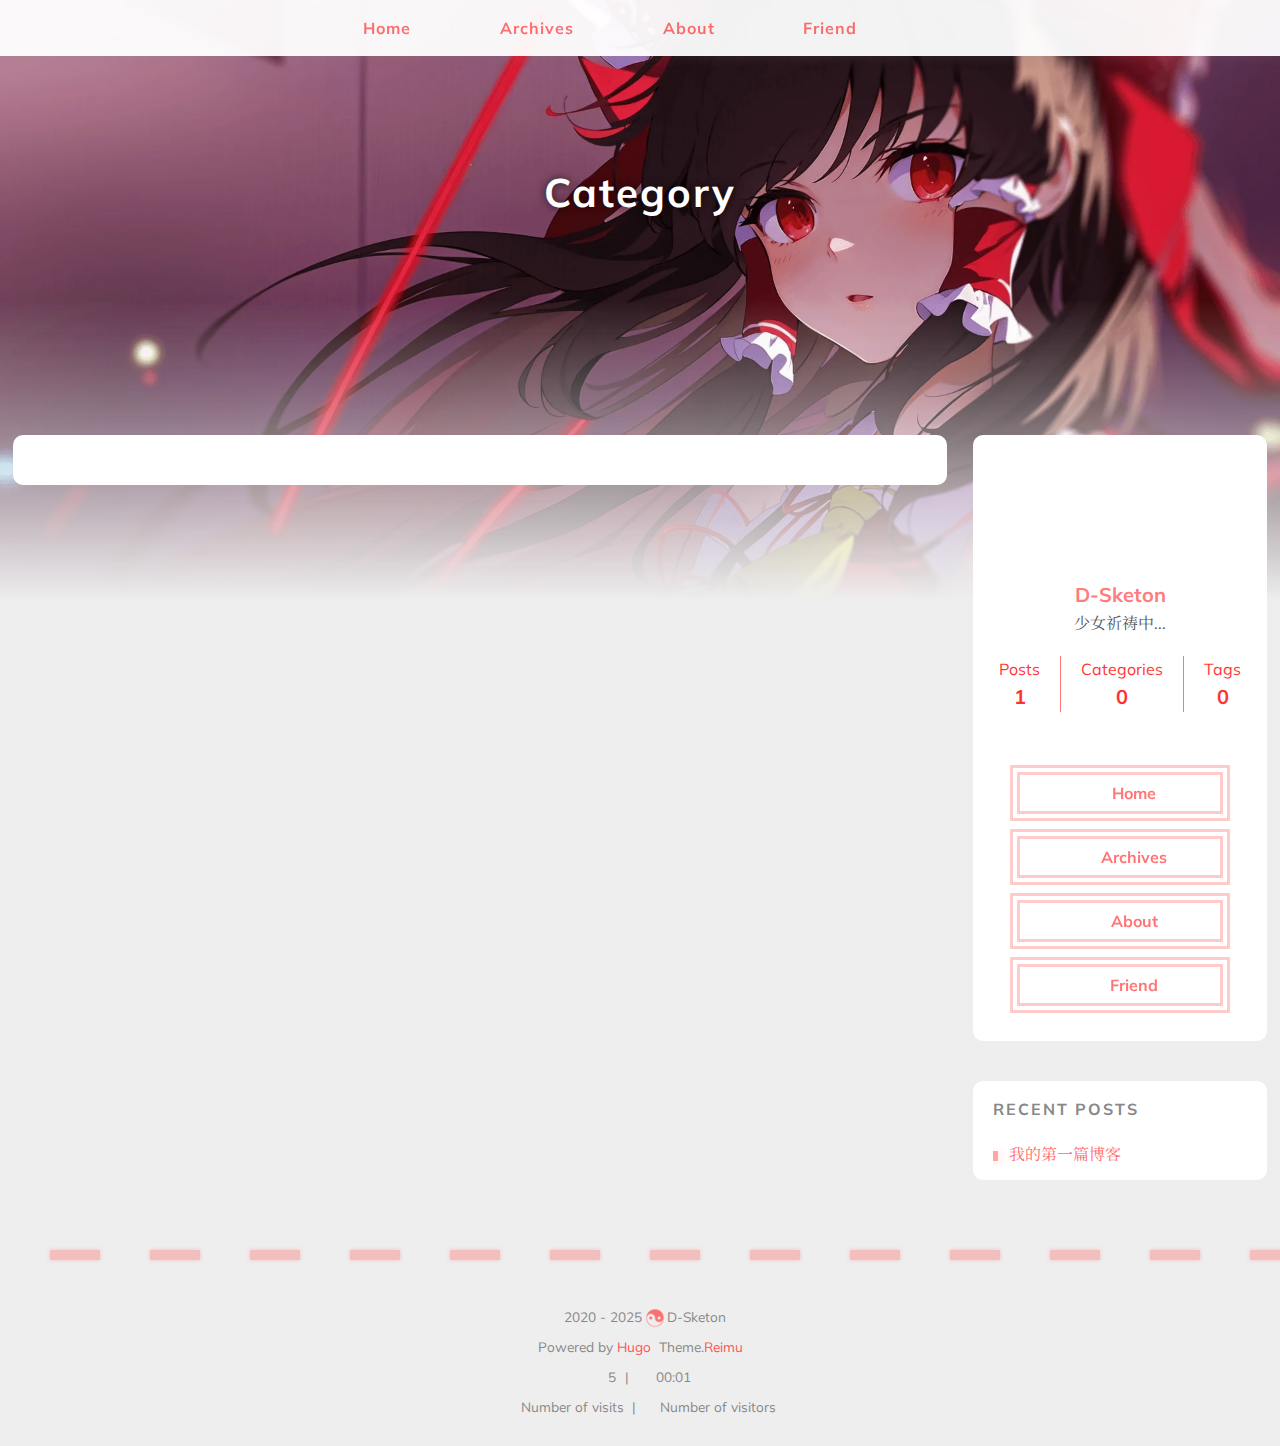
==== commit f222a6b5: "子链测试" ====
--- a/categories/index.html
+++ b/categories/index.html
@@ -1,901 +1,21 @@
-<!doctype html>
-<html
-  lang="zh-CN" 
-  
-    data-theme-mode="auto"
-  
->
-  <head><script src="/livereload.js?mindelay=10&amp;v=2&amp;port=1313&amp;path=livereload" data-no-instant defer></script>
-    
-    <meta charset="utf-8" />
-<meta
-  name="viewport"
-  content="width=device-width, initial-scale=1, shrink-to-fit=no"
-/>
-
-
-
-
-
-
-
-  
-    
-  
-
-<title>
-  Category | D-Sketon
-</title>
-<meta
-  name="description"
-  content="少女祈祷中..."
-/>
-
-
-
-
-
-
-
-
-
-
-<script>
-  window.siteConfig = JSON.parse("{\"anchor_icon\":null,\"clipboard\":{\"copyright\":{\"content\":\"本文版权：本博客所有文章除特别声明外，均采用 BY-NC-SA 许可协议。转载请注明出处！\",\"count\":50,\"enable\":false},\"fail\":\"复制失败 (ﾟ⊿ﾟ)ﾂ\",\"success\":\"复制成功(*^▽^*)\"},\"code_block\":{\"expand\":true},\"icon_font\":\"4552607_0khxww3tj3q9\",\"outdate\":{\"daysago\":180,\"enable\":false,\"message\":\"本文最后更新于 {time}，请注意文中内容可能已经发生变化。\"}}");
-</script>
-
-
-
-
-
-
-
-
-
-
-
-  
-  
-  
-    
-  
-
-  
-  
-  
-    
-  
-
-  
-  
-  
-    
-  
-
-  
-    
-
-<link rel="preconnect" href="https://fonts.gstatic.com" crossorigin />
-<link
-  rel="preload"
-  as="style"
-  href="https://fonts.googleapis.com/css?family=%e5%be%ae%e8%bd%af%e9%9b%85%e9%bb%91:400,400italic,700,700italic%7cMulish:400,400italic,700,700italic%7cNoto%20Serif%20SC:400,400italic,700,700italic%7c&amp;display=swap"
-/>
-<link
-  rel="stylesheet"
-  href="https://fonts.googleapis.com/css?family=%e5%be%ae%e8%bd%af%e9%9b%85%e9%bb%91:400,400italic,700,700italic%7cMulish:400,400italic,700,700italic%7cNoto%20Serif%20SC:400,400italic,700,700italic%7c&amp;display=swap"
-  media="print"
-  onload="this.media='all'"
-/>
-
-
-
-
-
-
-  <link
-    rel="preload"
-    href="//at.alicdn.com/t/c/font_4552607_0khxww3tj3q9.woff2"
-    as="font"
-    type="font/woff2"
-    crossorigin="anonymous"
-  />
-
-
-
-  
-
-
-
-
-
-
- <link rel="stylesheet" href="/css/loader.css" />
-
-
-
-
-  <meta property="og:type" content="website" />
-  <meta property="og:title" content="Category | D-Sketon" />
-  <meta
-    property="og:description"
-    content="少女祈祷中..."
-  />
-  <meta property="og:url" content="https://Xtfcpdx.github.io:1313/categories/" />
-  <meta
-    property="og:site_name"
-    content="My New Hugo Site"
-  />
-  <meta
-    property="og:image"
-    content="/"
-  />
-  <meta property="article:author" content="D-Sketon" />
-  <meta property="article:published_time" content="0001-01-01T00:00:00&#43;00:00" />
-  <meta property="article:modified_time" content="0001-01-01T00:00:00&#43;00:00" />
-  
-  
-  <meta name="twitter:card" content="summary" />
-  <meta name="twitter:image" content="/" />
-  
-  
-  
-  
-  
-
-
-<link rel="alternate" type="application/rss+xml" href="https://Xtfcpdx.github.io:1313/categories/index.xml" title="My New Hugo Site">
-
-
-<link rel="shortcut icon" href="/favicon.ico">
-
-
-
-
-
-
-
- <link rel="stylesheet" href="/css/main.css" />
-
-
-
-
-
-  <link
-    rel="preload"
-    as="style"
-    href="https://npm.webcache.cn/photoswipe@5.4.4/dist/photoswipe.css"
-    onload="this.onload=null;this.rel='stylesheet'"
-  />
-
-
-
-
-
-
-  <link
-    rel="preload"
-    as="style"
-    href="https://npm.webcache.cn/katex@0.16.9/dist/katex.min.css"
-    onload="this.onload=null;this.rel='stylesheet'"
-  />
-
-
-
-
-
-
-
-
-  
-
-  
-  
-  
-  
-  
-  
-  <script
-    src="https://npm.webcache.cn/pace-js@1.2.4/pace.min.js"
-    
-    
-    
-    
-    integrity="sha384-k6YtvFUEIuEFBdrLKJ3YAUbBki333tj1CSUisai5Cswsg9wcLNaPzsTHDswp4Az8" crossorigin="anonymous"
-  ></script>
-
-
-
-
-
-  
-
-
-  <link rel="stylesheet" href="https://npm.webcache.cn/@reimujs/aos@0.1.0/dist/aos.css" />
-
-
-
-
-
-    
-  </head>
-  <body>
-    
-    
-  <div id='loader'>
-    <div class="loading-left-bg loading-bg"></div>
-    <div class="loading-right-bg loading-bg"></div>
-    <div class="spinner-box">
-      <div class="loading-taichi">
-        
-          <svg width="150" height="150" viewBox="0 0 1024 1024" class="icon" version="1.1" xmlns="https://www.w3.org/2000/svg" shape-rendering="geometricPrecision">
-            <path d="M303.5 432A80 80 0 0 1 291.5 592A80 80 0 0 1 303.5 432z" fill="var(--red-1, #ff5252)" />
-            <path d="M512 65A447 447 0 0 1 512 959L512 929A417 417 0 0 0 512 95A417 417 0 0 0 512 929L512 959A447 447 0 0 1 512 65z 
-          M512 95A417 417 0 0 1 929 512A208.5 208.5 0 0 1 720.5 720.5L720.5 592A80 80 0 0 0 720.5 432A80 80 0 0 0 720.5 592L720.5 720.5A208.5 208.5 0 0 1 512 512A208.5 208.5 0 0 0 303.5 303.5A208.5 208.5 0 0 0 95 512A417 417 0 0 1 512 95z" fill="var(--red-1, #ff5252)" />
-          </svg>
-        
-      </div>
-      <div class="loading-word">少女祈祷中...</div>
-    </div>
-  </div>
-  </div>
-  <script>
-    var time = null;
-    var startLoading = () => {
-      time = Date.now();
-      document.getElementById('loader').classList.remove("loading");
-    }
-    var endLoading = () => {
-      if (!time) {
-        document.body.style.overflow = 'auto';
-        document.getElementById('loader').classList.add("loading");
-      } else {
-        if (Date.now() - time > 500) {
-          time = null;
-          document.body.style.overflow = 'auto';
-          document.getElementById('loader').classList.add("loading");
-        } else {
-          setTimeout(endLoading, 500 - (Date.now() - time));
-          time = null;
-        }
-      }
-    }
-    window.addEventListener('DOMContentLoaded', endLoading);
-    document.getElementById('loader').addEventListener('click', endLoading);
-  </script>
-
-
-<div id="copy-tooltip" style="pointer-events: none; opacity: 0; transition: all 0.2s ease; position: fixed;top: 50%;left: 50%;z-index: 999;transform: translate(-50%, -50%);color: white;background: rgba(0, 0, 0, 0.5);padding: 10px 15px;border-radius: 10px;">
-</div>
-
-
-    <div id="container">
-      <div id="wrap">
-        
-<div id="header-nav">
-  <nav id="main-nav">
-    
-      <span class="main-nav-link-wrap">
-        <div class='main-nav-icon icon rotate'>
-          
-            
-              &#xe62b;
-            
-          
-        </div>
-        <a class="main-nav-link" href="/">Home</a>
-      </span>
-    
-      <span class="main-nav-link-wrap">
-        <div class='main-nav-icon icon rotate'>
-          
-            
-              &#xe62b;
-            
-          
-        </div>
-        <a class="main-nav-link" href="/archives">Archives</a>
-      </span>
-    
-      <span class="main-nav-link-wrap">
-        <div class='main-nav-icon icon rotate'>
-          
-            
-              &#xe62b;
-            
-          
-        </div>
-        <a class="main-nav-link" href="/about">About</a>
-      </span>
-    
-      <span class="main-nav-link-wrap">
-        <div class='main-nav-icon icon rotate'>
-          
-            
-              &#xe62b;
-            
-          
-        </div>
-        <a class="main-nav-link" href="/friend">Friend</a>
-      </span>
-    
-    <a id="main-nav-toggle" class="nav-icon"></a>
-  </nav>
-  <nav id="sub-nav">
-    <a id="nav-rss-link" class="nav-icon" href="https://Xtfcpdx.github.io:1313/categories/index.xml" title="RSS Feed" target="_blank"></a>
-    
-    
-  </nav>
-</div>
-<header id="header">
-  
-    
-      <picture>
-        
-      </picture>
-      
-        <img  fetchpriority="high" src="/images/banner.webp" alt="Categories">
-      
-    
-  
-
-  <div id="header-outer">
-    <div id="header-title">
-      
-        
-        
-          
-        
-  
-        
-          <a href="/" id="logo">
-            <h1 data-aos="slide-up">Category</h1>
-          </a>
-        
-      
-  
-      
-        
-        
-        <h2 id="subtitle-wrap" data-aos="slide-down">
-          
-        </h2>
-      
-    </div>
-  </div>
-</header>
-        <div id="content"
-          
-          class="sidebar-right"  >
-          <aside id="sidebar">
-  
-  
-  
-  <div class="sidebar-wrapper ">
-    <div
-      class="sidebar-wrap"
-      data-aos="fade-up"
-    >
-      
-        
-<div class="sidebar-author">
-  <img
-    data-src="/avatar/avatar.webp"
-    data-sizes="auto"
-    alt="D-Sketon"
-    class="lazyload"
-  />
-  <div class="sidebar-author-name">D-Sketon</div>
-  <div class="sidebar-description">少女祈祷中...</div>
-</div>
-<div class="sidebar-state">
-  <div class="sidebar-state-article">
-    <div>Posts</div>
-    
-    <div class="sidebar-state-number">1</div>
-  </div>
-  <div class="sidebar-state-category">
-    <div>Categories</div>
-    <div class="sidebar-state-number">
-      0
-    </div>
-  </div>
-  <div class="sidebar-state-tag">
-    <div>Tags</div>
-    <div class="sidebar-state-number">0</div>
-  </div>
-</div>
-<div class="sidebar-social">
-  
-</div>
-<div class="sidebar-menu">
-  
-    <div class="sidebar-menu-link-wrap">
-      <a
-        class="sidebar-menu-link-dummy"
-        href="/"
-        aria-label="Home"
-      ></a>
-      <div class='sidebar-menu-icon icon rotate'>
-        
-          
-            &#xe62b;
-          
-        
-      </div>
-      <div class="sidebar-menu-link">Home</div>
-    </div>
-  
-    <div class="sidebar-menu-link-wrap">
-      <a
-        class="sidebar-menu-link-dummy"
-        href="/archives"
-        aria-label="Archives"
-      ></a>
-      <div class='sidebar-menu-icon icon rotate'>
-        
-          
-            &#xe62b;
-          
-        
-      </div>
-      <div class="sidebar-menu-link">Archives</div>
-    </div>
-  
-    <div class="sidebar-menu-link-wrap">
-      <a
-        class="sidebar-menu-link-dummy"
-        href="/about"
-        aria-label="About"
-      ></a>
-      <div class='sidebar-menu-icon icon rotate'>
-        
-          
-            &#xe62b;
-          
-        
-      </div>
-      <div class="sidebar-menu-link">About</div>
-    </div>
-  
-    <div class="sidebar-menu-link-wrap">
-      <a
-        class="sidebar-menu-link-dummy"
-        href="/friend"
-        aria-label="Friend"
-      ></a>
-      <div class='sidebar-menu-icon icon rotate'>
-        
-          
-            &#xe62b;
-          
-        
-      </div>
-      <div class="sidebar-menu-link">Friend</div>
-    </div>
-  
-</div>
-
-      
-
-      
-    </div>
-  </div>
-
-  <div class="sidebar-widget">
-    
-      
-        
-
-      
-        
-
-      
-        
-      
-        
-  
-  <div class="widget-wrapper">
-    <div
-      class="widget-wrap"
-      data-aos="fade-up"
-    >
-      <h3 class="widget-title">Recent Posts</h3>
-      <div class="widget">
-        <ul>
-          
-            <li>
-              <a href="https://Xtfcpdx.github.io:1313/post/%E6%88%91%E7%9A%84%E7%AC%AC%E4%B8%80%E7%AF%87%E5%8D%9A%E5%AE%A2/">我的第一篇博客</a>
-            </li>
-          
-        </ul>
-      </div>
-    </div>
-  </div>
-
-
-      
-    
-  </div>
-  
-</aside>
-
-          <section id="main">
-  <div
-    class="archives-outer-wrap"
-    data-aos="fade-up"
-  >
-    <div
-      class="
-        category-wrap
-      "
-    >
-      
-    </div>
-  </div>
-</section>
-        </div>
-        
-        
-        
-
-
-
-  
-  
-
-
-
-<footer id="footer">
-  <div style="width: 100%; overflow: hidden">
-    <div class="footer-line"></div>
-  </div>
-  <div id="footer-info">
-    
-    <div>
-      <span class="icon-copyright"></span>
-      2020 -
-      2025
-      <span class="footer-info-sep rotate"></span>
-      D-Sketon
-    </div>
-    
-      <div>
-        Powered by&nbsp;<a
-          href="https://gohugo.io/"
-          target="_blank"
-          >Hugo</a
-        >&nbsp; Theme.<a
-          href="https://github.com/D-Sketon/hugo-theme-reimu"
-          target="_blank"
-          >Reimu</a
-        >
-      </div>
-    
-    
-      <div>
-        <span class="icon-brush"
-          >&nbsp;
-            5
-          </span
-        >
-        &nbsp;|&nbsp;
-        <span class="icon-coffee">&nbsp;
-          
-          
-
-          00:01
-        </span>
-      </div>
-    
-    
-    
-    
-      <div>
-        <span class="icon-eye"></span>
-        <span id="busuanzi_container_site_pv"
-          >Number of visits&nbsp;<span
-            id="busuanzi_value_site_pv"
-          ></span
-        ></span>
-        &nbsp;|&nbsp;
-        <span class="icon-user"></span>
-        <span id="busuanzi_container_site_uv"
-          >Number of visitors&nbsp;<span
-            id="busuanzi_value_site_uv"
-          ></span
-        ></span>
-      </div>
-    
-  </div>
-</footer>
-
-        
-          <div class="sidebar-top">
-            <div class="sidebar-top-taichi rotate"></div>
-            <div class="arrow-up"></div>
-          </div>
-        
-        <div id="mask" class="hide"></div>
-      </div>
-      <nav id="mobile-nav">
-  <div class="sidebar-wrap">
-    
-      
-<div class="sidebar-author">
-  <img
-    data-src="/avatar/avatar.webp"
-    data-sizes="auto"
-    alt="D-Sketon"
-    class="lazyload"
-  />
-  <div class="sidebar-author-name">D-Sketon</div>
-  <div class="sidebar-description">少女祈祷中...</div>
-</div>
-<div class="sidebar-state">
-  <div class="sidebar-state-article">
-    <div>Posts</div>
-    
-    <div class="sidebar-state-number">1</div>
-  </div>
-  <div class="sidebar-state-category">
-    <div>Categories</div>
-    <div class="sidebar-state-number">
-      0
-    </div>
-  </div>
-  <div class="sidebar-state-tag">
-    <div>Tags</div>
-    <div class="sidebar-state-number">0</div>
-  </div>
-</div>
-<div class="sidebar-social">
-  
-</div>
-<div class="sidebar-menu">
-  
-    <div class="sidebar-menu-link-wrap">
-      <a
-        class="sidebar-menu-link-dummy"
-        href="/"
-        aria-label="Home"
-      ></a>
-      <div class='sidebar-menu-icon icon rotate'>
-        
-          
-            &#xe62b;
-          
-        
-      </div>
-      <div class="sidebar-menu-link">Home</div>
-    </div>
-  
-    <div class="sidebar-menu-link-wrap">
-      <a
-        class="sidebar-menu-link-dummy"
-        href="/archives"
-        aria-label="Archives"
-      ></a>
-      <div class='sidebar-menu-icon icon rotate'>
-        
-          
-            &#xe62b;
-          
-        
-      </div>
-      <div class="sidebar-menu-link">Archives</div>
-    </div>
-  
-    <div class="sidebar-menu-link-wrap">
-      <a
-        class="sidebar-menu-link-dummy"
-        href="/about"
-        aria-label="About"
-      ></a>
-      <div class='sidebar-menu-icon icon rotate'>
-        
-          
-            &#xe62b;
-          
-        
-      </div>
-      <div class="sidebar-menu-link">About</div>
-    </div>
-  
-    <div class="sidebar-menu-link-wrap">
-      <a
-        class="sidebar-menu-link-dummy"
-        href="/friend"
-        aria-label="Friend"
-      ></a>
-      <div class='sidebar-menu-icon icon rotate'>
-        
-          
-            &#xe62b;
-          
-        
-      </div>
-      <div class="sidebar-menu-link">Friend</div>
-    </div>
-  
-</div>
-
-    
-  </div>
-  
-</nav>
-
-    </div>
-    
-    
-
-
-
-
-
-
-  
-  
-  
-  
-  
-  
-  <script
-    src="https://npm.webcache.cn/lazysizes@5.3.2/lazysizes.min.js"
-    
-    
-    
-    
-    integrity="sha384-3gT/vsepWkfz/ff7PpWNUeMzeWoH3cDhm/A8jM7ouoAK0/fP/9bcHHR5kHq2nf&#43;e" crossorigin="anonymous"
-  ></script>
-
-
-
-
-  
-  
-  
-  
-  
-  
-  <script
-    src="https://npm.webcache.cn/clipboard@2.0.11/dist/clipboard.min.js"
-    
-    
-    
-    
-    integrity="sha384-J08i8An/QeARD9ExYpvphB8BsyOj3Gh2TSh1aLINKO3L0cMSH2dN3E22zFoXEi0Q" crossorigin="anonymous"
-  ></script>
-
-
-
-
-
-
-
-
-
-
-
-  
-      
-      <script src="/js/main.js" ></script>
-      
-
-
-
-  
-
-
-
-
-
-  
-      
-      <script src="/js/aos.js" ></script>
-      
-
-  <script>
-    var aosInit = () => {
-      AOS.init({
-        duration: 1000,
-        easing: "ease",
-        once: true,
-        offset: 50,
-      });
-    };
-    if (document.readyState === "loading") {
-      document.addEventListener("DOMContentLoaded", aosInit);
-    } else {
-      aosInit();
-    }
-  </script>
-
-
-
-
-
-
-
-
-  
-      
-      <script src="/js/pjax_main.js" data-pjax></script>
-      
-
-
-
-
-
-  
-
-  
-  
-  
-  
-  
-  
-  <script
-    src="https://npm.webcache.cn/mouse-firework@0.1.1/dist/index.umd.js"
-    
-    
-    
-    
-    integrity="sha384-8LyaidD9GPxQQgLJO/WRw/O2h3BoNq/ApI/ecpvM6RsrCz2qP2ppBXUKihP4V/2d" crossorigin="anonymous"
-  ></script>
-
-
-<script>
-  if (window.firework) {
-    const options = JSON.parse("{\"excludeelements\":[\"a\",\"button\"],\"particles\":[{\"colors\":[\"var(--red-1)\",\"var(--red-2)\",\"var(--red-3)\",\"var(--red-4)\"],\"duration\":[1200,1800],\"easing\":\"easeOutExpo\",\"move\":[\"emit\"],\"number\":20,\"shape\":\"circle\",\"shapeOptions\":{\"alpha\":[0.3,0.5],\"radius\":[16,32]}},{\"colors\":[\"var(--red-0)\"],\"duration\":[1200,1800],\"easing\":\"easeOutExpo\",\"move\":[\"diffuse\"],\"number\":1,\"shape\":\"circle\",\"shapeOptions\":{\"alpha\":[0.2,0.5],\"lineWidth\":6,\"radius\":20}}]}");
-    options.excludeElements = options.excludeelements;
-    delete options.excludeelements;
-    window.firework(options);
-  }
-</script>
-
-
-
-
-
-
-
-
-<div id="lazy-script">
-  <div>
-    
-      
-      
-        
-      
-      <script data-pjax>
-        window.REIMU_POST = {
-          author: "D-Sketon",
-          title: "Categories",
-          url: "https:\/\/Xtfcpdx.github.io:1313\/categories\/",
-          description: "",
-          cover: "https:\/\/Xtfcpdx.github.io:1313\/images\/banner.webp",
-        };
-      </script>
-    
-    
-    
-      
-
-
-
-
-
-  
-      
-      <script src="/js/insert_highlight.js" data-pjax></script>
-      
-
-      
-      
-      
-      
-      <script type="module" data-pjax>
+<!doctype html><html lang=zh-CN data-theme-mode=auto><head><meta charset=utf-8><meta name=viewport content="width=device-width,initial-scale=1,shrink-to-fit=no"><title>Category | D-Sketon
+</title><meta name=description content="少女祈祷中..."><script>window.siteConfig=JSON.parse('{"anchor_icon":null,"clipboard":{"copyright":{"content":"本文版权：本博客所有文章除特别声明外，均采用 BY-NC-SA 许可协议。转载请注明出处！","count":50,"enable":false},"fail":"复制失败 (ﾟ⊿ﾟ)ﾂ","success":"复制成功(*^▽^*)"},"code_block":{"expand":true},"icon_font":"4552607_0khxww3tj3q9","outdate":{"daysago":180,"enable":false,"message":"本文最后更新于 {time}，请注意文中内容可能已经发生变化。"}}')</script><link rel=preconnect href=https://fonts.gstatic.com crossorigin><link rel=preload as=style href="https://fonts.googleapis.com/css?family=%e5%be%ae%e8%bd%af%e9%9b%85%e9%bb%91:400,400italic,700,700italic%7cMulish:400,400italic,700,700italic%7cNoto%20Serif%20SC:400,400italic,700,700italic%7c&amp;display=swap"><link rel=stylesheet href="https://fonts.googleapis.com/css?family=%e5%be%ae%e8%bd%af%e9%9b%85%e9%bb%91:400,400italic,700,700italic%7cMulish:400,400italic,700,700italic%7cNoto%20Serif%20SC:400,400italic,700,700italic%7c&amp;display=swap" media=print onload='this.media="all"'><link rel=preload href=//at.alicdn.com/t/c/font_4552607_0khxww3tj3q9.woff2 as=font type=font/woff2 crossorigin=anonymous><link rel=stylesheet href=/css/loader.min.2ad0e9bbffb534e893c0ecefc44787a277cf851387e8ad9dccfbc3a5f0886dbe.css><meta property="og:type" content="website"><meta property="og:title" content="Category | D-Sketon"><meta property="og:description" content="少女祈祷中..."><meta property="og:url" content="https://Xtfcpdx.github.io/categories/"><meta property="og:site_name" content="My New Hugo Site"><meta property="og:image" content="/"><meta property="article:author" content="D-Sketon"><meta property="article:published_time" content="0001-01-01T00:00:00+00:00"><meta property="article:modified_time" content="0001-01-01T00:00:00+00:00"><meta name=twitter:card content="summary"><meta name=twitter:image content="/"><link rel=alternate type=application/rss+xml href=https://Xtfcpdx.github.io/categories/index.xml title="My New Hugo Site"><link rel="shortcut icon" href=/favicon.ico><link rel=stylesheet href=/css/main.min.59226b08a1c9d9fd3f4e7b80af3b8c35de14d6d019d6b946fb40d546fa9355b6.css><link rel=preload as=style href=https://npm.webcache.cn/photoswipe@5.4.4/dist/photoswipe.css onload='this.onload=null,this.rel="stylesheet"'><link rel=preload as=style href=https://npm.webcache.cn/katex@0.16.9/dist/katex.min.css onload='this.onload=null,this.rel="stylesheet"'><script src=https://npm.webcache.cn/pace-js@1.2.4/pace.min.js integrity=sha384-k6YtvFUEIuEFBdrLKJ3YAUbBki333tj1CSUisai5Cswsg9wcLNaPzsTHDswp4Az8 crossorigin=anonymous></script><link rel=stylesheet href=https://npm.webcache.cn/@reimujs/aos@0.1.0/dist/aos.css></head><body><div id=loader><div class="loading-left-bg loading-bg"></div><div class="loading-right-bg loading-bg"></div><div class=spinner-box><div class=loading-taichi><svg width="150" height="150" viewBox="0 0 1024 1024" class="icon" shape-rendering="geometricPrecision"><path d="M303.5 432a80 80 0 01-12 160 80 80 0 0112-160z" fill="var(--red-1, #ff5252)"/><path d="M512 65a447 447 0 010 894V929a417 417 0 000-834 417 417 0 000 834v30a447 447 0 010-894zm0 30A417 417 0 01929 512 208.5 208.5.0 01720.5 720.5V592a80 80 0 000-160 80 80 0 000 160V720.5A208.5 208.5.0 01512 512 208.5 208.5.0 00303.5 303.5 208.5 208.5.0 0095 512 417 417 0 01512 95z" fill="var(--red-1, #ff5252)"/></svg></div><div class=loading-word>少女祈祷中...</div></div></div></div><script>var time=null,startLoading=()=>{time=Date.now(),document.getElementById("loader").classList.remove("loading")},endLoading=()=>{time?Date.now()-time>500?(time=null,document.body.style.overflow="auto",document.getElementById("loader").classList.add("loading")):(setTimeout(endLoading,500-(Date.now()-time)),time=null):(document.body.style.overflow="auto",document.getElementById("loader").classList.add("loading"))};window.addEventListener("DOMContentLoaded",endLoading),document.getElementById("loader").addEventListener("click",endLoading)</script><div id=copy-tooltip style="pointer-events:none;opacity:0;transition:all .2s ease;position:fixed;top:50%;left:50%;z-index:999;transform:translate(-50%,-50%);color:#fff;background:rgba(0,0,0,.5);padding:10px 15px;border-radius:10px"></div><div id=container><div id=wrap><div id=header-nav><nav id=main-nav><span class=main-nav-link-wrap><div class='main-nav-icon icon rotate'>&#xe62b;</div><a class=main-nav-link href=/>Home</a>
+</span><span class=main-nav-link-wrap><div class='main-nav-icon icon rotate'>&#xe62b;</div><a class=main-nav-link href=/archives>Archives</a>
+</span><span class=main-nav-link-wrap><div class='main-nav-icon icon rotate'>&#xe62b;</div><a class=main-nav-link href=/about>About</a>
+</span><span class=main-nav-link-wrap><div class='main-nav-icon icon rotate'>&#xe62b;</div><a class=main-nav-link href=/friend>Friend</a>
+</span><a id=main-nav-toggle class=nav-icon></a></nav><nav id=sub-nav><a id=nav-rss-link class=nav-icon href=https://Xtfcpdx.github.io/categories/index.xml title="RSS Feed" target=_blank></a></nav></div><header id=header><picture></picture><img fetchpriority=high src=/images/banner.webp alt=Categories><div id=header-outer><div id=header-title><a href=/ id=logo><h1 data-aos=slide-up>Category</h1></a><h2 id=subtitle-wrap data-aos=slide-down></h2></div></div></header><div id=content class=sidebar-right><aside id=sidebar><div class=sidebar-wrapper><div class=sidebar-wrap data-aos=fade-up><div class=sidebar-author><img data-src=/avatar/avatar.webp data-sizes=auto alt=D-Sketon class=lazyload><div class=sidebar-author-name>D-Sketon</div><div class=sidebar-description>少女祈祷中...</div></div><div class=sidebar-state><div class=sidebar-state-article><div>Posts</div><div class=sidebar-state-number>1</div></div><div class=sidebar-state-category><div>Categories</div><div class=sidebar-state-number>0</div></div><div class=sidebar-state-tag><div>Tags</div><div class=sidebar-state-number>0</div></div></div><div class=sidebar-social></div><div class=sidebar-menu><div class=sidebar-menu-link-wrap><a class=sidebar-menu-link-dummy href=/ aria-label=Home></a><div class='sidebar-menu-icon icon rotate'>&#xe62b;</div><div class=sidebar-menu-link>Home</div></div><div class=sidebar-menu-link-wrap><a class=sidebar-menu-link-dummy href=/archives aria-label=Archives></a><div class='sidebar-menu-icon icon rotate'>&#xe62b;</div><div class=sidebar-menu-link>Archives</div></div><div class=sidebar-menu-link-wrap><a class=sidebar-menu-link-dummy href=/about aria-label=About></a><div class='sidebar-menu-icon icon rotate'>&#xe62b;</div><div class=sidebar-menu-link>About</div></div><div class=sidebar-menu-link-wrap><a class=sidebar-menu-link-dummy href=/friend aria-label=Friend></a><div class='sidebar-menu-icon icon rotate'>&#xe62b;</div><div class=sidebar-menu-link>Friend</div></div></div></div></div><div class=sidebar-widget><div class=widget-wrapper><div class=widget-wrap data-aos=fade-up><h3 class=widget-title>Recent Posts</h3><div class=widget><ul><li><a href=https://Xtfcpdx.github.io/post/%E6%88%91%E7%9A%84%E7%AC%AC%E4%B8%80%E7%AF%87%E5%8D%9A%E5%AE%A2/>我的第一篇博客</a></li></ul></div></div></div></div></aside><section id=main><div class=archives-outer-wrap data-aos=fade-up><div class=category-wrap></div></div></section></div><footer id=footer><div style=width:100%;overflow:hidden><div class=footer-line></div></div><div id=footer-info><div><span class=icon-copyright></span>
+2020 -
+2025
+<span class="footer-info-sep rotate"></span>
+D-Sketon</div><div>Powered by&nbsp;<a href=https://gohugo.io/ target=_blank>Hugo</a>&nbsp; Theme.<a href=https://github.com/D-Sketon/hugo-theme-reimu target=_blank>Reimu</a></div><div><span class=icon-brush>&nbsp;
+5
+</span>&nbsp;|&nbsp;
+<span class=icon-coffee>&nbsp;
+00:01</span></div><div><span class=icon-eye></span>
+<span id=busuanzi_container_site_pv>Number of visits&nbsp;<span id=busuanzi_value_site_pv></span></span>
+&nbsp;|&nbsp;
+<span class=icon-user></span>
+<span id=busuanzi_container_site_uv>Number of visitors&nbsp;<span id=busuanzi_value_site_uv></span></span></div></div></footer><div class=sidebar-top><div class="sidebar-top-taichi rotate"></div><div class=arrow-up></div></div><div id=mask class=hide></div></div><nav id=mobile-nav><div class=sidebar-wrap><div class=sidebar-author><img data-src=/avatar/avatar.webp data-sizes=auto alt=D-Sketon class=lazyload><div class=sidebar-author-name>D-Sketon</div><div class=sidebar-description>少女祈祷中...</div></div><div class=sidebar-state><div class=sidebar-state-article><div>Posts</div><div class=sidebar-state-number>1</div></div><div class=sidebar-state-category><div>Categories</div><div class=sidebar-state-number>0</div></div><div class=sidebar-state-tag><div>Tags</div><div class=sidebar-state-number>0</div></div></div><div class=sidebar-social></div><div class=sidebar-menu><div class=sidebar-menu-link-wrap><a class=sidebar-menu-link-dummy href=/ aria-label=Home></a><div class='sidebar-menu-icon icon rotate'>&#xe62b;</div><div class=sidebar-menu-link>Home</div></div><div class=sidebar-menu-link-wrap><a class=sidebar-menu-link-dummy href=/archives aria-label=Archives></a><div class='sidebar-menu-icon icon rotate'>&#xe62b;</div><div class=sidebar-menu-link>Archives</div></div><div class=sidebar-menu-link-wrap><a class=sidebar-menu-link-dummy href=/about aria-label=About></a><div class='sidebar-menu-icon icon rotate'>&#xe62b;</div><div class=sidebar-menu-link>About</div></div><div class=sidebar-menu-link-wrap><a class=sidebar-menu-link-dummy href=/friend aria-label=Friend></a><div class='sidebar-menu-icon icon rotate'>&#xe62b;</div><div class=sidebar-menu-link>Friend</div></div></div></div></nav></div><script src=https://npm.webcache.cn/lazysizes@5.3.2/lazysizes.min.js integrity=sha384-3gT/vsepWkfz/ff7PpWNUeMzeWoH3cDhm/A8jM7ouoAK0/fP/9bcHHR5kHq2nf+e crossorigin=anonymous></script><script src=https://npm.webcache.cn/clipboard@2.0.11/dist/clipboard.min.js integrity=sha384-J08i8An/QeARD9ExYpvphB8BsyOj3Gh2TSh1aLINKO3L0cMSH2dN3E22zFoXEi0Q crossorigin=anonymous></script><script src=/js/main.js integrity crossorigin=anonymous></script><script src=/js/aos.js integrity crossorigin=anonymous></script><script>var aosInit=()=>{AOS.init({duration:1e3,easing:"ease",once:!0,offset:50})};document.readyState==="loading"?document.addEventListener("DOMContentLoaded",aosInit):aosInit()</script><script src=/js/pjax_main.js integrity crossorigin=anonymous data-pjax></script><script src=https://npm.webcache.cn/mouse-firework@0.1.1/dist/index.umd.js integrity=sha384-8LyaidD9GPxQQgLJO/WRw/O2h3BoNq/ApI/ecpvM6RsrCz2qP2ppBXUKihP4V/2d crossorigin=anonymous></script><script>if(window.firework){const e=JSON.parse('{"excludeelements":["a","button"],"particles":[{"colors":["var(--red-1)","var(--red-2)","var(--red-3)","var(--red-4)"],"duration":[1200,1800],"easing":"easeOutExpo","move":["emit"],"number":20,"shape":"circle","shapeOptions":{"alpha":[0.3,0.5],"radius":[16,32]}},{"colors":["var(--red-0)"],"duration":[1200,1800],"easing":"easeOutExpo","move":["diffuse"],"number":1,"shape":"circle","shapeOptions":{"alpha":[0.2,0.5],"lineWidth":6,"radius":20}}]}');e.excludeElements=e.excludeelements,delete e.excludeelements,window.firework(e)}</script><div id=lazy-script><div><script data-pjax>window.REIMU_POST={author:"D-Sketon",title:"Categories",url:"https://Xtfcpdx.github.io/categories/",description:"",cover:"https://Xtfcpdx.github.io/images/banner.webp"}</script><script src=/js/insert_highlight.js integrity crossorigin=anonymous data-pjax></script><script type=module data-pjax>
         const PhotoSwipeLightbox = (await safeImport("https:\/\/npm.webcache.cn\/photoswipe@5.4.4\/dist\/photoswipe-lightbox.esm.min.js", "sha384-DiL6M\/gG\u002bwmTxmCRZyD1zee6lIhawn5TGvED0FOh7fXcN9B0aZ9dexSF\/N6lrZi\/")).default;
 
         const pswp = () => {
@@ -921,83 +41,11 @@
         } else {
           window.addEventListener('lightbox:ready', pswp);
         }
-      </script>
-      
-
-
-
-
-
-
-
-
-
-
-
-
-      
-    
-    
-  </div>
-</div>
-
-
-
-
-  
-
-  
-  
-  
-  
-  
-  
-  <script
-    src="https://npm.webcache.cn/busuanzi@2.3.0/bsz.pure.mini.js"
-    
-    async
-    
-    
-    integrity="sha384-0M75wtSkhjIInv4coYlaJU83&#43;OypaRCIq2SukQVQX04eGTCBXJDuWAbJet56id&#43;S" crossorigin="anonymous"
-  ></script>
-
-
-
-
-
-  <script>
-    if ('serviceWorker' in navigator) {
-      navigator.serviceWorker.getRegistrations().then((registrations) => {
-        for (let registration of registrations) {
-          registration.unregister();
-        }
-      });
-    }
-  </script>
-
-
-<script>
-  const reimuCopyright = String.raw`
+      </script></div></div><script src=https://npm.webcache.cn/busuanzi@2.3.0/bsz.pure.mini.js async integrity=sha384-0M75wtSkhjIInv4coYlaJU83+OypaRCIq2SukQVQX04eGTCBXJDuWAbJet56id+S crossorigin=anonymous></script><script>"serviceWorker"in navigator&&navigator.serviceWorker.getRegistrations().then(e=>{for(let t of e)t.unregister()})</script><script>const reimuCopyright=String.raw`
    ______     ______     __     __    __     __  __    
   /\  == \   /\  ___\   /\ \   /\ "-./  \   /\ \/\ \   
   \ \  __<   \ \  __\   \ \ \  \ \ \-./\ \  \ \ \_\ \  
    \ \_\ \_\  \ \_____\  \ \_\  \ \_\ \ \_\  \ \_____\ 
     \/_/ /_/   \/_____/   \/_/   \/_/  \/_/   \/_____/ 
                                                     
-  `;
-  console.log(String.raw`%c ${reimuCopyright}`, "color: #ff5252;");
-  console.log(
-    "%c Theme.Reimu" + " %c https://github.com/D-Sketon/hugo-theme-reimu ",
-    "color: white; background: #ff5252; padding:5px 0;",
-    "padding:4px;border:1px solid #ff5252;",
-  );
-</script>
-
-
-
-
-
-
-    
-  </body>
-</html>
+  `;console.log(String.raw`%c ${reimuCopyright}`,"color: #ff5252;"),console.log("%c Theme.Reimu %c https://github.com/D-Sketon/hugo-theme-reimu ","color: white; background: #ff5252; padding:5px 0;","padding:4px;border:1px solid #ff5252;")</script></body></html>